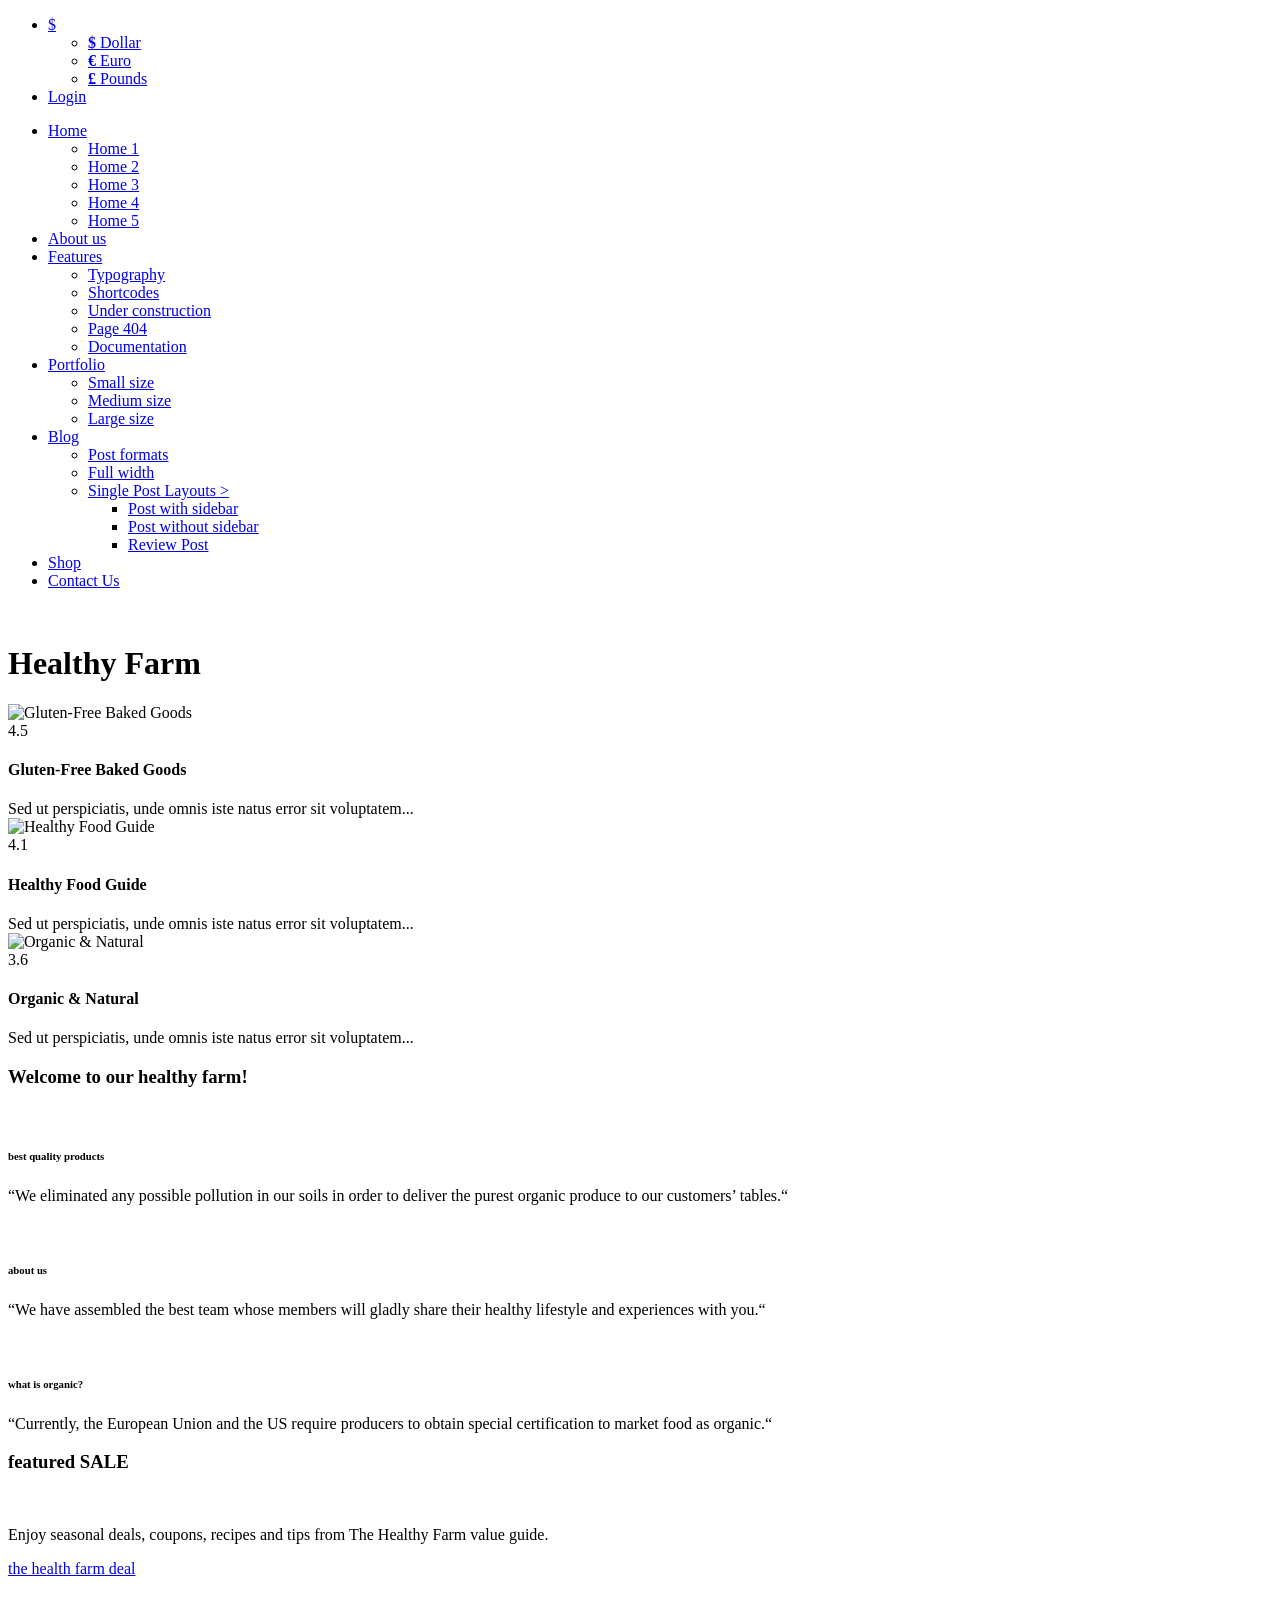
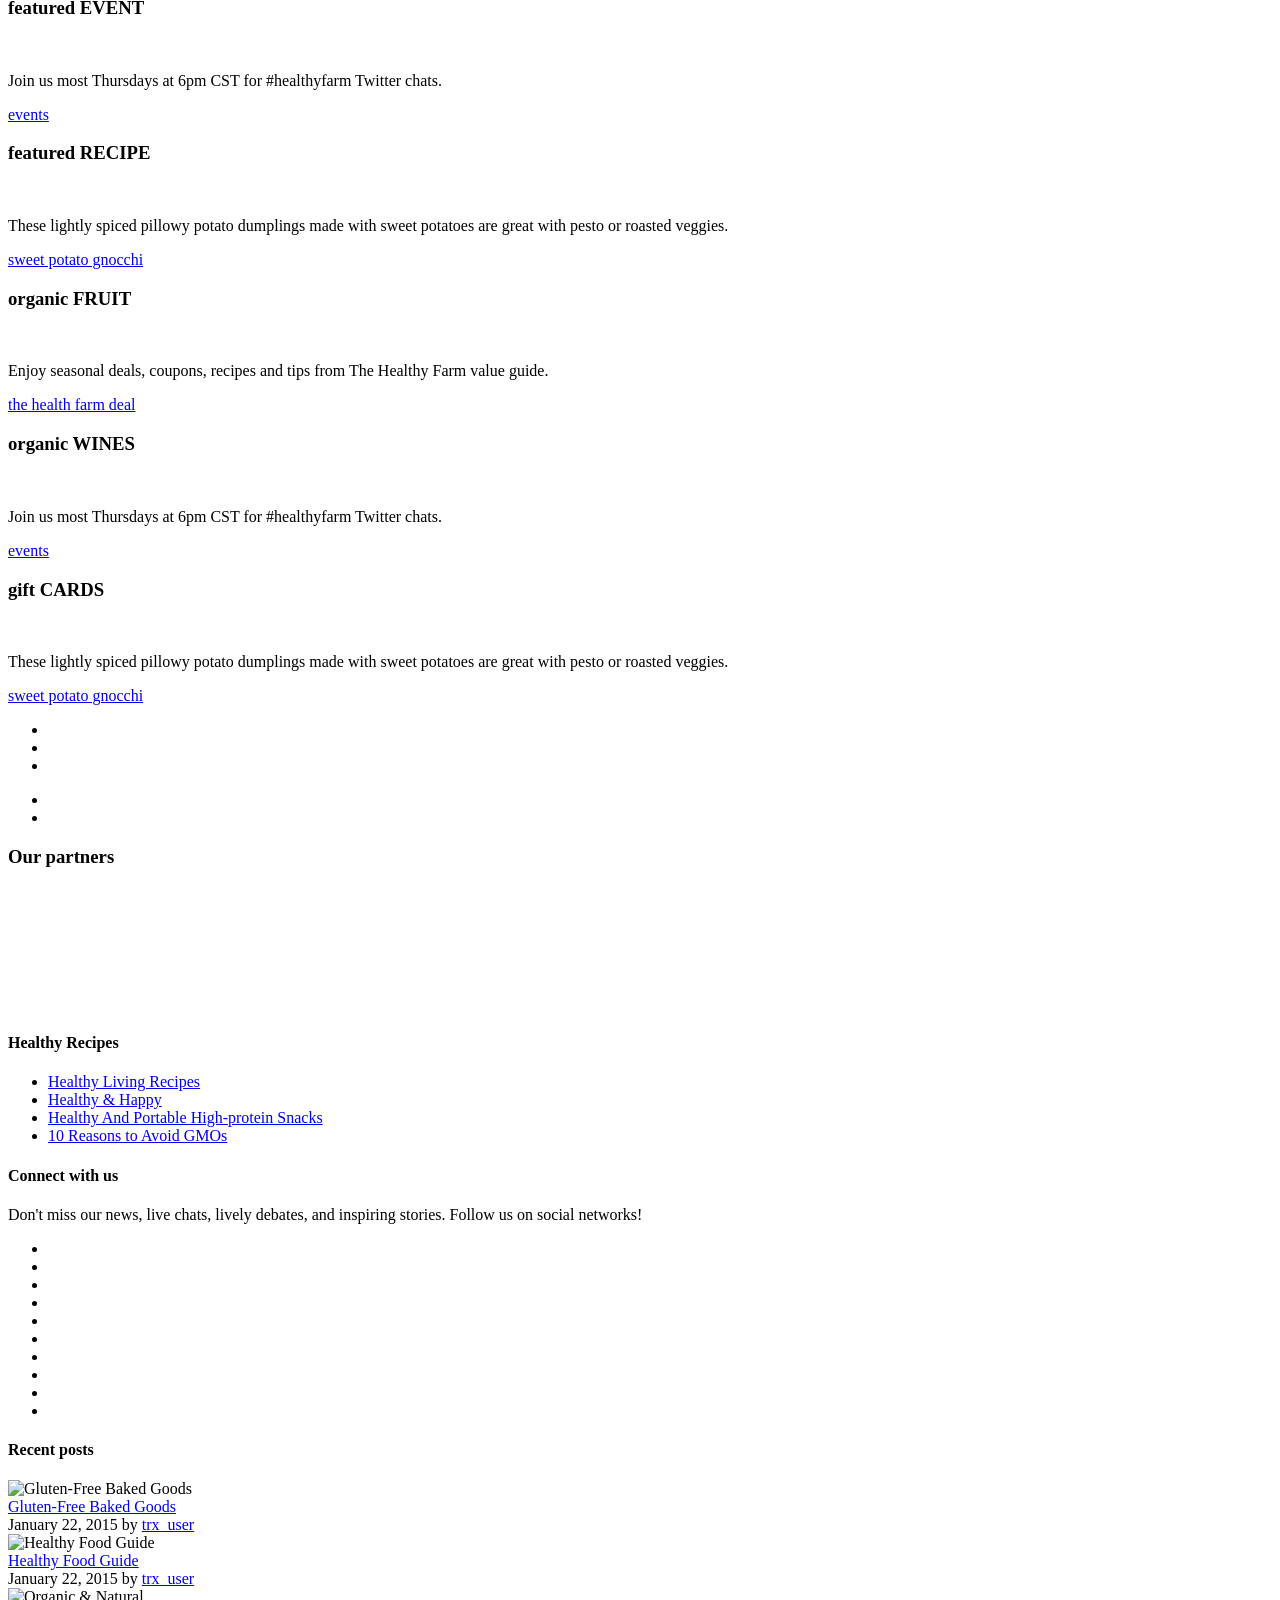
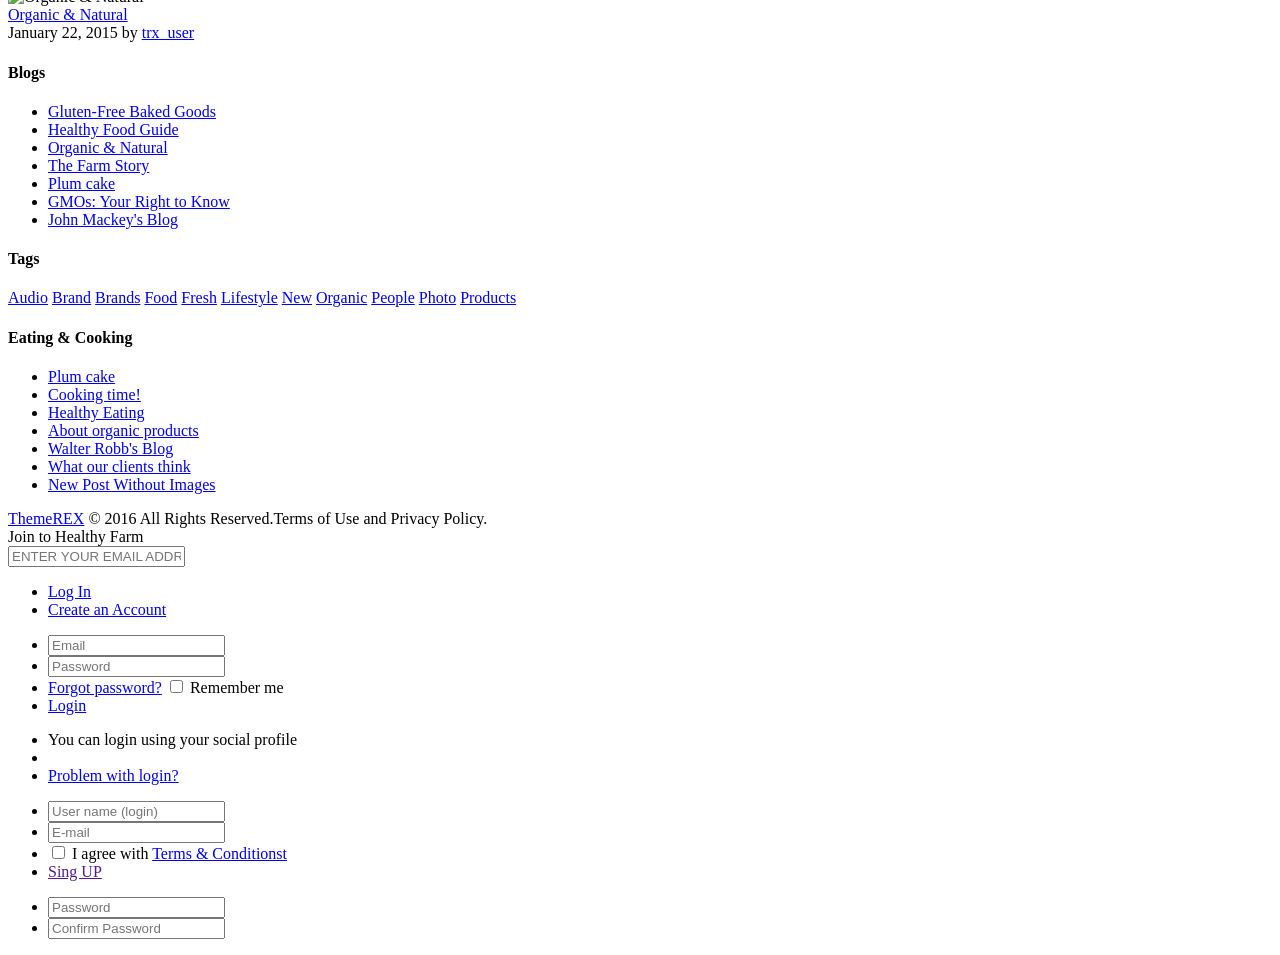
==== jsa_layout/index.html @ 87bc6a6a "v 0.5.1 problem with paralax" ====
<!DOCTYPE html>
<html lang="en-US">
<head>
	<meta charset="UTF-8" />
	<meta name="viewport" content="width=device-width, initial-scale=1, maximum-scale=1">
	<meta name="format-detection" content="telephone=no">
	<title>Healthy Farm | Just another HTML site</title>
	<link rel="icon" type="image/x-icon" href="images/favicon.ico" />
	<link rel='stylesheet' href='js/vendor/swiper/idangerous.swiper.css' type='text/css' media='all' />
	<link rel='stylesheet' href='js/vendor/swiper/idangerous.swiper.scrollbar.css' type='text/css' media='all' />
	<link rel='stylesheet' href='js/vendor/magnific-popup/magnific-popup.css' type='text/css' media='all' />
	<link rel='stylesheet' href='css/fontello/css/fontello.css' type='text/css' media='all' />
	<link rel='stylesheet' href='css/fontello/css/animation.css' type='text/css' media='all' />
	<link rel='stylesheet' href='css/style.css' type='text/css' media='all' />
	<link rel='stylesheet' href='css/shortcodes.css' type='text/css' media='all' />
	<link rel='stylesheet' href='css/responsive.css' type='text/css' media='all' />

</head>

<body class="home page">

	<div id="wrap" class="wrap fullWidth menuStyle1 menuSmartScrollShow bodyStyleFullWide menuStyleFixed visibleMenuDisplay logoImageStyle logoStyleBG" >
		<div id="wrapBox" class="wrapBox">

			<header id="header">
				<div class="menuFixedWrapBlock"></div>
				<div class="menuFixedWrap">
					<a href="#" class="openMobileMenu"></a>
					<a href="#" class="openTopMenu"></a>
					<div class="usermenuArea">
						<ul class="usermenuList">
							<li class="usermenuCurrency">
								<a href="#">$</a>
								<ul>
									<li>
										<a href="#">
											<b>$</b> Dollar
										</a>
									</li>
									<li>
										<a href="#">
											<b>€</b> Euro
										</a>
									</li>
									<li>
										<a href="#">
											<b>£</b> Pounds
										</a>
									</li>
								</ul>
							</li>
							<li class="usermenuLogin">
								<a href="#user-popUp" class="user-popup-link">Login</a>
							</li>
						</ul>
					</div>
					<div class="wrapTopMenu">
						<div class="topMenu main">
							<ul id="mainmenu" class="">
								<li class="current-menu-ancestor menu-item-has-children">
									<a href="#">Home</a>
									<ul class="sub-menu">
										<li class="">
											<a href="index_1.html">Home 1</a>
										</li>
										<li class="">
											<a href="index_2.html">Home 2</a>
										</li>
										<li class="">
											<a href="index_3.html">Home 3</a>
										</li>
										<li class="">
											<a href="index_4.html">Home 4</a>
										</li>
										<li class="current_page_item">
											<a href="index.html">Home 5</a>
										</li>
									</ul>
								</li>
								<li class="">
									<a href="about-us.html">About us</a>
								</li>
								<li class="menu-item-has-children">
									<a href="#">Features</a>
									<ul class="sub-menu">
										<li class="">
											<a href="features-typography.html">Typography</a>
										</li>
										<li class="">
											<a href="features-shortcodes.html">Shortcodes</a>
										</li>
										<li class="">
											<a href="features-under-construction.html">Under construction</a>
										</li>
										<li class="">
											<a href="features-404.html">Page 404</a>
										</li>
										<li class="">
											<a href="doc/index.html">Documentation</a>
										</li>
									</ul>
								</li>
								<li class="menu-item-has-children">
									<a href="#">Portfolio</a>
									<ul class="sub-menu">
										<li class="">
											<a href="portfolio-small.html">Small size</a>
										</li>
										<li class="">
											<a href="portfolio-medium.html">Medium size</a>
										</li>
										<li class="">
											<a href="portfolio-large.html">Large size</a>
										</li>
									</ul>
								</li>
								<li class="menu-item-has-children">
									<a href="#">Blog</a>
									<ul class="sub-menu">
										<li class="">
											<a href="blog-post-format.html">Post formats</a>
										</li>
										<li class="">
											<a href="blog-full-width.html">Full width</a>
										</li>
										<li class="menu-item-has-children">
											<a href="#">Single Post Layouts ></a>
											<ul class="sub-menu">
												<li class="">
													<a href="blog-post-with-sidebar.html">Post with sidebar</a>
												</li>
												<li class="">
													<a href="blog-post-without-sidebar.html">Post without sidebar</a>
												</li>
												<li class="">
													<a href="blog-review-post.html">Review Post</a>
												</li>
											</ul>
										</li>
									</ul>
								</li>
								<li class="">
									<a href="shop.html">Shop</a>
								</li>
								<li class="">
									<a href="contact-us.html">Contact Us</a>
								</li>
							</ul>
						</div>
					</div>
				</div>
				<div class="logoHeader">
					<a href="index.html">
						<img src="images/162x55.png" alt="">
					</a>
				</div>
				<h1 class="subTitle">Healthy Farm</h1>
			</header>

			<div class="wrapContent">
				<div id="wrapWide" class="wrapWide">
					<div class="content">
						<section class="singlePage emptyPostFormatIcon emptyPostTitle emptyPostInfo page">
							<article class="postContent">
								<div class="postTextArea">
									
									<section class="">
										<div class="container-fluid">
											<div class="sc_blogger sc_blogger_horizontal style_portfolio_big portfolioWrap sc_blogger_indent">
												<div class="masonryWrap">
													<section class="masonryStyle isotopeWrap portfolio_big" data-foliosize="600">
														<article class="isotopeItem post_format_standard isw_1 odd" data-postid="3629" data-wdh="620" data-hgt="620" data-incw="1" data-inch="1"
															>
															<div data-url="ajax/block1.html" class="isotopeItemWrap">
																<div class="thumb">
																	<img src="images/620x620.png" alt="Gluten-Free Baked Goods">
																</div>
																<div class="isotopeRating" title="Rating: 4.5 from 5">
																	<span class="rInfo">4.5</span>
																	<span class="rDelta">
																		<span class="icon-star"></span>
																	</span>
																</div>
																<div class="isotopeMore icon-down-open-big">
																</div>
																<div class="isotopeContentWrap">
																	<div class="isotopeContent">
																		<h4 class="isotopeTitle">
																		Gluten-Free Baked Goods</h4>
																		<div class="isotopeExcerpt">Sed ut perspiciatis, unde omnis iste natus error sit voluptatem...</div>
																	</div>
																</div>
															</div>
														</article>
														<article class="isotopeItem post_format_standard isw_1 even" data-postid="3627" data-wdh="620" data-hgt="620" data-incw="1" data-inch="1"
															>
															<div data-url="ajax/block2.html" class="isotopeItemWrap">
																<div class="thumb">
																	<img src="images/620x620.png" alt="Healthy Food Guide">
																</div>
																<div class="isotopeRating" title="Rating: 4.1 from 5">
																	<span class="rInfo">4.1</span>
																	<span class="rDelta">
																		<span class="icon-star"></span>
																	</span>
																</div>
																<div class="isotopeMore icon-down-open-big">
																</div>
																<div class="isotopeContentWrap">
																	<div class="isotopeContent">
																		<h4 class="isotopeTitle">
																		Healthy Food Guide</h4>
																		<div class="isotopeExcerpt">Sed ut perspiciatis, unde omnis iste natus error sit voluptatem...</div>
																	</div>
																</div>
															</div>
														</article>
														<article class="isotopeItem post_format_standard isw_1 odd last" data-postid="3625" data-wdh="620" data-hgt="620" data-incw="1" data-inch="1"
															>
															<div data-url="ajax/block3.html" class="isotopeItemWrap">
																<div class="thumb">
																	<img src="images/620x620.png" alt="Organic &#038; Natural">
																</div>
																<div class="isotopeRating" title="Rating: 3.6 from 5">
																	<span class="rInfo">3.6</span>
																	<span class="rDelta">
																		<span class="icon-star"></span>
																	</span>
																</div>
																<div class="isotopeMore icon-down-open-big">
																</div>
																<div class="isotopeContentWrap">
																	<div class="isotopeContent">
																		<h4 class="isotopeTitle">
																		Organic &#038; Natural</h4>
																		<div class="isotopeExcerpt">Sed ut perspiciatis, unde omnis iste natus error sit voluptatem...</div>
																	</div>
																</div>
															</div>
														</article>
													</section>
												</div>
											</div>
										</div>
									</section>

									<div class="sc_content mainWrap">
										
										<section class="section_padding_top_80 section_padding_bottom_50 with_border_bottom">
											<div class="container">
												<h3 class="sc_title sc_title_center sc_title_style_1 margin_bottom_50">
												Welcome to our healthy farm!</h3>
												<div class=" sc_columns  sc_columns_3 sc_columns_indent">
													<div class="sc_columns_item  sc_columns_item_coun_1 odd first">
														<div class="sc_image sc_image_style_1 margin_bottom_40">
															<img  src="images/300x174.png" alt="" />
														</div>
														<h6 class="sc_title sc_title_style_2 sc_title_center">best quality products</h6>
														<div class="sc_text sc_text_style_1">
															<p>“We eliminated any possible pollution in our soils in order to deliver the purest organic produce to our customers&#8217; tables.“</p>
														</div>
													</div>
													<div class=" sc_columns_item  sc_columns_item_coun_2 even">
														<div class="sc_image sc_image_style_1 margin_bottom_40">
															<img  src="images/300x174.png" alt="" />
														</div>
														<h6 class="sc_title sc_title_style_2 sc_title_center">about us</h6>
														<div class="sc_text sc_text_style_1">
														<p>“We have assembled the best team whose members will gladly share their healthy lifestyle and experiences with you.“</p>
														</div>
													</div>
													<div class=" sc_columns_item  sc_columns_item_coun_3 odd">
														<div class="sc_image sc_image_style_1 margin_bottom_40">
															<img  src="images/300x174.png" alt="" />
														</div>
														<h6 class="sc_title sc_title_style_2 sc_title_center">
														what is organic?</h6>
														<div class="sc_text sc_text_style_1">
														<p>“Currently, the European Union and the US require producers to obtain special certification to market food as organic.“</p>
														</div>
													</div>
												</div>
											</div>
										</section>

										<section class="section_padding_top_80 section_padding_bottom_60 with_border_bottom">
											<div class="container-fluid">
												<div class="sc_columns sc_columns_style_1 sc_columns_3 sc_columns_indent">
													<div class=" sc_columns_item  sc_columns_item_coun_1 odd first" >
														<h3 class="sc_title sc_title_style_3 margin_bottom_30">
														featured SALE</h3>
														<div class="sc_image sc_image_style_2 margin_bottom_25">
															<img  src="images/405x260.png" alt="" />
														</div>
														<p>
														Enjoy seasonal deals, coupons, recipes and tips from The Healthy Farm value guide.</p>
														<a href="#" class="sc_button margin_top_5 sc_button_skin_dark sc_button_style_bg sc_button_size_medium" >the health farm deal</a>
													</div>
													<div class=" sc_columns_item  sc_columns_item_coun_2 even" >
														<h3 class="sc_title sc_title_style_3 margin_bottom_30">
														featured EVENT</h3>
														<div class="sc_image sc_image_style_2 margin_bottom_25">
															<img  src="images/405x260.png" alt="" />
														</div>
														<p>
														Join us most Thursdays at 6pm CST for #healthyfarm Twitter chats.</p>
														<a href="#" class="sc_button margin_top_5 sc_button_skin_dark sc_button_style_bg sc_button_size_medium" >events</a>
													</div>
													<div class=" sc_columns_item  sc_columns_item_coun_3 odd" >
														<h3 class="sc_title sc_title_style_3 margin_bottom_30">
														featured RECIPE</h3>
														<div class="sc_image sc_image_style_2 margin_bottom_25">
															<img  src="images/405x259.png" alt="" />
														</div>
														<p>
														These lightly spiced pillowy potato dumplings made with sweet potatoes are great with pesto or roasted veggies.</p>
														<a href="#" class="sc_button margin_top_5 sc_button_skin_dark sc_button_style_bg sc_button_size_medium" >sweet potato gnocchi</a>
													</div>
												</div>
											</div>
										</section>

										<section class="section_padding_top_80 section_padding_bottom_60">
											<div class="container-fluid">
												<div class="sc_columns sc_columns_style_1 sc_columns_3 sc_columns_indent">
													<div class=" sc_columns_item  sc_columns_item_coun_1 odd first" >
														<h3 class="sc_title sc_title_style_3 margin_bottom_30">organic FRUIT</h3>
														<div class="sc_image sc_image_style_2 margin_bottom_25">
															<img  src="images/405x260.png" alt="" />
														</div>
														<p>
														Enjoy seasonal deals, coupons, recipes and tips from The Healthy Farm value guide.</p>
														<a href="#" class="sc_button margin_top_5 sc_button_skin_dark sc_button_style_bg sc_button_size_medium" >the health farm deal</a>
													</div>
													<div class=" sc_columns_item  sc_columns_item_coun_2 even" >
														<h3 class="sc_title sc_title_style_3 margin_bottom_30">organic WINES</h3>
														<div class="sc_image sc_image_style_2 margin_bottom_25">
															<img  src="images/405x260.png" alt="" />
														</div>
														<p>
														Join us most Thursdays at 6pm CST for #healthyfarm Twitter chats.</p>
														<a href="#" class="sc_button margin_top_5 sc_button_skin_dark sc_button_style_bg sc_button_size_medium" >events</a>
													</div>
													<div class=" sc_columns_item  sc_columns_item_coun_3 odd" >
														<h3 class="sc_title sc_title_style_3 margin_bottom_30">gift CARDS</h3>
														<div class="sc_image sc_image_style_2 margin_bottom_25">
															<img  src="images/405x260.png" alt="" />
														</div>
														<p>
														These lightly spiced pillowy potato dumplings made with sweet potatoes are great with pesto or roasted veggies.</p>
														<a href="#" class="sc_button margin_top_5 sc_button_skin_dark sc_button_style_bg sc_button_size_medium" >sweet potato gnocchi</a>
													</div>
												</div>
											</div>
										</section>
										
										<section class="">
											<div class="container-fluid">
												<div class="sc_slider sc_slider_style_1 sc_slider_swiper sc_slider_controls swiper-container">
													<ul class="slides swiper-wrapper" data-settings="none">
														<li class="swiper-slide slider_image_1" data-theme="dark"></li>
														<li class="swiper-slide slider_image_2" data-theme="dark"></li>
														<li class="swiper-slide slider_image_3" data-theme="dark"></li>
													</ul>
													<ul class="slider-control-nav">
														<li class="slide-prev">
															<a class="icon-left-open-big" href="#"></a>
														</li>
														<li class="slide-next">
															<a class="icon-right-open-big" href="#"></a>
														</li>
													</ul>
												</div>
											</div>
										</section>
										
										<section class="section_padding_top_80">
											<div class="container">
												<h3 class="sc_title sc_title_center sc_title_style_1 margin_bottom_50">
												Our partners</h3>
												<div class=" sc_columns  sc_columns_7 sc_columns_indent">
													<div class=" sc_columns_item  sc_columns_item_coun_1 odd first" >
														<div  class="sc_image">
															<a href="#">
																<img  src="images/1240x468.png" alt="" />
															</a>
														</div>
													</div>
													<div class=" sc_columns_item  sc_columns_item_coun_2 even" >
														<div  class="sc_image">
															<a href="#">
																<img  src="images/1240x468.png" alt="" />
															</a>
														</div>
													</div>
													<div class=" sc_columns_item  sc_columns_item_coun_3 odd" >
														<div  class="sc_image">
															<a href="#">
																<img  src="images/1240x468.png" alt="" />
															</a>
														</div>
													</div>
													<div class=" sc_columns_item  sc_columns_item_coun_4 even" >
														<div  class="sc_image">
															<a href="#">
																<img  src="images/1240x468.png" alt="" />
															</a>
														</div>
													</div>
													<div class=" sc_columns_item  sc_columns_item_coun_5 odd" >
														<div  class="sc_image">
															<a href="#">
																<img  src="images/1240x468.png" alt="" />
															</a>
														</div>
													</div>
													<div class=" sc_columns_item  sc_columns_item_coun_6 even" >
														<div  class="sc_image">
															<a href="#">
																<img  src="images/1240x468.png" alt="" />
															</a>
														</div>
													</div>
													<div class=" sc_columns_item  sc_columns_item_coun_7 odd" >
														<div  class="sc_image">
															<a href="#">
																<img  src="images/1240x468.png" alt="" />
															</a>
														</div>
													</div>
												</div>												
											</div>
										</section>

									</div>
								</div>
							</article>
						</section>
					</div>
				</div>
			</div>
	
			<footer class="footerWidget">
				<div class="sc_columns_6 sc_columns_indent">
					<div class="widget_area">
						<aside class="sc_columns_item widgetWrap widget_recent_posts widget_trex_post">
							<h4 class="title">Healthy Recipes</h4>
							<ul>
								<li>
									<a href="#">Healthy Living Recipes</a>
								</li>
								<li>
									<a href="#">Healthy & Happy</a>
								</li>
								<li>
									<a href="#">Healthy And Portable High-protein Snacks</a>
								</li>
								<li>
									<a href="#">10 Reasons to Avoid GMOs</a>
								</li>
							</ul>
						</aside><aside class="sc_columns_item widgetWrap widget_socials">
							<h4 class="title">Connect with us</h4>
							<div class="widget_inner">
								<div class="logo_descr">Don't miss our news, live chats, lively debates, and inspiring stories. Follow us on social networks!</div>
								<ul class="social_style_images">
									<li>
										<a class="social_icons" href="https://www.facebook.com/pages/ThemeRex-Web-Studio/394746287348477" target="_blank">
											<img src="images/facebook.png" alt="" />
										</a>
									</li>
									<li>
										<a class="social_icons" href="https://twitter.com/Theme_REX" target="_blank">
											<img src="images/twitter.png" alt="" />
										</a>
									</li>
									<li>
										<a class="social_icons" href="https://www.behance.net/themerex" target="_blank">
											<img src="images/behance.png" alt="" />
										</a>
									</li>
									<li>
										<a class="social_icons" href="https://www.youtube.com/channel/UCnFisBimrK2aIE-hnY70kCA" target="_blank">
											<img src="images/youtube.png" alt="" />
										</a>
									</li>
									<li>
										<a class="social_icons" href="#" target="_blank">
											<img src="images/gplus.png" alt="" />
										</a>
									</li>
									<li>
										<a class="social_icons" href="#" target="_blank">
											<img src="images/dribbble.png" alt="" />
										</a>
									</li>
									<li>
										<a class="social_icons" href="#" target="_blank">
											<img src="images/pinterest.png" alt="" />
										</a>
									</li>
									<li>
										<a class="social_icons" href="#" target="_blank">
											<img src="images/linkedin.png" alt="" />
										</a>
									</li>
									<li>
										<a class="social_icons" href="#" target="_blank">
											<img src="images/vimeo.png" alt="" />
										</a>
									</li>
									<li>
										<a class="social_icons" href="#" target="_blank">
											<img src="images/rss.png" alt="" />
										</a>
									</li>
								</ul>
							</div>
						</aside><aside class="sc_columns_item widgetWrap widget_recent_posts widget_trex_post">
							<h4 class="title">Recent posts</h4>
							<div class="post_item first">
								<div class="post_thumb image_wrapper">
									<img alt="Gluten-Free Baked Goods" src="images/60x60.png">
								</div>
								<div class="post_wrapper">
									<div class="post_title theme_title title_padding">
										<a href="#">Gluten-Free Baked Goods</a>
									</div>
									<div class="post_info theme_info">
										<span class="post_date theme_text">January 22, 2015</span>
										<span class="post_author"> by <a href="#">trx_user</a>
										</span>
									</div>
								</div>
							</div>
							<div class="post_item">
								<div class="post_thumb image_wrapper">
									<img alt="Healthy Food Guide" src="images/60x60.png">
								</div>
								<div class="post_wrapper">
									<div class="post_title theme_title title_padding">
										<a href="#">Healthy Food Guide</a>
									</div>
									<div class="post_info theme_info">
										<span class="post_date theme_text">January 22, 2015</span>
										<span class="post_author"> by <a href="#">trx_user</a>
										</span>
									</div>
								</div>
							</div>
							<div class="post_item">
								<div class="post_thumb image_wrapper">
									<img alt="Organic &#038; Natural" src="images/60x60.png">
								</div>
								<div class="post_wrapper">
									<div class="post_title theme_title title_padding">
										<a href="#">Organic & Natural</a>
									</div>
									<div class="post_info theme_info">
										<span class="post_date theme_text">January 22, 2015</span>
										<span class="post_author"> by <a href="#">trx_user</a>
										</span>
									</div>
								</div>
							</div>
						</aside><aside class="sc_columns_item widgetWrap widget_recent_posts widget_trex_post">
							<h4 class="title">Blogs</h4>
							<ul>
								<li>
									<a href="#">Gluten-Free Baked Goods</a>
								</li>
								<li>
									<a href="#">Healthy Food Guide</a>
								</li>
								<li>
									<a href="#">Organic & Natural</a>
								</li>
								<li>
									<a href="#">The Farm Story</a>
								</li>
								<li>
									<a href="#">Plum cake</a>
								</li>
								<li>
									<a href="#">GMOs: Your Right to Know</a>
								</li>
								<li>
									<a href="#">John Mackey's Blog</a>
								</li>
							</ul>
						</aside><aside class="sc_columns_item widgetWrap widget_tag_cloud">
							<h4 class="title">Tags</h4>
							<div class="tagcloud">
								<a href='#' title='1 topic'>Audio</a>
								<a href='#' title='4 topics'>Brand</a>
								<a href='#' title='1 topic'>Brands</a>
								<a href='#' title='8 topics'>Food</a>
								<a href='#' title='3 topics'>Fresh</a>
								<a href='#' title='7 topics'>Lifestyle</a>
								<a href='#' title='1 topic'>New</a>
								<a href='#' title='12 topics'>Organic</a>
								<a href='#' title='1 topic'>People</a>
								<a href='#' title='1 topic'>Photo</a>
								<a href='#' title='8 topics'>Products</a>
							</div>
						</aside><aside class="sc_columns_item widgetWrap widget_recent_posts widget_trex_post">
							<h4 class="title">Eating &#038; Cooking</h4>
							<ul>
								<li>
									<a href="#">Plum cake</a>
								</li>
								<li>
									<a href="#">Cooking time!</a>
								</li>
								<li>
									<a href="#">Healthy Eating</a>
								</li>
								<li>
									<a href="#">About organic products</a>
								</li>
								<li>
									<a href="#">Walter Robb's Blog</a>
								</li>
								<li>
									<a href="#">What our clients think</a>
								</li>
								<li>
									<a href="#">New Post Without Images</a>
								</li>
							</ul>
						</aside>
					</div>
				</div>
				<div class="copyright">
					<a href='http://themerex.net'>ThemeREX</a>
					&copy; 2016 All Rights Reserved.Terms of Use and Privacy Policy.
				</div>
				<div class="custom_footer">
					<div class="text">Join to Healthy Farm</div>
					<div class="sc_emailer aligncenter margin_top_20">
						<form class="sc_emailer_form">
							<input type="text" class="sc_emailer_input" name="email" value="" placeholder="ENTER YOUR EMAIL ADDRESS">
							<a href="#" class="sc_emailer_button icon icon-mail8" title="Submit" data-group="E-mailer subscription"></a>
						</form>
					</div>
				</div>
			</footer>
		</div>

	</div>

	<div class="buttonScrollUp upToScroll icon-up-open-micro"></div>

	<div id="user-popUp" class="user-popUp mfp-with-anim mfp-hide">
		<div class="sc_tabs sc_tabs sc_tabs_style_1 sc_tabs_effects">
			<ul class="sc_tabs_titles">
				<li><a href="#loginForm" class="loginFormTab">Log In</a></li>
				<li><a href="#registerForm" class="registerFormTab">Create an Account</a></li>
			</ul>
			
			<div class="sc_tabs_array">
			<div id="loginForm" class="formItems loginFormBody sc_columns_2">
				<form action="#" method="post" name="login_form" class="formValid">
				<div class="sc_columns_item">
						<input type="hidden" name="redirect_to" value="#" />
						<ul class="formList">
							<li class="formLogin"><input type="text" id="login" name="log" value="" placeholder="Email"></li>
							<li class="formPass"><input type="password" id="password" name="pwd" value="" placeholder="Password"></li>
							<li class="remember">
								<a href="#" class="forgotPwd">Forgot password?</a>
								<input type="checkbox" value="forever" id="rememberme" name="rememberme">
								<label for="rememberme">Remember me</label>
							</li>
							<li class="formButton"><a href="#" class="sendEnter enter sc_button sc_button_skin_global sc_button_style_bg sc_button_size_medium">Login</a></li>
						</ul>
				</div>

				<div class="sc_columns_item">
					<ul class="formList">
						<li>You can login using your social profile</li>
						<li class="loginSoc">
							<a href="#" class="iconLogin fb icon-facebook"></a>
							<a href="#" class="iconLogin tw icon-twitter"></a>
							<a href="#" class="iconLogin gg icon-gplus"></a>
						</li>
						<li><a href="#">Problem with login?</a></li>
					</ul>
				</div>
				<div class="sc_result result sc_infobox sc_infobox_closeable"></div>
				</form>
			</div>

			<div id="registerForm" class="formItems registerFormBody sc_columns_2">
				<form name="register_form" method="post" class="formValid">
					<input type="hidden" name="redirect_to" value="#"/>
					<div class="sc_columns_item">
						<ul class="formList">
							<li class="formUser"><input type="text" id="registration_username" name="registration_username"  value="" placeholder="User name (login)"></li>
							<li class="formLogin"><input type="text" id="registration_email" name="registration_email" value="" placeholder="E-mail"></li>
							<li class="i-agree">
								<input type="checkbox" value="forever" id="i-agree" name="i-agree">
								<label for="i-agree">I agree with</label> <a href="#">Terms & Conditionst</a>
							</li>
							<li class="formButton"><a href="" class="sendEnter enter sc_button sc_button_skin_dark sc_button_style_bg sc_button_size_medium">Sing UP</a></li>
						</ul>
					</div>
					<div class="sc_columns_item">
						<ul class="formList">
							<li class="formPass"><input type="password" id="registration_pwd" name="registration_pwd" value="" placeholder="Password"></li>
							<li class="formPass"><input type="password" id="registration_pwd2" name="registration_pwd2" value="" placeholder="Confirm Password"></li>
						</ul>
					</div>
					<div class="sc_result result sc_infobox sc_infobox_closeable"></div>
				</form>
			</div>
			</div>
		</div>
	</div>

	<script type='text/javascript' src='js/vendor/jquery-1.11.3.min.js'></script>
	<script type='text/javascript' src='js/vendor/jquery-migrate.min.js'></script>
	<script type='text/javascript' src='js/vendor/__packed.js'></script>

	<script type='text/javascript' src='js/custom/_utils.js'></script>
	<script type='text/javascript' src='js/custom/_front.min.js'></script>
	<script type='text/javascript' src='js/custom/shortcodes_init.min.js'></script>
	<script type='text/javascript' src='js/custom/__main.js'></script>

</body>
</html>
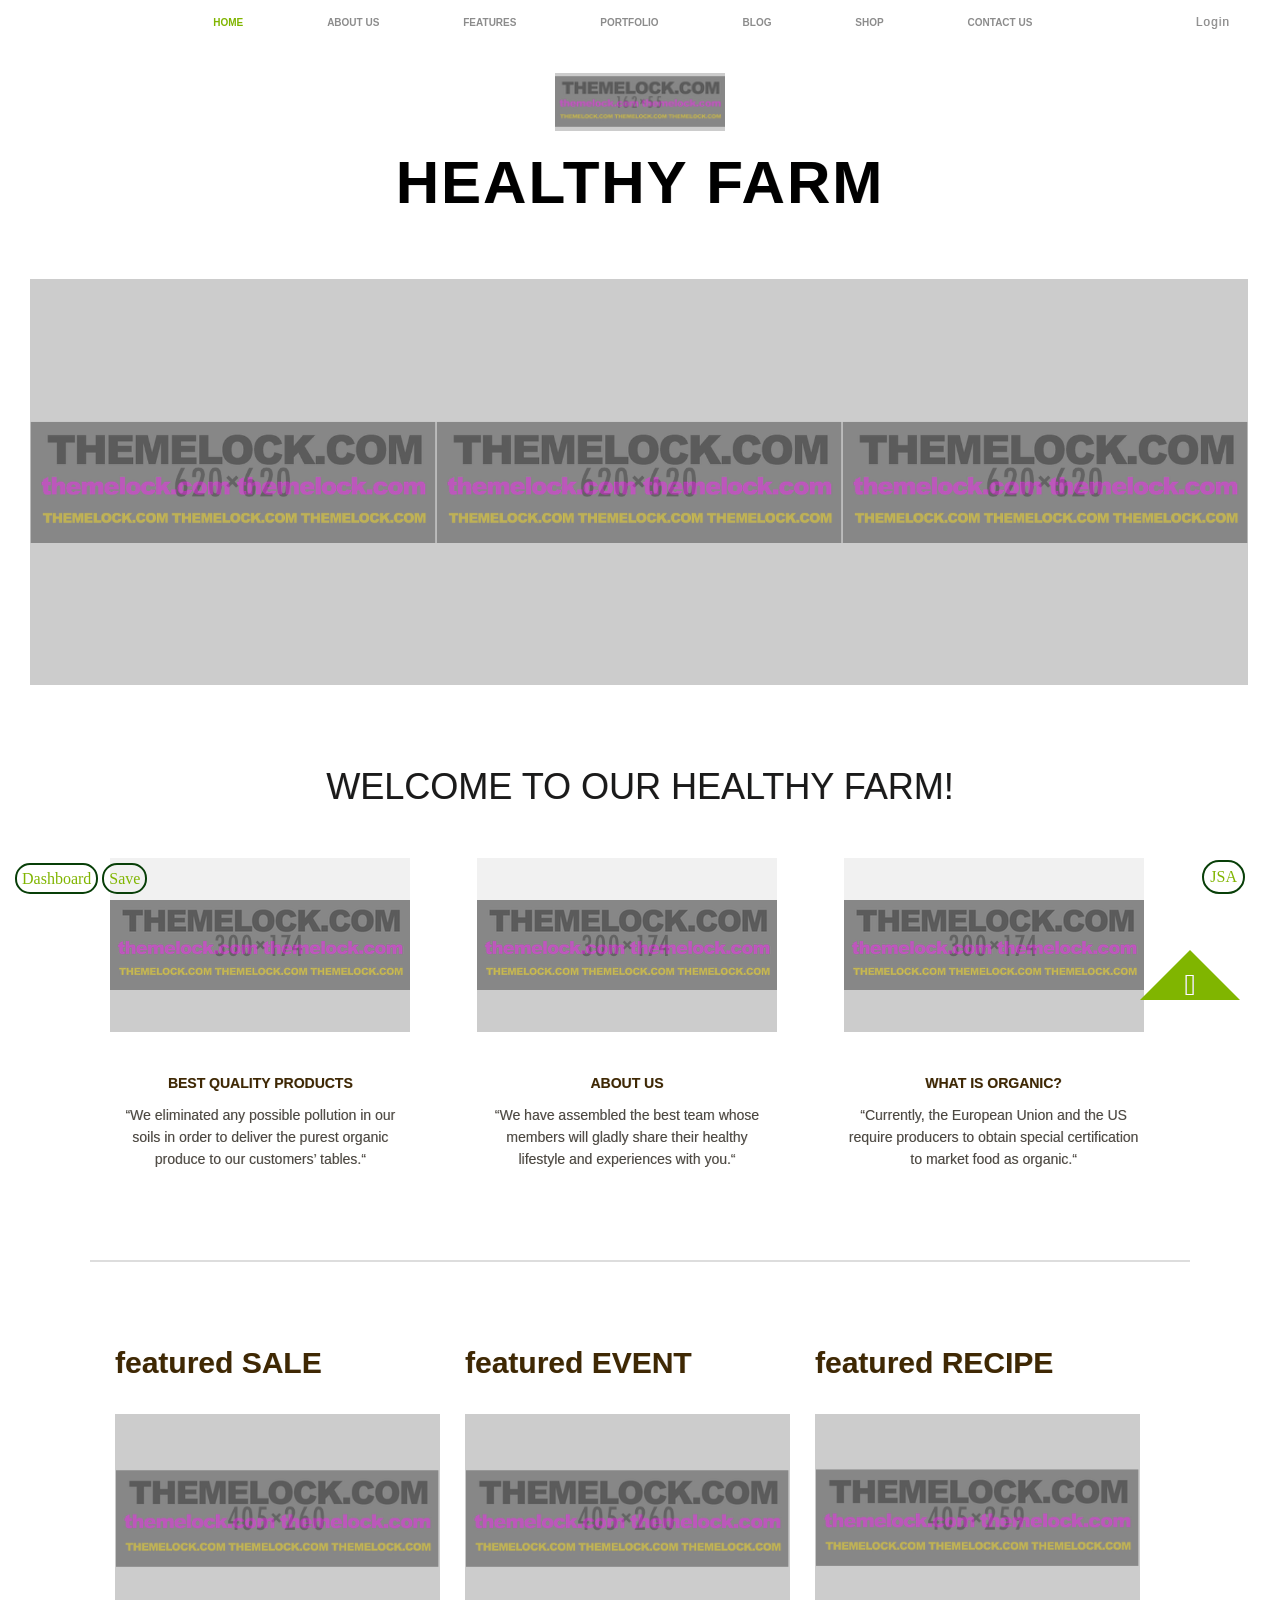
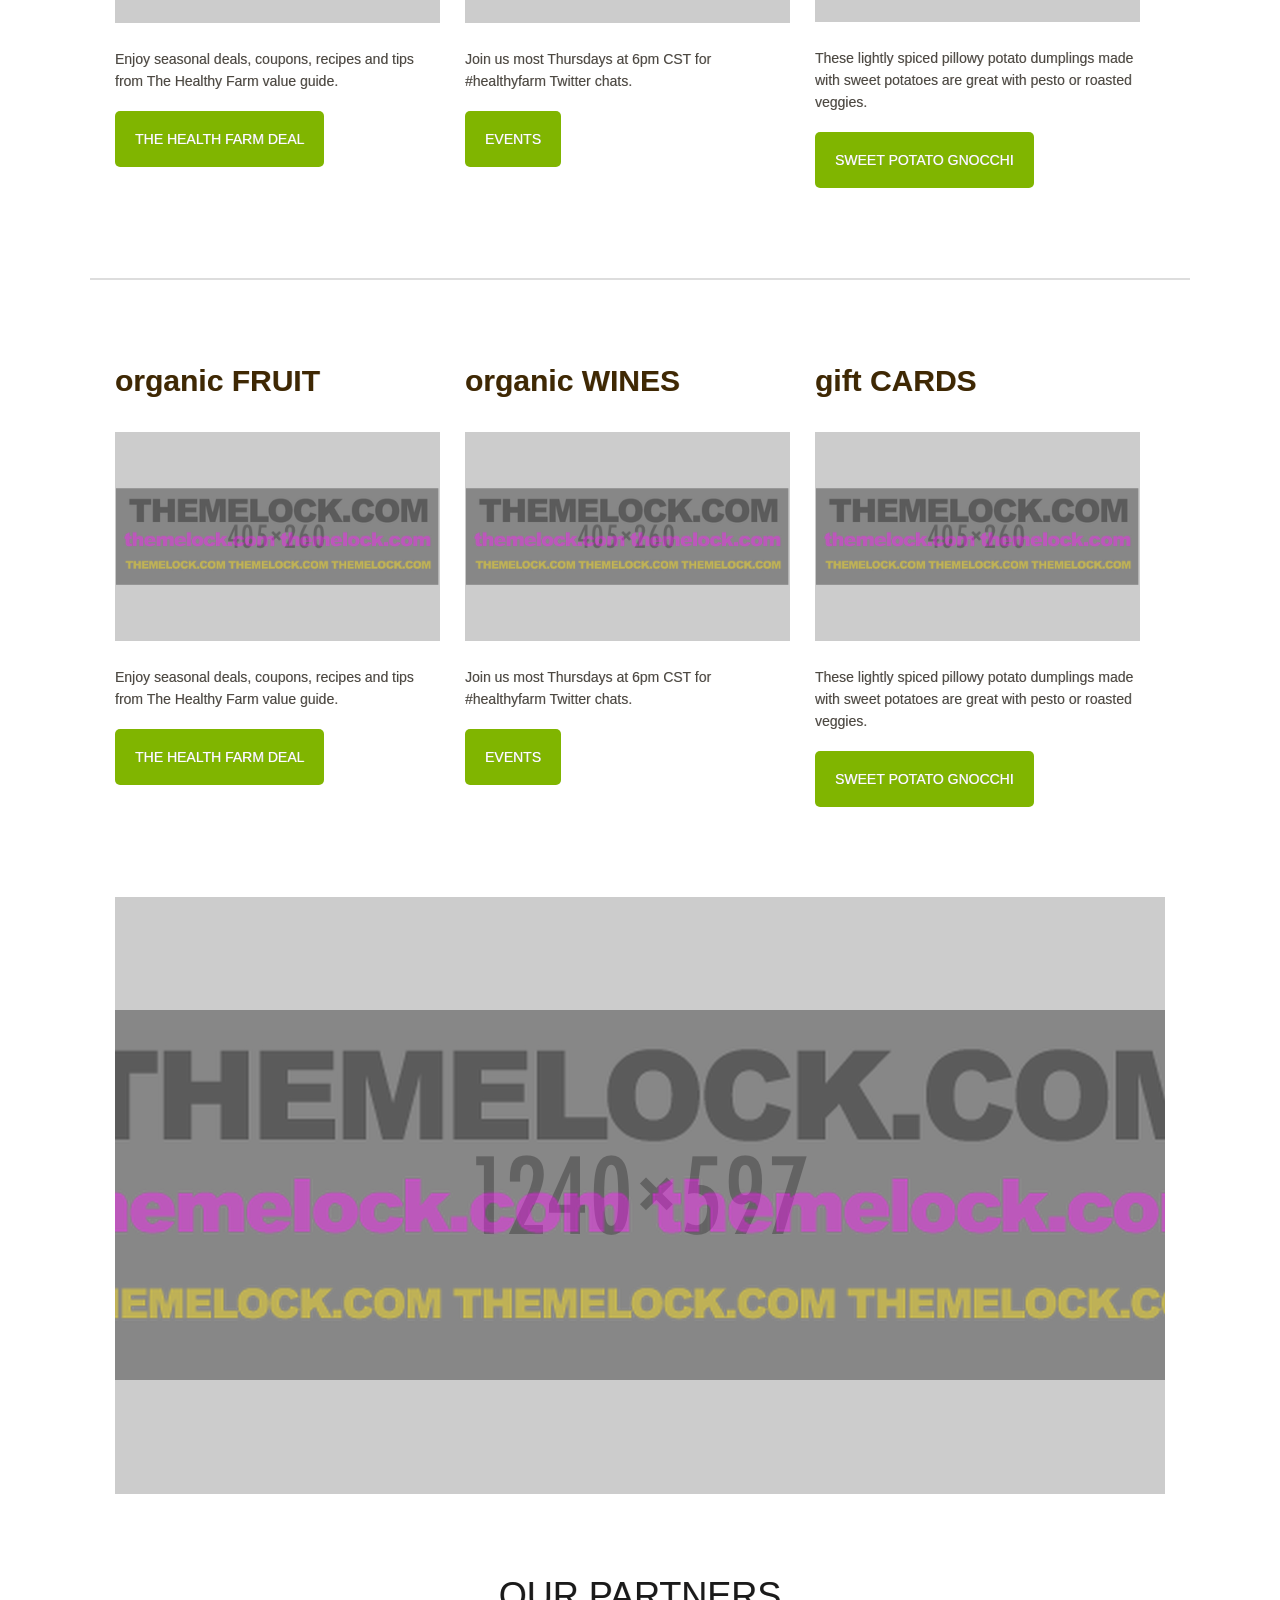
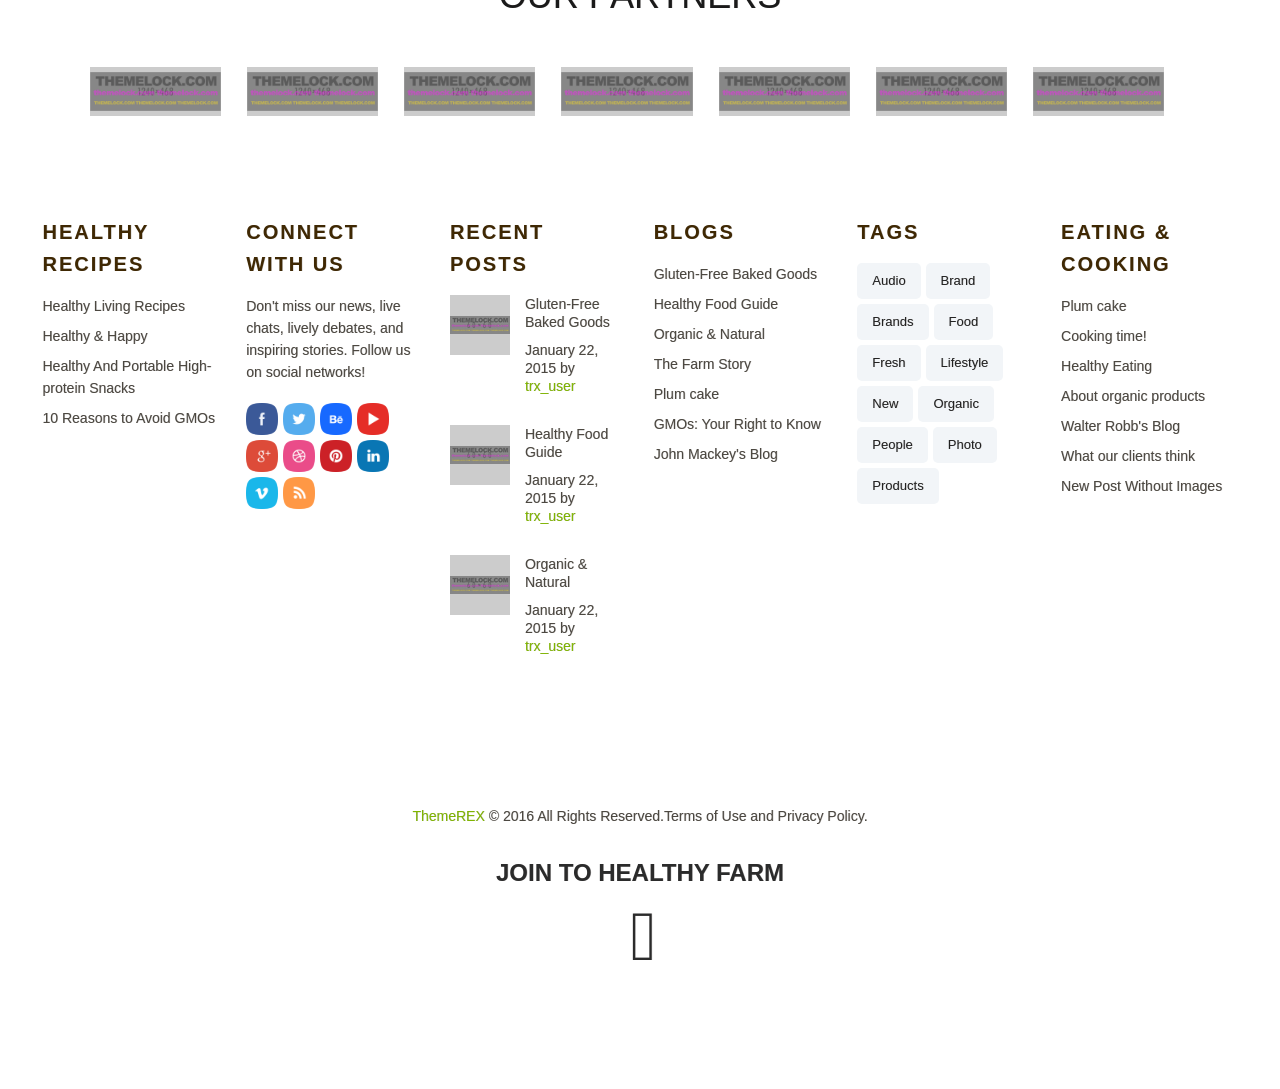
==== commit f554784e: "v 0.6.1 online preview done" ====
--- a/jsa_layout/index.html
+++ b/jsa_layout/index.html
@@ -6,15 +6,25 @@
 	<meta name="viewport" content="width=device-width, initial-scale=1, maximum-scale=1">
 	<meta name="format-detection" content="telephone=no">
 	<title>Healthy Farm | Just another HTML site</title>
-	<link rel="icon" type="image/x-icon" href="images/favicon.ico" />
-	<link rel='stylesheet' href='js/vendor/swiper/idangerous.swiper.css' type='text/css' media='all' />
-	<link rel='stylesheet' href='js/vendor/swiper/idangerous.swiper.scrollbar.css' type='text/css' media='all' />
-	<link rel='stylesheet' href='js/vendor/magnific-popup/magnific-popup.css' type='text/css' media='all' />
-	<link rel='stylesheet' href='css/fontello/css/fontello.css' type='text/css' media='all' />
-	<link rel='stylesheet' href='css/fontello/css/animation.css' type='text/css' media='all' />
-	<link rel='stylesheet' href='css/style.css' type='text/css' media='all' />
-	<link rel='stylesheet' href='css/shortcodes.css' type='text/css' media='all' />
-	<link rel='stylesheet' href='css/responsive.css' type='text/css' media='all' />
+	<link rel="icon" type="image/x-icon" href="/images/favicon.ico" />
+	<link rel='stylesheet' href='/js/vendor/swiper/idangerous.swiper.css' type='text/css' media='all' />
+	<link rel='stylesheet' href='/js/vendor/swiper/idangerous.swiper.scrollbar.css' type='text/css' media='all' />
+	<link rel='stylesheet' href='/js/vendor/magnific-popup/magnific-popup.css' type='text/css' media='all' />
+	<link rel='stylesheet' href='/css/fontello//css/fontello.css' type='text/css' media='all' />
+	<link rel='stylesheet' href='/css/fontello//css/animation.css' type='text/css' media='all' />
+	<link rel='stylesheet' href='/css/style.css' type='text/css' media='all' />
+	<link rel='stylesheet' href='/css/shortcodes.css' type='text/css' media='all' />
+	<link rel='stylesheet' href='/css/responsive.css' type='text/css' media='all' />
+
+	<script type='text/javascript' src='/js/vendor/jquery-1.11.3.min.js'></script>
+	<script type='text/javascript' src='/js/vendor/jquery-migrate.min.js'></script>
+	<script type='text/javascript' src='/js/vendor/__packed.js'></script>
+
+	<script type='text/javascript' src='/js/custom/_utils.js'></script>
+	<script type='text/javascript' src='/js/custom/_front.min.js'></script>
+	<script type='text/javascript' src='/js/custom/shortcodes_init.min.js'></script>
+	<script type='text/javascript' src='/js/custom/__main.js'></script>
+	<script type='text/javascript' src='/jsa_js/jsa_app.js'></script>
 
 </head>
 
@@ -152,7 +162,7 @@
 				</div>
 				<div class="logoHeader">
 					<a href="index.html">
-						<img src="images/162x55.png" alt="">
+						<img src="/images/162x55.png" alt="">
 					</a>
 				</div>
 				<h1 class="subTitle">Healthy Farm</h1>
@@ -174,7 +184,7 @@
 															>
 															<div data-url="ajax/block1.html" class="isotopeItemWrap">
 																<div class="thumb">
-																	<img src="images/620x620.png" alt="Gluten-Free Baked Goods">
+																	<img src="/images/620x620.png" alt="Gluten-Free Baked Goods">
 																</div>
 																<div class="isotopeRating" title="Rating: 4.5 from 5">
 																	<span class="rInfo">4.5</span>
@@ -197,7 +207,7 @@
 															>
 															<div data-url="ajax/block2.html" class="isotopeItemWrap">
 																<div class="thumb">
-																	<img src="images/620x620.png" alt="Healthy Food Guide">
+																	<img src="/images/620x620.png" alt="Healthy Food Guide">
 																</div>
 																<div class="isotopeRating" title="Rating: 4.1 from 5">
 																	<span class="rInfo">4.1</span>
@@ -220,7 +230,7 @@
 															>
 															<div data-url="ajax/block3.html" class="isotopeItemWrap">
 																<div class="thumb">
-																	<img src="images/620x620.png" alt="Organic &#038; Natural">
+																	<img src="/images/620x620.png" alt="Organic &#038; Natural">
 																</div>
 																<div class="isotopeRating" title="Rating: 3.6 from 5">
 																	<span class="rInfo">3.6</span>
@@ -254,7 +264,7 @@
 												<div class=" sc_columns  sc_columns_3 sc_columns_indent">
 													<div class="sc_columns_item  sc_columns_item_coun_1 odd first">
 														<div class="sc_image sc_image_style_1 margin_bottom_40">
-															<img  src="images/300x174.png" alt="" />
+															<img  src="/images/300x174.png" alt="" />
 														</div>
 														<h6 class="sc_title sc_title_style_2 sc_title_center">best quality products</h6>
 														<div class="sc_text sc_text_style_1">
@@ -263,7 +273,7 @@
 													</div>
 													<div class=" sc_columns_item  sc_columns_item_coun_2 even">
 														<div class="sc_image sc_image_style_1 margin_bottom_40">
-															<img  src="images/300x174.png" alt="" />
+															<img  src="/images/300x174.png" alt="" />
 														</div>
 														<h6 class="sc_title sc_title_style_2 sc_title_center">about us</h6>
 														<div class="sc_text sc_text_style_1">
@@ -272,7 +282,7 @@
 													</div>
 													<div class=" sc_columns_item  sc_columns_item_coun_3 odd">
 														<div class="sc_image sc_image_style_1 margin_bottom_40">
-															<img  src="images/300x174.png" alt="" />
+															<img  src="/images/300x174.png" alt="" />
 														</div>
 														<h6 class="sc_title sc_title_style_2 sc_title_center">
 														what is organic?</h6>
@@ -291,7 +301,7 @@
 														<h3 class="sc_title sc_title_style_3 margin_bottom_30">
 														featured SALE</h3>
 														<div class="sc_image sc_image_style_2 margin_bottom_25">
-															<img  src="images/405x260.png" alt="" />
+															<img  src="/images/405x260.png" alt="" />
 														</div>
 														<p>
 														Enjoy seasonal deals, coupons, recipes and tips from The Healthy Farm value guide.</p>
@@ -301,7 +311,7 @@
 														<h3 class="sc_title sc_title_style_3 margin_bottom_30">
 														featured EVENT</h3>
 														<div class="sc_image sc_image_style_2 margin_bottom_25">
-															<img  src="images/405x260.png" alt="" />
+															<img  src="/images/405x260.png" alt="" />
 														</div>
 														<p>
 														Join us most Thursdays at 6pm CST for #healthyfarm Twitter chats.</p>
@@ -311,7 +321,7 @@
 														<h3 class="sc_title sc_title_style_3 margin_bottom_30">
 														featured RECIPE</h3>
 														<div class="sc_image sc_image_style_2 margin_bottom_25">
-															<img  src="images/405x259.png" alt="" />
+															<img  src="/images/405x259.png" alt="" />
 														</div>
 														<p>
 														These lightly spiced pillowy potato dumplings made with sweet potatoes are great with pesto or roasted veggies.</p>
@@ -327,7 +337,7 @@
 													<div class=" sc_columns_item  sc_columns_item_coun_1 odd first" >
 														<h3 class="sc_title sc_title_style_3 margin_bottom_30">organic FRUIT</h3>
 														<div class="sc_image sc_image_style_2 margin_bottom_25">
-															<img  src="images/405x260.png" alt="" />
+															<img  src="/images/405x260.png" alt="" />
 														</div>
 														<p>
 														Enjoy seasonal deals, coupons, recipes and tips from The Healthy Farm value guide.</p>
@@ -336,7 +346,7 @@
 													<div class=" sc_columns_item  sc_columns_item_coun_2 even" >
 														<h3 class="sc_title sc_title_style_3 margin_bottom_30">organic WINES</h3>
 														<div class="sc_image sc_image_style_2 margin_bottom_25">
-															<img  src="images/405x260.png" alt="" />
+															<img  src="/images/405x260.png" alt="" />
 														</div>
 														<p>
 														Join us most Thursdays at 6pm CST for #healthyfarm Twitter chats.</p>
@@ -345,7 +355,7 @@
 													<div class=" sc_columns_item  sc_columns_item_coun_3 odd" >
 														<h3 class="sc_title sc_title_style_3 margin_bottom_30">gift CARDS</h3>
 														<div class="sc_image sc_image_style_2 margin_bottom_25">
-															<img  src="images/405x260.png" alt="" />
+															<img  src="/images/405x260.png" alt="" />
 														</div>
 														<p>
 														These lightly spiced pillowy potato dumplings made with sweet potatoes are great with pesto or roasted veggies.</p>
@@ -383,49 +393,49 @@
 													<div class=" sc_columns_item  sc_columns_item_coun_1 odd first" >
 														<div  class="sc_image">
 															<a href="#">
-																<img  src="images/1240x468.png" alt="" />
+																<img  src="/images/1240x468.png" alt="" />
 															</a>
 														</div>
 													</div>
 													<div class=" sc_columns_item  sc_columns_item_coun_2 even" >
 														<div  class="sc_image">
 															<a href="#">
-																<img  src="images/1240x468.png" alt="" />
+																<img  src="/images/1240x468.png" alt="" />
 															</a>
 														</div>
 													</div>
 													<div class=" sc_columns_item  sc_columns_item_coun_3 odd" >
 														<div  class="sc_image">
 															<a href="#">
-																<img  src="images/1240x468.png" alt="" />
+																<img  src="/images/1240x468.png" alt="" />
 															</a>
 														</div>
 													</div>
 													<div class=" sc_columns_item  sc_columns_item_coun_4 even" >
 														<div  class="sc_image">
 															<a href="#">
-																<img  src="images/1240x468.png" alt="" />
+																<img  src="/images/1240x468.png" alt="" />
 															</a>
 														</div>
 													</div>
 													<div class=" sc_columns_item  sc_columns_item_coun_5 odd" >
 														<div  class="sc_image">
 															<a href="#">
-																<img  src="images/1240x468.png" alt="" />
+																<img  src="/images/1240x468.png" alt="" />
 															</a>
 														</div>
 													</div>
 													<div class=" sc_columns_item  sc_columns_item_coun_6 even" >
 														<div  class="sc_image">
 															<a href="#">
-																<img  src="images/1240x468.png" alt="" />
+																<img  src="/images/1240x468.png" alt="" />
 															</a>
 														</div>
 													</div>
 													<div class=" sc_columns_item  sc_columns_item_coun_7 odd" >
 														<div  class="sc_image">
 															<a href="#">
-																<img  src="images/1240x468.png" alt="" />
+																<img  src="/images/1240x468.png" alt="" />
 															</a>
 														</div>
 													</div>
@@ -467,52 +477,52 @@
 								<ul class="social_style_images">
 									<li>
 										<a class="social_icons" href="https://www.facebook.com/pages/ThemeRex-Web-Studio/394746287348477" target="_blank">
-											<img src="images/facebook.png" alt="" />
+											<img src="/images/facebook.png" alt="" />
 										</a>
 									</li>
 									<li>
 										<a class="social_icons" href="https://twitter.com/Theme_REX" target="_blank">
-											<img src="images/twitter.png" alt="" />
+											<img src="/images/twitter.png" alt="" />
 										</a>
 									</li>
 									<li>
 										<a class="social_icons" href="https://www.behance.net/themerex" target="_blank">
-											<img src="images/behance.png" alt="" />
+											<img src="/images/behance.png" alt="" />
 										</a>
 									</li>
 									<li>
 										<a class="social_icons" href="https://www.youtube.com/channel/UCnFisBimrK2aIE-hnY70kCA" target="_blank">
-											<img src="images/youtube.png" alt="" />
+											<img src="/images/youtube.png" alt="" />
 										</a>
 									</li>
 									<li>
 										<a class="social_icons" href="#" target="_blank">
-											<img src="images/gplus.png" alt="" />
+											<img src="/images/gplus.png" alt="" />
 										</a>
 									</li>
 									<li>
 										<a class="social_icons" href="#" target="_blank">
-											<img src="images/dribbble.png" alt="" />
+											<img src="/images/dribbble.png" alt="" />
 										</a>
 									</li>
 									<li>
 										<a class="social_icons" href="#" target="_blank">
-											<img src="images/pinterest.png" alt="" />
+											<img src="/images/pinterest.png" alt="" />
 										</a>
 									</li>
 									<li>
 										<a class="social_icons" href="#" target="_blank">
-											<img src="images/linkedin.png" alt="" />
+											<img src="/images/linkedin.png" alt="" />
 										</a>
 									</li>
 									<li>
 										<a class="social_icons" href="#" target="_blank">
-											<img src="images/vimeo.png" alt="" />
+											<img src="/images/vimeo.png" alt="" />
 										</a>
 									</li>
 									<li>
 										<a class="social_icons" href="#" target="_blank">
-											<img src="images/rss.png" alt="" />
+											<img src="/images/rss.png" alt="" />
 										</a>
 									</li>
 								</ul>
@@ -521,7 +531,7 @@
 							<h4 class="title">Recent posts</h4>
 							<div class="post_item first">
 								<div class="post_thumb image_wrapper">
-									<img alt="Gluten-Free Baked Goods" src="images/60x60.png">
+									<img alt="Gluten-Free Baked Goods" src="/images/60x60.png">
 								</div>
 								<div class="post_wrapper">
 									<div class="post_title theme_title title_padding">
@@ -536,7 +546,7 @@
 							</div>
 							<div class="post_item">
 								<div class="post_thumb image_wrapper">
-									<img alt="Healthy Food Guide" src="images/60x60.png">
+									<img alt="Healthy Food Guide" src="/images/60x60.png">
 								</div>
 								<div class="post_wrapper">
 									<div class="post_title theme_title title_padding">
@@ -551,7 +561,7 @@
 							</div>
 							<div class="post_item">
 								<div class="post_thumb image_wrapper">
-									<img alt="Organic &#038; Natural" src="images/60x60.png">
+									<img alt="Organic &#038; Natural" src="/images/60x60.png">
 								</div>
 								<div class="post_wrapper">
 									<div class="post_title theme_title title_padding">
@@ -718,14 +728,7 @@
 		</div>
 	</div>
 
-	<script type='text/javascript' src='js/vendor/jquery-1.11.3.min.js'></script>
-	<script type='text/javascript' src='js/vendor/jquery-migrate.min.js'></script>
-	<script type='text/javascript' src='js/vendor/__packed.js'></script>
-
-	<script type='text/javascript' src='js/custom/_utils.js'></script>
-	<script type='text/javascript' src='js/custom/_front.min.js'></script>
-	<script type='text/javascript' src='js/custom/shortcodes_init.min.js'></script>
-	<script type='text/javascript' src='js/custom/__main.js'></script>
+
 
 </body>
 </html>
--- a/css/fontello/css/fontello.css
+++ b/css/fontello/css/fontello.css
@@ -0,0 +1,172 @@
+@font-face {
+  font-family: 'fontello';
+  src: url('/font/fontello.eot?75829402');
+  src: url('/font/fontello.eot?75829402#iefix') format('embedded-opentype'),
+       url('/font/fontello.woff?75829402') format('woff'),
+       url('/font/fontello.ttf?75829402') format('truetype'),
+       url('/font/fontello.svg?75829402#fontello') format('svg');
+  font-weight: normal;
+  font-style: normal;
+}
+/* Chrome hack: SVG is rendered more smooth in Windozze. 100% magic, uncomment if you need it. */
+/* Note, that will break hinting! In other OS-es font will be not as sharp as it could be */
+/*
+@media screen and (-webkit-min-device-pixel-ratio:0) {
+  @font-face {
+    font-family: 'fontello';
+    src: url('/font/fontello.svg?75829402#fontello') format('svg');
+  }
+}
+*/
+ 
+ [class^="icon-"]:before, [class*=" icon-"]:before {
+  font-family: "fontello";
+  font-style: normal;
+  font-weight: normal;
+  speak: none;
+ 
+  display: inline-block;
+  text-decoration: inherit;
+  width: 1em;
+  margin-right: .2em;
+  text-align: center;
+  /* opacity: .8; */
+ 
+  /* For safety - reset parent styles, that can break glyph codes*/
+  font-variant: normal;
+  text-transform: none;
+     
+  /* fix buttons height, for twitter bootstrap */
+  line-height: 1em;
+ 
+  /* Animation center compensation - margins should be symmetric */
+  /* remove if not needed */
+  margin-left: .2em;
+ 
+  /* you can be more comfortable with increased icons size */
+  /* font-size: 120%; */
+ 
+  /* Uncomment for 3D effect */
+  /* text-shadow: 1px 1px 1px rgba(127, 127, 127, 0.3); */
+}
+ 
+.icon-cancel-bold:before { content: '\e800'; } /* '' */
+.icon-circle:before { content: '\e801'; } /* '' */
+.icon-cancel-line:before { content: '\e802'; } /* '' */
+.icon-ok:before { content: '\e803'; } /* '' */
+.icon-attention:before { content: '\e804'; } /* '' */
+.icon-user:before { content: '\e805'; } /* '' */
+.icon-volume-off:before { content: '\e806'; } /* '' */
+.icon-star:before { content: '\e807'; } /* '' */
+.icon-pause:before { content: '\e808'; } /* '' */
+.icon-lifebuoy:before { content: '\e809'; } /* '' */
+.icon-technical:before { content: '\e80a'; } /* '' */
+.icon-tablet:before { content: '\e80b'; } /* '' */
+.icon-search:before { content: '\e80c'; } /* '' */
+.icon-post:before { content: '\e80d'; } /* '' */
+.icon-fast-fw:before { content: '\e80e'; } /* '' */
+.icon-rewind:before { content: '\e80f'; } /* '' */
+.icon-play-mini:before { content: '\e810'; } /* '' */
+.icon-play-rad:before { content: '\e811'; } /* '' */
+.icon-minus-line:before { content: '\e812'; } /* '' */
+.icon-videocam:before { content: '\e813'; } /* '' */
+.icon-ok-circled:before { content: '\e814'; } /* '' */
+.icon-bag:before { content: '\e815'; } /* '' */
+.icon-right-open-mini:before { content: '\e816'; } /* '' */
+.icon-left-open-mini:before { content: '\e817'; } /* '' */
+.icon-down-open-mini:before { content: '\e818'; } /* '' */
+.icon-pencil:before { content: '\e819'; } /* '' */
+.icon-up-open-mini:before { content: '\e81a'; } /* '' */
+.icon-dot:before { content: '\e81b'; } /* '' */
+.icon-lightbulb:before { content: '\e81c'; } /* '' */
+.icon-star-empty:before { content: '\e81d'; } /* '' */
+.icon-gallery:before { content: '\e81e'; } /* '' */
+.icon-play-outline:before { content: '\e81f'; } /* '' */
+.icon-twitter:before { content: '\e820'; } /* '' */
+.icon-plus:before { content: '\e821'; } /* '' */
+.icon-quote:before { content: '\e822'; } /* '' */
+.icon-note-beamed:before { content: '\e823'; } /* '' */
+.icon-minus:before { content: '\e824'; } /* '' */
+.icon-eye:before { content: '\e825'; } /* '' */
+.icon-volume:before { content: '\e826'; } /* '' */
+.icon-heart:before { content: '\e827'; } /* '' */
+.icon-heart-empty:before { content: '\e828'; } /* '' */
+.icon-mail:before { content: '\e829'; } /* '' */
+.icon-mail-alt:before { content: '\e82a'; } /* '' */
+.icon-plus-1:before { content: '\e82b'; } /* '' */
+.icon-thumbs-up:before { content: '\e82c'; } /* '' */
+.icon-thumbs-down:before { content: '\e82d'; } /* '' */
+.icon-thumbs-up-alt:before { content: '\e82e'; } /* '' */
+.icon-thumbs-down-alt:before { content: '\e82f'; } /* '' */
+.icon-minus-1:before { content: '\e830'; } /* '' */
+.icon-plus-circled:before { content: '\e831'; } /* '' */
+.icon-minus-circled:before { content: '\e832'; } /* '' */
+.icon-link:before { content: '\e833'; } /* '' */
+.icon-cog:before { content: '\e834'; } /* '' */
+.icon-cog-alt:before { content: '\e835'; } /* '' */
+.icon-droplet:before { content: '\e836'; } /* '' */
+.icon-leaf:before { content: '\e837'; } /* '' */
+.icon-paper-plane:before { content: '\e838'; } /* '' */
+.icon-flag-empty:before { content: '\e839'; } /* '' */
+.icon-flag:before { content: '\e83a'; } /* '' */
+.icon-cog-1:before { content: '\e83b'; } /* '' */
+.icon-beaker:before { content: '\e83c'; } /* '' */
+.icon-megaphone:before { content: '\e83d'; } /* '' */
+.icon-diamond:before { content: '\e83e'; } /* '' */
+.icon-rocket:before { content: '\e83f'; } /* '' */
+.icon-record-outline:before { content: '\e840'; } /* '' */
+.icon-record:before { content: '\e841'; } /* '' */
+.icon-firefox:before { content: '\e842'; } /* '' */
+.icon-right-open-big:before { content: '\e843'; } /* '' */
+.icon-left-open-big:before { content: '\e844'; } /* '' */
+.icon-down-open-big:before { content: '\e845'; } /* '' */
+.icon-dot-1:before { content: '\e846'; } /* '' */
+.icon-check:before { content: '\e847'; } /* '' */
+.icon-off:before { content: '\e848'; } /* '' */
+.icon-up-open-micro:before { content: '\e849'; } /* '' */
+.icon-briefcase:before { content: '\e84a'; } /* '' */
+.icon-ok-1:before { content: '\e84b'; } /* '' */
+.icon-gauge:before { content: '\e84c'; } /* '' */
+.icon-down-open-micro:before { content: '\e84d'; } /* '' */
+.icon-left-open-micro:before { content: '\e84e'; } /* '' */
+.icon-right-open-micro:before { content: '\e84f'; } /* '' */
+.icon-chrome:before { content: '\e850'; } /* '' */
+.icon-ie:before { content: '\e851'; } /* '' */
+.icon-safari:before { content: '\e852'; } /* '' */
+.icon-gplus:before { content: '\e853'; } /* '' */
+.icon-linkedin:before { content: '\e854'; } /* '' */
+.icon-youtube:before { content: '\e855'; } /* '' */
+.icon-dribbble:before { content: '\e856'; } /* '' */
+.icon-pinterest:before { content: '\e857'; } /* '' */
+.icon-vimeo:before { content: '\e858'; } /* '' */
+.icon-tumblr:before { content: '\e859'; } /* '' */
+.icon-linkedin-1:before { content: '\e85a'; } /* '' */
+.icon-rss:before { content: '\e85b'; } /* '' */
+.icon-behance:before { content: '\e85c'; } /* '' */
+.icon-facebook:before { content: '\e85d'; } /* '' */
+.icon-play-line:before { content: '\e85e'; } /* '' */
+.icon-plus-line:before { content: '\e85f'; } /* '' */
+.icon-videocam-bg:before { content: '\e860'; } /* '' */
+.icon-retweet:before { content: '\e861'; } /* '' */
+.icon-control:before { content: '\e862'; } /* '' */
+.icon-lock-open-alt:before { content: '\e863'; } /* '' */
+.icon-lock-1:before { content: '\e864'; } /* '' */
+.icon-menu:before { content: '\e865'; } /* '' */
+.icon-movies:before { content: '\e866'; } /* '' */
+.icon-games:before { content: '\e867'; } /* '' */
+.icon-playmusic:before { content: '\e868'; } /* '' */
+.icon-ibook:before { content: '\e869'; } /* '' */
+.icon-arrow487:before { content: '\e86a'; } /* '' */
+.icon-arrowhead7:before { content: '\e86b'; } /* '' */
+.icon-mail8:before { content: '\e86c'; } /* '' */
+.icon-magnifying7:before { content: '\e86d'; } /* '' */
+.icon-back28:before { content: '\e86e'; } /* '' */
+.icon-right127:before { content: '\e86f'; } /* '' */
+.icon-previous11:before { content: '\e870'; } /* '' */
+.icon-next15:before { content: '\e871'; } /* '' */
+.icon-cancel:before { content: '\e878'; } /* '' */
+.icon-play:before { content: '\e882'; } /* '' */
+.icon-chat:before { content: '\e886'; } /* '' */
+.icon-circle-empty:before { content: '\e88d'; } /* '' */
+.icon-image:before { content: '\e897'; } /* '' */
+.icon-comment:before { content: '\e89c'; } /* '' */
--- a/css/fontello/css/animation.css
+++ b/css/fontello/css/animation.css
@@ -0,0 +1,85 @@
+/*
+   Animation example, for spinners
+*/
+.animate-spin {
+  -moz-animation: spin 2s infinite linear;
+  -o-animation: spin 2s infinite linear;
+  -webkit-animation: spin 2s infinite linear;
+  animation: spin 2s infinite linear;
+  display: inline-block;
+}
+@-moz-keyframes spin {
+  0% {
+    -moz-transform: rotate(0deg);
+    -o-transform: rotate(0deg);
+    -webkit-transform: rotate(0deg);
+    transform: rotate(0deg);
+  }
+
+  100% {
+    -moz-transform: rotate(359deg);
+    -o-transform: rotate(359deg);
+    -webkit-transform: rotate(359deg);
+    transform: rotate(359deg);
+  }
+}
+@-webkit-keyframes spin {
+  0% {
+    -moz-transform: rotate(0deg);
+    -o-transform: rotate(0deg);
+    -webkit-transform: rotate(0deg);
+    transform: rotate(0deg);
+  }
+
+  100% {
+    -moz-transform: rotate(359deg);
+    -o-transform: rotate(359deg);
+    -webkit-transform: rotate(359deg);
+    transform: rotate(359deg);
+  }
+}
+@-o-keyframes spin {
+  0% {
+    -moz-transform: rotate(0deg);
+    -o-transform: rotate(0deg);
+    -webkit-transform: rotate(0deg);
+    transform: rotate(0deg);
+  }
+
+  100% {
+    -moz-transform: rotate(359deg);
+    -o-transform: rotate(359deg);
+    -webkit-transform: rotate(359deg);
+    transform: rotate(359deg);
+  }
+}
+@-ms-keyframes spin {
+  0% {
+    -moz-transform: rotate(0deg);
+    -o-transform: rotate(0deg);
+    -webkit-transform: rotate(0deg);
+    transform: rotate(0deg);
+  }
+
+  100% {
+    -moz-transform: rotate(359deg);
+    -o-transform: rotate(359deg);
+    -webkit-transform: rotate(359deg);
+    transform: rotate(359deg);
+  }
+}
+@keyframes spin {
+  0% {
+    -moz-transform: rotate(0deg);
+    -o-transform: rotate(0deg);
+    -webkit-transform: rotate(0deg);
+    transform: rotate(0deg);
+  }
+
+  100% {
+    -moz-transform: rotate(359deg);
+    -o-transform: rotate(359deg);
+    -webkit-transform: rotate(359deg);
+    transform: rotate(359deg);
+  }
+}
--- a/css/style.css
+++ b/css/style.css
@@ -0,0 +1,2715 @@
+@charset 'utf-8';
+
+@import url(http://fonts.googleapis.com/css?family=Cantarell:100,100italic,300,300italic,400,400italic,500,500italic,700,700italic,900,900italic&subset=latin,cyrillic-ext,latin-ext,cyrillic);
+@import url(http://fonts.googleapis.com/css?family=Raleway:100,100italic,300,300italic,400,400italic,500,500italic,700,700italic,900,900italic&subset=latin,cyrillic-ext,latin-ext,cyrillic);
+@import url(theme_dark.css);
+
+
+/*
+Theme Name: Healthy Farm HTML
+Theme URI: http://healthyfarm-html.themerex.net/
+Version: 1.0
+Author: ThemeREX
+Author URI: http://themerex.net/
+License: GNU General Public License
+License URI: license.txt
+Description: Healthy Farm is an up-to-date flat HTML Template with modern metro layout for Blog, Magazine, Review site, Art Portfolio & so on. 
+Healthy Farm has clean modern design, big functional options and it is very easy to modify & expand. 
+We are confident that you will be more than pleased by your purchase!
+
+------------------------------------------------------------------
+
+
+[Table of contents]
+
+1. Body
+2. Grid
+3. Sidebar
+4. Header
+5. Top menu
+6. Widget
+7. Post info
+8. Review
+9. Theme paginaton
+10. Post
+11. Page 404
+12. NoPost
+13. NoSearch
+14. Footer
+15. Category
+17. Breadcrumbs
+18. Comments
+19. Isotope
+20. Gallery
+21. Custom_options
+
+[Color codes]
+# Theme Main Color: #80b500
+# Theme Accent Color: #3f2803
+
+
+/*=== reset =========================================================================================*/
+html, body, div, span, applet, object, iframe,
+h1, h2, h3, h4, h5, h6, p, blockquote, pre,
+a, abbr, acronym, address, big, cite, code,
+del, dfn, em, font, ins, kbd, q, s, samp,
+small, strike, strong, sub, sup, tt, var,
+dl, dt, dd, ol, ul, li,
+fieldset, form, label, legend,
+table, caption, tbody, tfoot, thead, tr, th, td,
+article, aside, address, section, video, audio{ border: 0; font-family: inherit; font-size: 100%; font-style: inherit; font-weight: inherit; outline: 0; }
+html,body { margin:0; padding:0; height:100%; font-weight:300; }
+body { font-size: 14px; line-height: 22px; font-weight: 400; color: #4c4841; -webkit-font-smoothing: antialiased; /*letter-spacing: -0.5px;*/ text-shadow: 0.5px 0.1px #C0BEBE;}
+body, button, input, select, textarea { font-family: 'Cantarell', sans-serif; } 
+header, nav, section, article, aside, footer { display:block }
+audio, video{ width: 100%; }
+
+big{ font-size:120%; }
+small{ font-size:80%; }
+
+a img { border: none;}
+a {color: #eb413e; text-decoration:none; }
+a:hover { }
+
+img { max-width: 100%; height: auto; }
+figure{ border: 0; margin: 0; padding: 0;}
+
+p { padding:0;}
+
+b, strong { font-weight:400; }
+em, i { font-style: italic; }
+
+code { display: block; padding: 10px; font-family: 'Courier New', monospace;}
+
+h1 a, h2 a, h3 a, h4 a, h5 a, h6 a, 
+.h1 a,.h2 a,.h3 a,.h4 a,.h5 a,.h6 a { color: #4c4841;}
+
+ h1, h2, h3, h4, h5, h6,
+.h1,.h2,.h3,.h4,.h5,.h6,
+.widget_calendar table caption { word-wrap: break-word; line-height: 120%; margin: 0; }
+/*.h1, h1{  font-size:72px; font-weight:300; } 
+.h2, h2{  font-size:55px; font-weight:300; } 
+.h3, h3{  font-size:55px; font-weight:900; } 
+.h4, h4{  font-size:38px; font-weight:300; } */
+.widget_calendar table caption,
+/*.h5, h5{  font-size:20px; font-weight:300; } 
+.h6, h6{  font-size:14px; font-weight:300; } */
+
+h1{ font-size:48px;   text-transform: capitalize; font-style:normal; font-weight:700; line-height:120%; } 
+h2{ font-size:36px;   text-transform: uppercase; font-style:normal; font-weight:700; line-height:120%; } 
+h3{ font-size:30px;   text-transform: capitalize; font-style:normal; font-weight:700; line-height:140%; } 
+h4, .sc_video_frame .sc_video_frame_info_wrap .sc_video_frame_info .sc_video_frame_player_title{ font-size:20px;  letter-spacing:2px;  text-transform: uppercase; font-style:normal; font-weight:700; line-height:160%; } 
+h5{ font-size:16px;  letter-spacing:0px;  text-transform: uppercase; font-style:normal; font-weight:700; line-height:160%; } 
+h6{ font-size:10px;   text-transform: uppercase; font-style:normal; font-weight:400; line-height:160%; } 
+
+ h1 a:hover, h2 a:hover, h3 a:hover, h4 a:hover, h5 a:hover, h6 a:hover,
+.h1 a:hover,.h2 a:hover,.h3 a:hover,.h4 a:hover,.h5 a:hover,.h6 a:hover { color: #eb413e; }
+
+.custom_options .co_label, .custom_options .co_header span, h1, h2, h3, h4, h5, h6,
+.h1,.h2,.h3,.h4,.h5,.h6,
+#header,
+.logoHeader, .subTitle,
+.widget_calendar table caption,
+.widget_calendar,
+.widget_search .searchFormWrap .searchSubmit,
+.sc_video_frame .sc_video_frame_info_wrap .sc_video_frame_info .sc_video_frame_player_title,
+.widget_popular_posts .ui-tabs-nav li a,
+.sc_quote.sc_quote_style_2,
+.sc_testimonials_item_quote,
+.sc_testimonials_item_user,
+.sc_price_item,
+.sc_pricing_table .sc_pricing_item ul li.sc_pricing_title,
+.sc_skills_arc .sc_skills_legend li,
+.sc_skills_counter,
+.sc_countdown_flip .flip-clock-wrapper ul,
+.sc_countdown_round .countdown-amount,
+.subCategory .categoryDescription{ font-family: 'Raleway','Cantarell', sans-serif; } 
+
+/*--- list---*/
+ol, ul { margin: 0; font-size: 14px;}
+ul li { list-style: circle;}
+
+/*--- table ---*/
+table{ width:100%; border:none; border-spacing:0; border-collapse: collapse;}
+table td{ padding: 0;}
+
+:focus{ outline:none;}
+/*::selection { color: #fff; background-color:#eb413e;}
+::-moz-selection { color: #fff; background-color:#eb413e;}*/
+::selection { color: #fff; background-color:#80b500;}
+::-moz-selection { color: #fff; background-color:#80b500;}
+
+
+/*--- respons Width ---*/
+html{ overflow-x: hidden; }
+body{ min-width:1200px; }
+
+/*--- clear ---*/
+.clrBlock{ clear:both;}
+.clr:after{ display:block; height:0px; clear:both; content:'';}
+
+/*--- video ---*/
+iframe { max-width: 100%; vertical-align: top; }
+
+
+.radCircle,
+.widget_calendar table tbody td a:before
+/*100%*/ {-webkit-border-radius: 1000px  !important; -moz-border-radius:  1000px  !important; border-radius:  1000px !important;}
+
+
+
+/*--- form ---*/
+input[type="text"],
+input[type="password"],
+input[type="search"],
+textarea{ font-size: 16px; display: block; outline:none; color:#888888; border-width: 1px; border-style: solid; border-color: #ddd;  background-color: #fff; margin: 0px; width: 100%; font-weight: 300;
+-moz-box-sizing: border-box;
+	 box-sizing: border-box; }
+
+input[type="text"],	
+input[type="password"] { padding: 7px 13px;}
+
+textarea{ resize:vertical; padding:15px; font-weight: 300;  }
+textarea.textAreaSize{ max-height: 400px !important;}
+
+
+input[type="text"]:focus,
+input[type="password"]:focus,
+textarea:focus{ border-color:#8c8c8c;	}
+
+input[type="text"].error_fields_class,
+input[type="password"].error_fields_class,
+textarea.error_fields_class{ border-color:#eb413e;	}
+
+
+input[type="search"]::-webkit-search-cancel-button { -webkit-appearance: none; height: 16px; width: 16px; color: #eb413e ;
+	-webkit-transition: all 0.3s ease-out;
+	   -moz-transition: all 0.3s ease-out;
+	     -o-transition: all 0.3s ease-out;
+	        transition: all 0.3s ease-out; }
+input[type="search"]::-webkit-search-cancel-button:before{  content: '\e800'; font-family: 'fontello'; display: block; width: 16px; height: 16px; line-height: 16px; text-align: center; }
+
+select{ font-size: 14px;  outline:none; color:#888888; border-width: 1px; border-style: solid; border-color: #ddd;  background-color: #fff; margin: 0px; padding: 5px 10px	}
+
+button:focus {outline: none; border: none;}
+button::-moz-focus-inner { border: 0;}
+
+label{ color:#222222; display:block; height:20px; line-height:14px; }
+label.required:before{ color:#da6f5b; content:'*'; display:block; float:left; margin:0 3px 0 0; }
+
+cite, address, var{ font-style: italic;} 
+dt,strong  { font-weight: 600; }
+abbr { border-bottom: 1px dotted #4C4841; }
+pre { background: #f5f5f5; color: #666; font-family: monospace; font-size: 14px; margin: 20px 0; overflow: auto; padding: 20px; white-space: pre; white-space: pre-wrap; word-wrap: break-word; }
+tt { font-family: monospace; letter-spacing: 1px; }
+
+.woocommerce #content input.button:hover, 
+.woocommerce #respond input#submit:hover, 
+.woocommerce a.button:hover, 
+.woocommerce button.button:hover, 
+.woocommerce input.button:hover, 
+.woocommerce-page #content input.button:hover, 
+.woocommerce-page #respond input#submit:hover, 
+.woocommerce-page a.button:hover, 
+.woocommerce-page button.button:hover, 
+.woocommerce-page input.button:hover{ background: #80b500}
+
+/*=== body =========================================================================================*/
+/*--- transition ---*/
+a,
+.transition,
+.widget_tag_cloud a,
+input,
+textarea,
+.hoverUnderline a span.hoverLine,
+.wrapTopMenu .topMenu > ul > li > ul li a:before,
+.widget_flickr .flickr_images .flickr_badge_image a:before,
+.widget_flickr .flickr_images .flickr_badge_image a:after,
+.wp-caption .wp-caption-text,
+.sc_image .sc_image_caption,
+.isotopeWrap .fullItemWrap .isotopeNav,
+.isotopeWrap .fullItemWrap .fullItemClosed,
+.post .postThumb.thumbZooom .thumb-ico,
+.buttonScrollUp{
+	-webkit-transition: all 0.3s ease-out;
+	   -moz-transition: all 0.3s ease-out;
+	     -o-transition: all 0.3s ease-out;
+	        transition: all 0.3s ease-out; }
+
+/*--- wrap ---*/
+.wrap, 
+.main{
+	-webkit-transition: width 0.5s ease;
+	   -moz-transition: width 0.5s ease;
+	     -o-transition: width 0.5s ease;
+	        transition: width 0.5s ease; }
+
+.wrap{ padding: 0 30px; min-height: 100%;  }
+
+.fullWidth.bodyStyleFullWide .wrapWide,
+.fullWidth.bodyStyleFullWide .wrapWide .main,
+.fullWidth.bodyStyleWide .wrapWide,
+.bodyStyleBoxed .wrapBox .main{ width: 100%; }
+
+
+.bodyStyleBoxed .wrapBox,
+.wrapWide,
+.fullWidth .isotopeWrap .fullContent article,
+.fullWidth .fullContent article,
+.main,
+.mainWrap,
+.container{ width: 1240px; margin: 0 auto;max-width: 100%;}
+
+.container .container {width: 100%;}
+
+.bodyStyleBoxed .wrapWide{ padding-left: 30px; padding-right: 30px; 
+	-moz-box-sizing: border-box;			
+		 box-sizing: border-box; } 
+
+.wrapWide:after,
+.main:after{ content: ''; height: 0; display: block; clear: both; }
+
+.content{ border-color: #ddd; border-style: solid; width: 100%; word-wrap: break-word;
+	-moz-box-sizing: border-box;
+		 box-sizing: border-box; }
+.sideBar{ width: 25%; border-color: #ddd; border-style: solid;
+	-moz-box-sizing: border-box;
+		 box-sizing: border-box; }
+
+
+.bodyStyleFullwide.sideBarShow .sideBar{  }
+
+.sideBarLeft .sideBar{ float: left; border-width: 0 1px 0 0; padding: 0 30px 0 0; margin: 0 0 70px 0;}
+.sideBarLeft .content{ float: right; border-width: 0 0 0 1px; padding: 0 0 0 30px; margin: 0 0 70px -0.0806%; width: 75.0806%;}
+
+.sideBarRight .sideBar{ float: left; border-width: 0 0 0 1px; margin: 0 0 70px -1px; padding: 0 0 0 30px; }
+.sideBarRight .content{ float: left; border-width: 0 1px 0 0; padding: 0 30px 0 0 ; width: 75%;  margin: 0 0 70px 0;}
+
+/*.content section + section,*/
+.content section.with_border_top + section.with_border_top,
+.content .post + .post{ border-top: 1px solid #ddd; }
+
+
+/*--- icon clear ---*/
+body [class^="icon-"]:before, 
+body [class*=" icon-"]:before {	margin: 0; width: auto; line-height: normal; }
+
+
+/*=== grid =========================================================================================*/
+
+.container {
+
+}
+
+.container-fluid {
+
+}
+
+.section_padding_50 > [class*="container"] {
+	padding-top: 50px;
+	padding-bottom: 50px;
+}
+
+.section_padding_80 > [class*="container"] {
+	padding-top: 80px;
+	padding-bottom: 80px;
+}
+.section_padding_top_30 > [class*="container"] {
+	padding-top: 30px;
+}
+.section_padding_top_50 > [class*="container"] {
+	padding-top: 50px;
+}
+.section_padding_top_70 > [class*="container"] {
+	padding-top: 70px;
+}
+.section_padding_top_80 > [class*="container"] {
+	padding-top: 80px;
+}
+.section_padding_top_90 > [class*="container"] {
+	padding-top: 90px;
+}
+.section_padding_top_100 > [class*="container"] {
+	padding-top: 100px;
+}
+
+.section_padding_top_250 > [class*="container"] {
+	padding-top: 250px;
+}
+
+.section_padding_bottom_50 > [class*="container"] {
+	padding-bottom: 50px;
+}
+
+.section_padding_bottom_60 > [class*="container"] {
+	padding-bottom: 60px;
+}
+
+.section_padding_bottom_70 > [class*="container"] {
+	padding-bottom: 70px;
+}
+
+.section_padding_bottom_200 > [class*="container"] {
+	padding-bottom: 200px;
+}
+
+section.with_border_bottom {border-bottom: 2px solid #ddd;}
+
+[class^="sc_columns_"]:after, 
+[class*=" sc_columns_"]:after { content: ''; height: 0; display: block; clear: both;}
+/*indent=30px*/
+[class^="sc_columns_"].sc_columns_indent, 
+[class*=" sc_columns_"].sc_columns_indent{ margin: 0 -2.4193% 0 0; }
+
+
+[class^="sc_columns_"].sc_columns_item, 
+[class*=" sc_columns_"].sc_columns_item{ float: left; }
+
+[class^="sc_columns_"].sc_columns_indent .sc_columns_item, 
+[class*=" sc_columns_"].sc_columns_indent .sc_columns_item{ margin: 0 2.3622% 30px 0; }
+
+.sc_columns.sc_columns_style_1 {margin-left:25px; margin-right:25px;}
+
+.sc_columns_item.with_overflow {overflow: initial;}
+
+.sc_section.sc_section_style_1 {margin-left: 35px; margin-right: 35px;}
+.sc_section.sc_section_style_2 [class*="sc_columns_item_coun_"] {
+margin-bottom: 0;
+}
+
+/*--- global columns ---*/
+.sc_columns_1_1,
+.sc_columns_1 .sc_columns_item{ width: 100%; }
+.sc_columns_1_2,
+.sc_columns_2 .sc_columns_item{ width: 50%; }
+.sc_columns_1_3,
+.sc_columns_3 .sc_columns_item{ width: 33.3333%; }
+.sc_columns_1_4,
+.sc_columns_4 .sc_columns_item{ width: 25%; }
+.sc_columns_1_5,
+.sc_columns_5 .sc_columns_item{ width: 20%; }
+.sc_columns_1_6,
+.sc_columns_6 .sc_columns_item{ width: 16.6666%; }
+.sc_columns_7 .sc_columns_item{ width: 14.2857%; }
+.sc_columns_8 .sc_columns_item{ width: 12.5%; }
+.sc_columns_9 .sc_columns_item{ width: 11.1111%; }
+.sc_columns_10 .sc_columns_item{ width: 10%; }
+.sc_columns_11 .sc_columns_item{ width: 9.0909%; }
+.sc_columns_12 .sc_columns_item{ width: 8.3333%; }
+
+
+/*--- global columns indent ---*/
+.sc_columns_1.sc_columns_indent .sc_columns_item{  width: 97.6378%; }
+.sc_columns_2.sc_columns_indent .sc_columns_item{  width: 47.6378%; }
+.sc_columns_3.sc_columns_indent .sc_columns_item{  width: 30.9711%; }
+.sc_columns_4.sc_columns_indent .sc_columns_item{  width: 22.6378%; }
+.sc_columns_5.sc_columns_indent .sc_columns_item{  width: 17.6378%; }
+.sc_columns_6.sc_columns_indent .sc_columns_item{  width: 14.3045%; }
+.sc_columns_7.sc_columns_indent .sc_columns_item{  width: 11.9235%; }
+.sc_columns_8.sc_columns_indent .sc_columns_item{  width: 10.1378%; }
+.sc_columns_9.sc_columns_indent .sc_columns_item{  width: 8.7489%; }
+.sc_columns_10.sc_columns_indent .sc_columns_item{ width: 7.6378%; }
+.sc_columns_11.sc_columns_indent .sc_columns_item{ width: 6.7287%; }
+.sc_columns_12.sc_columns_indent .sc_columns_item{ width: 5.9711%; }
+
+
+/*--- colspan ----*/
+.sc_columns_2_3,
+.sc_columns_3 .colspan_2{ width: 66.6667%; }
+		
+.sc_columns_2_4,
+.sc_columns_4 .colspan_2{ width: 50%; }
+.sc_columns_3_4,
+.sc_columns_4 .colspan_3{ width: 75%; }
+
+.reviewBlock,
+.sc_columns_2_5,		
+.sc_columns_5 .colspan_2{ width: 40%; }
+.sc_columns_3_5,
+.sc_columns_5 .colspan_3{ width: 60%; }
+.sc_columns_4_5,
+.sc_columns_5 .colspan_4{ width: 80%; }
+		
+.sc_columns_6 .colspan_2{ width: 33.3333%; }
+.sc_columns_6 .colspan_3{ width: 50%; }
+.sc_columns_6 .colspan_4{ width: 66.6667%; }
+.sc_columns_6 .colspan_5{ width: 83.3333%; }
+
+.sc_columns_7 .colspan_2{ width: 28.5714% ;}
+.sc_columns_7 .colspan_3{ width: 42.8571% ;}
+.sc_columns_7 .colspan_4{ width: 57.1429% ;}
+.sc_columns_7 .colspan_5{ width: 71.4286% ;}
+.sc_columns_7 .colspan_6{ width: 85.7143% ;}
+
+.sc_columns_8 .colspan_2{ width: 25% ;}
+.sc_columns_8 .colspan_3{ width: 37.5% ;}
+.sc_columns_8 .colspan_4{ width: 50% ;}
+.sc_columns_8 .colspan_5{ width: 62.5% ;}
+.sc_columns_8 .colspan_6{ width: 75% ;}
+.sc_columns_8 .colspan_7{ width: 87.5% ;}
+		
+.sc_columns_9 .colspan_2{ width: 22.2222% ;}
+.sc_columns_9 .colspan_3{ width: 33.3333% ;}
+.sc_columns_9 .colspan_4{ width: 44.4444% ;}
+.sc_columns_9 .colspan_5{ width: 55.5556% ;}
+.sc_columns_9 .colspan_6{ width: 66.6667% ;}
+.sc_columns_9 .colspan_7{ width: 77.7778% ;}
+.sc_columns_9 .colspan_8{ width: 88.8889% ;}
+		
+.sc_columns_10 .colspan_2{ width: 20% ;}
+.sc_columns_10 .colspan_3{ width: 30% ;}
+.sc_columns_10 .colspan_4{ width: 40% ;}
+.sc_columns_10 .colspan_5{ width: 50% ;}
+.sc_columns_10 .colspan_6{ width: 60% ;}
+.sc_columns_10 .colspan_7{ width: 70% ;}
+.sc_columns_10 .colspan_8{ width: 80% ;}
+.sc_columns_10 .colspan_9{ width: 90% ;}
+		
+.sc_columns_11 .colspan_2{ width: 18.1818% ;}
+.sc_columns_11 .colspan_3{ width: 27.2727% ;}
+.sc_columns_11 .colspan_4{ width: 36.3636% ;}
+.sc_columns_11 .colspan_5{ width: 45.4545% ;}
+.sc_columns_11 .colspan_6{ width: 54.5455% ;}
+.sc_columns_11 .colspan_7{ width: 63.6364% ;}
+.sc_columns_11 .colspan_8{ width: 72.7273% ;}
+.sc_columns_11 .colspan_9{ width: 81.8182% ;}
+.sc_columns_11 .colspan_10{ width: 90.9091% ;}
+		
+.sc_columns_12 .colspan_2{ width: 16.6667% ;}
+.sc_columns_12 .colspan_3{ width: 25% ;}
+.sc_columns_12 .colspan_4{ width: 33.3333% ;}
+.sc_columns_12 .colspan_5{ width: 41.6667% ;}
+.sc_columns_12 .colspan_6{ width: 50% ;}
+.sc_columns_12 .colspan_7{ width: 58.3333% ;}
+.sc_columns_12 .colspan_8{ width: 66.6667% ;}
+.sc_columns_12 .colspan_9{ width: 75% ;}
+.sc_columns_12 .colspan_10{ width: 83.3333% ;}
+.sc_columns_12 .colspan_11{ width: 91.6667% ;}
+
+
+/*--- colspan indent ---*/
+.sc_columns_3.sc_columns_indent .sc_columns_item.colspan_2{ width: 64.3045%; }
+
+.sc_columns_4.sc_columns_indent .sc_columns_item.colspan_2{ width: 47.6378%; }
+.sc_columns_4.sc_columns_indent .sc_columns_item.colspan_3{ width: 72.6377%; }
+
+.sc_columns_5.sc_columns_indent .sc_columns_item.colspan_2{ width: 37.6378%; }
+.sc_columns_5.sc_columns_indent .sc_columns_item.colspan_3{ width: 57.6378%; }
+.sc_columns_5.sc_columns_indent .sc_columns_item.colspan_4{ width: 77.6378%; }
+
+.sc_columns_6.sc_columns_indent .sc_columns_item.colspan_2{ width: 30.9711%; }
+.sc_columns_6.sc_columns_indent .sc_columns_item.colspan_3{ width: 47.6378%; }
+.sc_columns_6.sc_columns_indent .sc_columns_item.colspan_4{ width: 64.3045%; }
+.sc_columns_6.sc_columns_indent .sc_columns_item.colspan_5{ width: 80.9711%; }
+
+.sc_columns_7.sc_columns_indent .sc_columns_item.colspan_2{ width: 26.2092% ;}
+.sc_columns_7.sc_columns_indent .sc_columns_item.colspan_3{ width: 40.4949% ;}
+.sc_columns_7.sc_columns_indent .sc_columns_item.colspan_4{ width: 54.7807% ;}
+.sc_columns_7.sc_columns_indent .sc_columns_item.colspan_5{ width: 69.0664% ;}
+.sc_columns_7.sc_columns_indent .sc_columns_item.colspan_6{ width: 83.3521% ;}
+		
+.sc_columns_8.sc_columns_indent .sc_columns_item.colspan_2{ width: 22.6378% ;}
+.sc_columns_8.sc_columns_indent .sc_columns_item.colspan_3{ width: 35.1378% ;}
+.sc_columns_8.sc_columns_indent .sc_columns_item.colspan_4{ width: 47.6378% ;}
+.sc_columns_8.sc_columns_indent .sc_columns_item.colspan_5{ width: 60.1378% ;}
+.sc_columns_8.sc_columns_indent .sc_columns_item.colspan_6{ width: 72.6378% ;}
+.sc_columns_8.sc_columns_indent .sc_columns_item.colspan_7{ width: 85.1378% ;}
+		
+.sc_columns_9.sc_columns_indent .sc_columns_item.colspan_2{ width: 19.86% ;}
+.sc_columns_9.sc_columns_indent .sc_columns_item.colspan_3{ width: 30.9711% ;}
+.sc_columns_9.sc_columns_indent .sc_columns_item.colspan_4{ width: 42.0822% ;}
+.sc_columns_9.sc_columns_indent .sc_columns_item.colspan_5{ width: 53.1934% ;}
+.sc_columns_9.sc_columns_indent .sc_columns_item.colspan_6{ width: 64.3045% ;}
+.sc_columns_9.sc_columns_indent .sc_columns_item.colspan_7{ width: 75.4156% ;}
+.sc_columns_9.sc_columns_indent .sc_columns_item.colspan_8{ width: 86.5267% ;}
+		
+.sc_columns_10.sc_columns_indent .sc_columns_item.colspan_2{ width: 17.6378% ;}
+.sc_columns_10.sc_columns_indent .sc_columns_item.colspan_3{ width: 27.6378% ;}
+.sc_columns_10.sc_columns_indent .sc_columns_item.colspan_4{ width: 37.6378% ;}
+.sc_columns_10.sc_columns_indent .sc_columns_item.colspan_5{ width: 47.6378% ;}
+.sc_columns_10.sc_columns_indent .sc_columns_item.colspan_6{ width: 57.6378% ;}
+.sc_columns_10.sc_columns_indent .sc_columns_item.colspan_7{ width: 67.6378% ;}
+.sc_columns_10.sc_columns_indent .sc_columns_item.colspan_8{ width: 77.6378% ;}
+.sc_columns_10.sc_columns_indent .sc_columns_item.colspan_9{ width: 87.6378% ;}
+		
+.sc_columns_11.sc_columns_indent .sc_columns_item.colspan_2{ width: 15.8196% ;}
+.sc_columns_11.sc_columns_indent .sc_columns_item.colspan_3{ width: 24.9105% ;}
+.sc_columns_11.sc_columns_indent .sc_columns_item.colspan_4{ width: 34.0014% ;}
+.sc_columns_11.sc_columns_indent .sc_columns_item.colspan_5{ width: 43.0923% ;}
+.sc_columns_11.sc_columns_indent .sc_columns_item.colspan_6{ width: 52.1832% ;}
+.sc_columns_11.sc_columns_indent .sc_columns_item.colspan_7{ width: 61.2742% ;}
+.sc_columns_11.sc_columns_indent .sc_columns_item.colspan_8{ width: 70.3651% ;}
+.sc_columns_11.sc_columns_indent .sc_columns_item.colspan_9{ width: 79.456% ;}
+.sc_columns_11.sc_columns_indent .sc_columns_item.colspan_10{ width: 88.5469% ;}
+		
+.sc_columns_12.sc_columns_indent .sc_columns_item.colspan_2{ width: 14.3045% ;}
+.sc_columns_12.sc_columns_indent .sc_columns_item.colspan_3{ width: 22.6378% ;}
+.sc_columns_12.sc_columns_indent .sc_columns_item.colspan_4{ width: 30.9711% ;}
+.sc_columns_12.sc_columns_indent .sc_columns_item.colspan_5{ width: 39.3045% ;}
+.sc_columns_12.sc_columns_indent .sc_columns_item.colspan_6{ width: 47.6378% ;}
+.sc_columns_12.sc_columns_indent .sc_columns_item.colspan_7{ width: 55.9711% ;}
+.sc_columns_12.sc_columns_indent .sc_columns_item.colspan_8{ width: 64.3045% ;}
+.sc_columns_12.sc_columns_indent .sc_columns_item.colspan_9{ width: 72.6378% ;}
+.sc_columns_12.sc_columns_indent .sc_columns_item.colspan_10{ width: 80.9711% ;}
+.sc_columns_12.sc_columns_indent .sc_columns_item.colspan_11{ width: 89.3045% ;}
+
+
+
+/*=== sidebar =========================================================================================*/
+/*--- indent=20px ---*/
+.sideBarShow .content [class^="sc_columns_"].sc_columns_indent,
+.sideBarShow .content [class*=" sc_columns_"].sc_columns_indent{ margin: 0 -2.2222% 0 0 ;}
+.sideBarShow .content [class^="sc_columns_"].sc_columns_indent .sc_columns_item,
+.sideBarShow .content [class*=" sc_columns_"].sc_columns_indent .sc_columns_item{ margin: 0 2.1739% 20px 0  ;}
+
+  
+.sideBarShow .content .sc_columns_1.sc_columns_indent .sc_columns_item{ width: 97.8261%; }
+.sideBarShow .content .sc_columns_2.sc_columns_indent .sc_columns_item{ width: 47.8261%; }
+.sideBarShow .content .sc_columns_3.sc_columns_indent .sc_columns_item{ width: 31.1594%; }
+.sideBarShow .content .sc_columns_4.sc_columns_indent .sc_columns_item{ width: 22.8261%; }
+.sideBarShow .content .sc_columns_5.sc_columns_indent .sc_columns_item{ width: 17.8261%; }
+.sideBarShow .content .sc_columns_6.sc_columns_indent .sc_columns_item{ width: 14.4928%; }
+.sideBarShow .content .sc_columns_7.sc_columns_indent .sc_columns_item{ width: 12.1118%; }
+.sideBarShow .content .sc_columns_8.sc_columns_indent .sc_columns_item{ width: 10.3261%; }
+.sideBarShow .content .sc_columns_9.sc_columns_indent .sc_columns_item{ width: 8.9372%; }
+.sideBarShow .content .sc_columns_10.sc_columns_indent .sc_columns_item{ width: 7.8261%; }
+.sideBarShow .content .sc_columns_11.sc_columns_indent .sc_columns_item{ width: 6.917%; }
+.sideBarShow .content .sc_columns_12.sc_columns_indent .sc_columns_item{ width: 6.1594%; }
+
+/*--- colspan + sidebar ---*/
+.sideBarShow .content .sc_columns_3.sc_columns_indent .sc_columns_item.colspan_2{ width: 64.4928%; }
+  
+.sideBarShow .content .sc_columns_4.sc_columns_indent .sc_columns_item.colspan_2{ width: 47.8261%; }
+.sideBarShow .content .sc_columns_4.sc_columns_indent .sc_columns_item.colspan_3{ width: 72.8261%; }
+  
+.sideBarShow .content .sc_columns_5.sc_columns_indent .sc_columns_item.colspan_2{ width: 37.8261%; }
+.sideBarShow .content .sc_columns_5.sc_columns_indent .sc_columns_item.colspan_3{ width: 57.8261%; }
+.sideBarShow .content .sc_columns_5.sc_columns_indent .sc_columns_item.colspan_4{ width: 77.8261%; }
+  
+.sideBarShow .content .sc_columns_6.sc_columns_indent .sc_columns_item.colspan_2{ width: 31.1594%; }
+.sideBarShow .content .sc_columns_6.sc_columns_indent .sc_columns_item.colspan_3{ width: 47.8261%; }
+.sideBarShow .content .sc_columns_6.sc_columns_indent .sc_columns_item.colspan_4{ width: 64.4928%; }
+.sideBarShow .content .sc_columns_6.sc_columns_indent .sc_columns_item.colspan_5{ width: 81.1594%; }
+
+.sideBarShow .content .sc_columns_7.sc_columns_indent .sc_columns_item.colspan_2{ width: 26.3975% ;}
+.sideBarShow .content .sc_columns_7.sc_columns_indent .sc_columns_item.colspan_3{ width: 40.6832% ;}
+.sideBarShow .content .sc_columns_7.sc_columns_indent .sc_columns_item.colspan_4{ width: 54.9689% ;}
+.sideBarShow .content .sc_columns_7.sc_columns_indent .sc_columns_item.colspan_5{ width: 69.2547% ;}
+.sideBarShow .content .sc_columns_7.sc_columns_indent .sc_columns_item.colspan_6{ width: 83.5404% ;}
+		
+.sideBarShow .content .sc_columns_8.sc_columns_indent .sc_columns_item.colspan_2{ width: 22.8261% ;}
+.sideBarShow .content .sc_columns_8.sc_columns_indent .sc_columns_item.colspan_3{ width: 35.3261% ;}
+.sideBarShow .content .sc_columns_8.sc_columns_indent .sc_columns_item.colspan_4{ width: 47.8261% ;}
+.sideBarShow .content .sc_columns_8.sc_columns_indent .sc_columns_item.colspan_5{ width: 60.3261% ;}
+.sideBarShow .content .sc_columns_8.sc_columns_indent .sc_columns_item.colspan_6{ width: 72.8261% ;}
+.sideBarShow .content .sc_columns_8.sc_columns_indent .sc_columns_item.colspan_7{ width: 85.3261% ;}
+		
+.sideBarShow .content .sc_columns_9.sc_columns_indent .sc_columns_item.colspan_2{ width: 20.0483% ;}
+.sideBarShow .content .sc_columns_9.sc_columns_indent .sc_columns_item.colspan_3{ width: 31.1594% ;}
+.sideBarShow .content .sc_columns_9.sc_columns_indent .sc_columns_item.colspan_4{ width: 42.2705% ;}
+.sideBarShow .content .sc_columns_9.sc_columns_indent .sc_columns_item.colspan_5{ width: 53.3816% ;}
+.sideBarShow .content .sc_columns_9.sc_columns_indent .sc_columns_item.colspan_6{ width: 64.4928% ;}
+.sideBarShow .content .sc_columns_9.sc_columns_indent .sc_columns_item.colspan_7{ width: 75.6039% ;}
+.sideBarShow .content .sc_columns_9.sc_columns_indent .sc_columns_item.colspan_8{ width: 86.715% ;}
+		
+.sideBarShow .content .sc_columns_10.sc_columns_indent .sc_columns_item.colspan_2{ width: 17.8261% ;}
+.sideBarShow .content .sc_columns_10.sc_columns_indent .sc_columns_item.colspan_3{ width: 27.8261% ;}
+.sideBarShow .content .sc_columns_10.sc_columns_indent .sc_columns_item.colspan_4{ width: 37.8261% ;}
+.sideBarShow .content .sc_columns_10.sc_columns_indent .sc_columns_item.colspan_5{ width: 47.8261% ;}
+.sideBarShow .content .sc_columns_10.sc_columns_indent .sc_columns_item.colspan_6{ width: 57.8261% ;}
+.sideBarShow .content .sc_columns_10.sc_columns_indent .sc_columns_item.colspan_7{ width: 67.8261% ;}
+.sideBarShow .content .sc_columns_10.sc_columns_indent .sc_columns_item.colspan_8{ width: 77.8261% ;}
+.sideBarShow .content .sc_columns_10.sc_columns_indent .sc_columns_item.colspan_9{ width: 87.8261% ;}
+		
+.sideBarShow .content .sc_columns_11.sc_columns_indent .sc_columns_item.colspan_2{ width: 16.0079% ;}
+.sideBarShow .content .sc_columns_11.sc_columns_indent .sc_columns_item.colspan_3{ width: 25.0988% ;}
+.sideBarShow .content .sc_columns_11.sc_columns_indent .sc_columns_item.colspan_4{ width: 34.1897% ;}
+.sideBarShow .content .sc_columns_11.sc_columns_indent .sc_columns_item.colspan_5{ width: 43.2806% ;}
+.sideBarShow .content .sc_columns_11.sc_columns_indent .sc_columns_item.colspan_6{ width: 52.3715% ;}
+.sideBarShow .content .sc_columns_11.sc_columns_indent .sc_columns_item.colspan_7{ width: 61.4625% ;}
+.sideBarShow .content .sc_columns_11.sc_columns_indent .sc_columns_item.colspan_8{ width: 70.5534% ;}
+.sideBarShow .content .sc_columns_11.sc_columns_indent .sc_columns_item.colspan_9{ width: 79.6443% ;}
+.sideBarShow .content .sc_columns_11.sc_columns_indent .sc_columns_item.colspan_10{ width: 88.7352% ;}
+		
+.sideBarShow .content .sc_columns_12.sc_columns_indent .sc_columns_item.colspan_2{ width: 14.4928% ;}
+.sideBarShow .content .sc_columns_12.sc_columns_indent .sc_columns_item.colspan_3{ width: 22.8261% ;}
+.sideBarShow .content .sc_columns_12.sc_columns_indent .sc_columns_item.colspan_4{ width: 31.1594% ;}
+.sideBarShow .content .sc_columns_12.sc_columns_indent .sc_columns_item.colspan_5{ width: 39.4928% ;}
+.sideBarShow .content .sc_columns_12.sc_columns_indent .sc_columns_item.colspan_6{ width: 47.8261% ;}
+.sideBarShow .content .sc_columns_12.sc_columns_indent .sc_columns_item.colspan_7{ width: 56.1594% ;}
+.sideBarShow .content .sc_columns_12.sc_columns_indent .sc_columns_item.colspan_8{ width: 64.4928% ;}
+.sideBarShow .content .sc_columns_12.sc_columns_indent .sc_columns_item.colspan_9{ width: 72.8261% ;}
+.sideBarShow .content .sc_columns_12.sc_columns_indent .sc_columns_item.colspan_10{ width: 81.1594% ;}
+.sideBarShow .content .sc_columns_12.sc_columns_indent .sc_columns_item.colspan_11{ width: 89.4928% ;}
+
+
+/*--- box Wrap ---*/
+.bodyStyleBoxed{ text-align: center;}
+.bodyStyleBoxed .wrapBox{ text-align: left; display: inline-block; background-color: #fff; }
+
+.bodyStyleBoxed.bgPattern_1{ background: url(images/bg/pattern_1.png) 50% 50% repeat fixed;}
+.bodyStyleBoxed.bgPattern_2{ background: url(images/bg/pattern_2.png) 50% 50% repeat fixed;}
+.bodyStyleBoxed.bgPattern_3{ background: url(images/bg/pattern_3.png) 50% 50% repeat fixed;}
+.bodyStyleBoxed.bgPattern_4{ background: url(images/bg/pattern_4.png) 50% 50% repeat fixed;}
+.bodyStyleBoxed.bgPattern_5{ background: url(images/bg/pattern_5.png) 50% 50% repeat fixed;}
+.bodyStyleBoxed.bgPattern_6{ background: url(images/bg/pattern_6.png) 50% 50% repeat fixed;}
+
+.bodyStyleBoxed.bgImage_1{ background: url(images/bg/image_1.jpg) 50% 0% no-repeat fixed;}
+.bodyStyleBoxed.bgImage_2{ background: url(images/bg/image_2.jpg) 50% 0% no-repeat fixed;}
+.bodyStyleBoxed.bgImage_3{ background: url(images/bg/image_3.jpg) 50% 0% no-repeat fixed;}
+.bodyStyleBoxed.bgImage_1,
+.bodyStyleBoxed.bgImage_2,
+.bodyStyleBoxed.bgImage_3{
+	-webkit-background-size: 100% auto; 
+	   -moz-background-size: 100% auto;
+	     -o-background-size: 100% auto; 
+			background-size: 100% auto;  }
+
+
+/*=== header =========================================================================================*/
+
+#header{ position: relative; min-height: 150px;  }
+
+/*--- logo ---*/
+.logoHeader{ width: 150px;  margin: 28px auto 10px auto;}
+.logoHeader a{ display: block; text-align: center; letter-spacing: 0; color: #eb413e; padding: 40px 15px 0 15px; }
+.logoHeader img{ width: 100%; }
+.logoHeader .logo_bg_size{ display: block; text-decoration: none; height: 0;}
+.subTitle{ text-align: center; font-weight: 600; font-size: 60px; color: #000; margin: 0 0 60px 0; letter-spacing: 2px; text-transform: uppercase;}
+.hideMenuDisplay .topMenuShow .logoHeader a{ padding: 5px 15px; }
+.hideMenuDisplay .topMenuShow .logoHeader img{ width: 80%; }
+
+.logoStyleBG .logoHeader a{  padding: 0; color: #fff; }
+.logoStyleBG .logoHeader .logo_bg_size{ width: 0; height: 0; border-color: #eb413e transparent transparent transparent; border-style: solid; border-width: 45px 55px 0 55px;}
+
+/*--- top menu ---*/
+#header .menuFixedWrapBlock{ height: 0; }
+#header .openTopMenu:before,
+#header .openTopMenu:after,
+.openMobileMenu:before,
+.openMobileMenu:after,
+.menuStyleFixed #header.fixedTopMenuShow .menuFixedWrap{ 
+	-webkit-transition: all 0.5s ease;
+	   -moz-transition: all 0.5s ease;
+	     -o-transition: all 0.5s ease;
+	        transition: all 0.5s ease; }
+
+.wrapTopMenu > a{ color: #fff; text-transform: uppercase; text-decoration: none; }
+
+/*--- button openTopMenu ---*/
+#header .openTopMenu{ display: block; width: 45px; position: absolute; top: 0; left: 0; height: 45px; background: #eb413e; z-index: 5; font-size: 20px; font-weight: 900;  line-height: 45px; text-align: center; color: #fff; overflow: hidden; }
+#header .openTopMenu:before,
+#header .openTopMenu:after{ font-family: "fontello"; width: 45px; height: 45px; display: block; text-align: center; line-height: 45px; font-size: 26px;}
+
+#header .openTopMenu:before{ content: '\e81b'; }
+#header .openTopMenu:after{ content: '\e878'; }
+#header .topMenuShow .openTopMenu:before{ margin: -45px 0 0 0; }
+#header .topMenuShow .openTopMenu:after{  }
+
+.visibleMenuDisplay #header .openTopMenu{ display: none;}
+
+
+.openMobileMenu{ display: none; width: 45px; position: absolute; top: 0; left: 0; height: 45px; background: #eb413e; z-index: 6; font-size: 20px; font-weight: 900;  line-height: 45px; text-align: center; color: #fff; overflow: hidden; }
+.openMobileMenu:before,
+.openMobileMenu:after{  font-family: "fontello"; width: 45px; height: 45px; display: block; text-align: center; line-height: 45px; font-size: 26px; }
+
+.openMobileMenu:before{ content: '\e865'; }
+.openMobileMenu:after{ content: '\e878'; }
+
+.menuMobileShow .openMobileMenu:before{ margin: -45px 0 0 0;}
+.menuMobileShow .wrapTopMenu .topMenu > ul{ display: block; }
+
+/*--- top menu fixed ---*/
+.menuStyleFixed #header .menuFixedWrap{ top: -200px;}
+.menuStyleFixed #header.fixedTopMenuShow .menuFixedWrap{ position: fixed; top: 0; left: 30px; right: 30px; z-index: 199;}
+.bodyStyleBoxed.menuStyleFixed #header.fixedTopMenuShow .menuFixedWrap{ width: 1240px; margin: 0 0 0 -620px; left: 50%; right: auto;}
+
+.admin-bar .menuStyleFixed #header.fixedTopMenuShow .menuFixedWrap{ top: 32px; }
+
+.menuSmartScrollShow.menuStyleFixed #header.fixedTopMenuShow .menuFixedWrap{ top: -150px; }
+.menuSmartScrollShow.menuStyleFixed #header.fixedTopMenuShow.smartScrollDown .menuFixedWrap{ top: 0;}
+.admin-bar .menuSmartScrollShow.menuStyleFixed #header.fixedTopMenuShow.smartScrollDown .menuFixedWrap{ top: 32px;}
+
+
+/*--- top mainMenu ---*/
+.wrapTopMenu,
+.wrapTopMenu .topMenu > ul > li > a,
+#header .usermenuArea a:before,
+.menuStyle1 #header ul > li > ul li a:before,
+.hideMenuDisplay .logoHeader a,
+.hideMenuDisplay .logoHeader img,
+.hideMenuDisplay .logoHeader .logo_bg_size{
+	-webkit-transition: all 0.5s ease;
+	   -moz-transition: all 0.5s ease;
+	     -o-transition: all 0.5s ease;
+	        transition: all 0.5s ease; }
+.wrapTopMenu { }
+.wrapTopMenu:after{ content: ''; height: 0; display: block; clear: both;} 
+.wrapTopMenu .topMenu a{ font-size: 10px; }
+.wrapTopMenu .topMenu > ul{ padding: 0; text-align: center; text-shadow: none;}
+.wrapTopMenu .topMenu > ul > li{ list-style-type: none; display: inline-block; position: relative; }
+.wrapTopMenu .topMenu > ul > li > a{ height: 45px;line-height: 45px;color: #8c8c8c;padding: 0 20px;margin: 0 20px;text-transform: uppercase;font-weight: 600; }
+.wrapTopMenu .topMenu > ul > li > a{ position: relative; display: inline-block;}
+.wrapTopMenu .topMenu > ul > li.current-menu-ancestor > a {color: #80b500;}
+.wrapTopMenu .topMenu > ul > li > a:before{ content: ''; height: 1px; background-color: #fff; position: absolute; bottom: 15px; left: 50%; right: 50%; opacity: 0;
+	-webkit-transition: left 0.5s ease, right 0.5s ease, opacity 0.5s 0.5s ease;
+	   -moz-transition: left 0.5s ease, right 0.5s ease, opacity 0.5s 0.5s ease;
+	     -o-transition: left 0.5s ease, right 0.5s ease, opacity 0.5s 0.5s ease;
+	        transition: left 0.5s ease, right 0.5s ease, opacity 0.5s 0.5s ease; }
+.wrapTopMenu .topMenu > ul > li.sfHover > a:before,
+.wrapTopMenu .topMenu > ul > li > a:hover:before,
+.wrapTopMenu .topMenu > ul > li.current-menu-ancestor > a:before
+{ left: 20px; right: 20px; opacity: 1; 
+	-webkit-transition: left 0.5s ease, right 0.5s ease, opacity 0.5s ease;
+	   -moz-transition: left 0.5s ease, right 0.5s ease, opacity 0.5s ease;
+	     -o-transition: left 0.5s ease, right 0.5s ease, opacity 0.5s ease;
+	        transition: left 0.5s ease, right 0.5s ease, opacity 0.5s ease; }
+
+.wrapTopMenu .topMenu > ul > li > ul{ display: none; position: absolute; left: 50%; padding: 10px 15px; min-width: 150px;
+	border-style: solid; border-width: 1px 1px 1px 1px; border-color: #eb413e; width: 180px; margin: 0 0 0 -105px; z-index: 30; }
+.wrapTopMenu .topMenu > ul > li > ul:before{ content: ''; display: block; position: absolute; left: 50%; top: -8px; block; width: 0; height: 0; margin: 0 0 0 -9px;  border-color: transparent transparent #fff transparent; border-style: solid; border-width: 0 9px 8px 9px; }
+.wrapTopMenu .topMenu > ul > li > ul > li > ul:before { content: ''; display: block; position: absolute; left: 0; top: 15px; width: 0; height: 0; margin: 0 0 0 -9px; border-style: solid; border-width: 8px 8px 8px 0px; }
+.wrapTopMenu .topMenu > ul > li > ul:after{ content: ''; position: absolute; top: -11px; left: -1px; right: -1px; height: 10px; display: block; background-color: #fff; opacity: 0; }
+.wrapTopMenu .topMenu > ul > li > ul li{ list-style: none; text-align: left; position: relative; display: block; }
+.wrapTopMenu .topMenu > ul > li > ul li a{ margin: 0; padding: 7px 0; display: inline-block; white-space: pre-line; position: relative; word-break: break-all;}
+.wrapTopMenu .topMenu > ul > li > ul li a:before{width: 30px; } .wrapTopMenu .topMenu > ul > li > ul li.sfHover > a:before,
+.wrapTopMenu .topMenu > ul > li > ul li a:hover:before{ width: 100px;}
+
+.wrapTopMenu .topMenu > ul > li > ul li.menu-item-has-children{ padding: 0 15px 0 0; }
+.wrapTopMenu .topMenu > ul > li > ul li.menu-item-has-children:after{ content: '\e84f'; font-family: "fontello"; text-align: center; width: 10px; height: 10px; line-height: 10px; position: absolute; right: 0; top: 50%; display: block; margin: -5px 0 0 0;  font-size: 12px; }
+
+.wrapTopMenu .topMenu > ul > li > ul > li ul{ display: none; position: absolute; left: 100%; top: -9px; border-style: solid; border-width: 1px; padding: 10px 15px; margin: 0 0 0 15px; z-index: 4; }
+
+/*--- user menu area ---*/
+#header .usermenuArea{ float: right; padding: 0 10px 0 30px; }
+#header .usermenuArea ul.usermenuList{}
+#header .usermenuArea > ul.usermenuList .usermenuControlPanel > ul { min-width: 100px ; width: 100px; margin: 0 0 0 -65px;  text-shadow: none;}
+#header .usermenuArea > ul.usermenuList .usermenuControlPanel > ul:before {
+content: '';
+display: block;
+position: absolute;
+left: 50%;
+top: -8px;
+width: 0;
+height: 0;
+margin: 0 0 0 -9px;
+border-color: transparent transparent #fff transparent;
+border-style: solid;
+border-width: 0 9px 8px 9px;
+}
+#header .usermenuArea ul.usermenuList .usermenuCurrency{display: none;}
+#header .usermenuArea > ul.usermenuList .usermenuCurrency > ul { min-width: 100px ; width: 100px; margin: 0 0 0 -65px;  }
+
+/*--- lang ---*/
+#header .usermenuArea ul.usermenuList .usermenuLanguage > a:before{ display: none; }
+#header .usermenuArea ul.usermenuList .usermenuLanguage > a span,
+#header .usermenuArea ul.usermenuList .usermenuLanguage > a img{ display: inline-block;}
+#header .usermenuArea ul.usermenuList .usermenuLanguage > ul{}
+#header .usermenuArea ul.usermenuList .usermenuLanguage > ul li{}
+#header .usermenuArea ul.usermenuList .usermenuLanguage > ul li a{ padding:  5px 0;}
+#header .usermenuArea ul.usermenuList .usermenuLanguage > ul li a img{ display: inline-block; margin: 0 5px 0 0; }
+
+/*--- cart ---*/
+#header .usermenuArea ul.usermenuList .usermenuCart{}
+#header .usermenuArea ul.usermenuList .usermenuCart ul { width: 300px; right: 0; left: auto; z-index: 99; }
+#header .usermenuArea ul.usermenuList .usermenuCart ul:before{ right: 30px; left: auto;}
+#header .usermenuArea ul.usermenuList .usermenuCart aside:last-child { padding-bottom:0; margin-bottom:10px;}
+#header .usermenuArea ul.usermenuList .usermenuCart .widgettitle { font-size: 20px; letter-spacing: 2px; text-transform: uppercase; font-style: normal; font-weight: 700; line-height: 160%;}
+#header .usermenuArea ul.usermenuList .usermenuCart ul ul { display:block; position:static; margin: 0; padding: 0;  }
+
+#header .usermenuArea ul.usermenuList .usermenuCart.sfHover .widget_shopping_cart{ display: block !important;} 
+#header .usermenuArea ul.usermenuList .usermenuCart .hide_cart_widget_if_empty .cart_list{ color: #000; border: none;}
+
+#header .usermenuArea ul.usermenuList .usermenuCart .widget_area ul li {margin-bottom:10px; padding: 0}
+#header .usermenuArea ul.usermenuList .usermenuCart .widget_area ul li + li{ border-width: 1px 0 0 0; border-style: solid; border-color: rgba(255,255,255,0.1); }
+#header .usermenuArea ul.usermenuList .usermenuCart .widget_area ul li a { color: #4c4841; font-weight: 600; font-size: 14px; line-height: 22px; text-transform: none; padding-top: 15px;}
+#header .usermenuArea ul.usermenuList .usermenuCart .widget_area ul li a:before{ display: none;}
+#header .usermenuArea ul.usermenuList .usermenuCart .widget_area ul li .quantity{ border: none; color: #000; font-size: 14px; font-weight: 400;}
+
+
+#header .usermenuArea ul.usermenuList .usermenuCart .widget_area p.buttons{ margin: 0 0 5px 0; }
+#header .usermenuArea ul.usermenuList .usermenuCart .widget_area p.buttons a,
+#header .usermenuArea ul.usermenuList .usermenuCart .widget_area p.buttons a:hover,
+#header .usermenuArea ul.usermenuList .usermenuCart .widget_area p.buttons a:after,
+#header .usermenuArea ul.usermenuList .usermenuCart .widget_area p.buttons a:hover:after { text-decoration:none !important; font-size:14px !important; }
+#header .usermenuArea ul.usermenuList .usermenuCart .widget_area p.buttons a { padding: 12px 15px; display: inline-block; float: none; margin-right: 10px; width: auto; letter-spacing: 0; color: #fff; background: #80b500; border: 0; border-radius: 5px;}
+#header .usermenuArea ul.usermenuList .usermenuCart .widget_area p.total { margin: 0 0 10px 0; border-width: 1px 0 0 0; border-style: solid; border-color: rgba(255,255,255,0.4); color: #fff; }
+/*--- login ---*/
+#header .usermenuArea ul.usermenuList .usermenuLogin{}
+
+
+
+/*=== tpp menu =========================================================================================*/
+.usermenuArea a{ font-size: 12px; }
+.usermenuArea > ul{ padding: 0; text-align: center; }
+.usermenuArea > ul > li{ list-style-type: none; display: inline-block; position: relative; vertical-align: top; }
+.usermenuArea > ul > li > a{ display: block; height: 45px; line-height: 45px; color: #fff; margin: 0; padding: 0 10px; color: #fff; letter-spacing: 1px; display: block; float: left;  font-size: 12px; position: relative; text-decoration: none; }
+.hideMenuDisplay .usermenuArea > ul > li > a{ color: #eb413e;}
+.usermenuArea > ul > li > a span{color: #8c8c8c;}
+.hideMenuDisplay .usermenuArea > ul > li > a:before{ background-color: #eb413e; }
+.hideMenuDisplay .topMenuShow .usermenuArea > ul > li > a{ color: #fff;}
+.hideMenuDisplay .topMenuShow .usermenuArea > ul > li > a:before{ background-color: #fff; }
+
+.usermenuArea > ul > li > a{ position: relative; display: inline-block; color: #8c8c8c;}
+/*.usermenuArea > ul > li > a:before{ content: ''; height: 1px; background-color: #fff; position: absolute; bottom: 15px; left: 50%; right: 50%;}*/
+.usermenuArea > ul > li.sfHover > a:before,
+.usermenuArea > ul > li > a:hover:before{ left: 10px; right: 10px; }
+.usermenuArea > ul > li > ul{ display: none; position: absolute; left: 50%; top: 55px; padding: 20px; min-width: 150px;
+	border-style: solid; border-width: 1px 1px 1px 1px; border-color: #eb413e; width: 180px; margin: 0 0 0 -105px}
+.usermenuArea > ul > li > ul:before{ content: ''; display: block; position: absolute; left: 50%; top: -8px; block; width: 0; height: 0; margin: 0 0 0 -9px;  border-color: transparent transparent #fff transparent; border-style: solid; border-width: 0 9px 8px 9px; }
+.usermenuArea > ul > li > ul:after{ content: ''; position: absolute; top: -11px; left: -1px; right: -1px; height: 10px; display: block; background-color: #fff; opacity: 0; }
+.usermenuArea > ul > li > ul li{ list-style: none; text-align: left; position: relative; display: block; }
+.usermenuArea > ul > li > ul li a{ margin: 0; padding: 7px 0; display: inline-block; white-space: nowrap; position: relative;}
+.usermenuArea > ul > li > ul li a:before{ display: none;height: 1px;  position: absolute; bottom: 10px; left: 50%; right: 50%; }
+.usermenuArea > ul > li > ul li.sfHover > a:before,
+.usermenuArea > ul > li > ul li a:hover:before{ left: 0%; right: 0%; }
+
+.usermenuArea > ul > li > ul li.menu-item-has-children{ padding: 0 15px 0 0; }
+.usermenuArea > ul > li > ul li.menu-item-has-children:after{ content: '\e84f'; font-family: "fontello"; text-align: center; width: 10px; height: 10px; line-height: 10px; position: absolute; right: 0; top: 50%; display: block; margin: -5px 0 0 0;  font-size: 12px; }
+
+.usermenuArea > ul > li > ul > li ul{ display: none; position: absolute; left: 100%; top: -9px; border-style: solid; border-width: 1px; padding: 10px 15px; margin: 0 0 0 15px;}
+
+
+
+/*--- style1 ---*/
+.menuStyle1 #header ul > li > ul{  border: 1px solid #ddd; top: 44px; background-color: #fff; text-shadow: none; width: 100%;}
+.menuStyle1 #header ul > li > ul li a{ color: #8c8c8c;
+font-size: 10px;
+text-transform: uppercase;
+font-weight: 600;}
+.menuStyle1 #header ul > li > ul li.current-menu-ancestor > a{ color: #80b500;}
+.menuStyle1 #header ul > li > ul li.current_page_item > a {color: #80b500;}
+.menuStyle1 #header ul > li > ul li a:before{ background-color: #fff; }
+.menuStyle1 #header ul > li > ul li.sfHover > a,
+.menuStyle1 #header ul > li > ul li a:hover{ color: #fff;}
+
+
+.menuStyle1 #header ul > li > ul li.sfHover > a:before,
+.menuStyle1 #header ul > li > ul li a:hover:before{ width: 100%; }
+
+.menuStyle1 #header ul > li > ul li.menu-item-has-children:after{ color: #fff; }
+.menuStyle1 #header ul > li > ul > li ul{ margin: 0 0 0 25px; top: -8px;}
+
+
+/*--- style2 ---*/
+.menuStyle2 #header ul > li > ul{ background-color: #fff;  top: 55px; }
+.menuStyle2 #header ul > li > ul li a{ color: #4c4841;}
+.menuStyle2 #header ul > li > ul li a:before{ background-color: #eb413e; }
+.menuStyle2 #header ul > li > ul li.sfHover > a,
+.menuStyle2 #header ul > li > ul li a:hover{ color: #eb413e;}
+.menuStyle2 #header ul > li > ul li.menu-item-has-children:after{ color: #4c4841; }
+.menuStyle2 #header ul > li > ul > li ul{ background-color: #fff; border-color: #eb413e; top: -8px; }
+
+
+.hideMenuDisplay .wrapTopMenu { height: 0; }
+.hideMenuDisplay .wrapTopMenu .topMenu { height: 0; overflow: hidden;}
+.hideMenuDisplay .topMenuShow .wrapTopMenu .topMenu { height: auto; overflow: visible; }
+.hideMenuDisplay .wrapTopMenu .topMenu > ul > li > a { line-height: 16px; height: 16px; opacity: 0;}
+.hideMenuDisplay .topMenuShow .wrapTopMenu { min-height: 45px; }
+.hideMenuDisplay .topMenuShow .wrapTopMenu .topMenu > ul > li > a{ line-height: 45px; height: 45px; opacity: 1; font-weight: 600 ;}
+
+.wrap.logoImageStyle .logoHeader{ width:170px; }
+.wrap.logoImageStyle .logo_bg_size{ border-width: 45px 85px 0 85px; } 
+
+/*color*/
+a, h1 a:hover, h2 a:hover, h3 a:hover, h4 a:hover, h5 a:hover, h6 a:hover,
+.h1 a:hover,.h2 a:hover,.h3 a:hover,.h4 a:hover,.h5 a:hover,.h6 a:hover,
+.logoHeader a, 
+#header .rightTop a,
+.menuStyle2 .wrapTopMenu .topMenu > ul > li > ul li.sfHover > a,
+.menuStyle2 .wrapTopMenu .topMenu > ul > li > ul li a:hover,
+.menuStyle2 .wrapTopMenu .topMenu > ul > li > ul li.menu-item-has-children:after,
+.widgetWrap ul > li,
+.widgetWrap ul > li a:hover,
+.widget_recent_comments ul > li a,
+.widget_twitter ul > li:before,
+.widget_twitter ul > li a,
+.widget_rss ul li a,
+.widget_trex_post .ui-tabs-nav li a,
+.widget_top10 .ui-tabs-nav li a,
+.nav_pages ul li a:hover,
+.postFormatIcon:before,
+.comments .commentModeration .icon,
+.sc_button.sc_button_skin_dark.sc_button_style_line:hover,
+.sc_button.sc_button_skin_global.sc_button_style_line,
+.sc_quote, blockquote,
+.sc_toggl.sc_toggl_style_1 .sc_toggl_item .sc_toggl_title:hover,
+.sc_toggl.sc_toggl_style_2 .sc_toggl_item .sc_toggl_title:hover,
+.sc_dropcaps.sc_dropcaps_style_3 .sc_dropcap,
+.sc_highlight.sc_highlight_style_2 ,
+.sc_pricing_table.sc_pricing_table_style_1 .sc_pricing_price,
+.sc_pricing_table.sc_pricing_table_style_2 .sc_pricing_price,
+.sc_tabs.sc_tabs_style_2 ul li a,
+.sc_tabs.sc_tabs_style_3 ul li.ui-tabs-active a,
+.sc_tabs.sc_tabs_style_3 ul.sc_tabs_titles li.ui-tabs-active a,
+.sc_blogger.style_list li a:hover,
+.sc_testimonials .sc_testimonials_item_author .sc_testimonials_item_user,
+ul.sc_list.sc_list_style_iconed li:before,
+ul.sc_list.sc_list_style_iconed.sc_list_marked_yes li,
+ul.sc_list.sc_list_style_iconed li.sc_list_marked_yes ,
+.sc_button.sc_button_skin_global.sc_button_style_line,
+.sc_dropcaps.sc_dropcaps_style_3 .sc_dropcap,
+.sc_team.sc_team_item_style_1 .sc_team_item_title,
+.sc_team.sc_team_item_style_2 .sc_team_item_position,
+.sc_countdown.sc_countdown_round .sc_countdown_counter .countdown-section .countdown-amount,
+.sc_countdown .flip-clock-wrapper ul li a div div.inn,
+.sc_contact_info .sc_contact_info_wrap .sc_contact_info_lable,
+.isotopeWrap .fullItemWrap .fullItemClosed:hover,
+.postInfo .postReview .revBlock .ratingValue,
+.reviewBlock .reviewTab .revTotalWrap .revTotal .revRating,
+.reviewBlock .reviewTab .revWrap .revBlock .ratingValue,
+.isotopeWrap .isotopeItem .isotopeContent .isotopeTitle a:hover,
+.postBox .postBoxItem .postBoxInfo h5 a:hover,
+.menuStyle1 #header ul li a:hover,
+.menuStyle1 #header ul > li > ul > li > a:hover,
+.menuStyle1 #header ul > li > ul li.sfHover > a, .menuStyle1 #header ul > li > ul li a:hover,
+.widget_area .post_title a:hover, .custom_footer .icon:hover,
+.isotopeWrap .fullItemWrap .isotopeNav:hover,
+.sc_slider_swiper .slides li .sc_slider_info a:hover,
+.sc_quote.sc_quote_style_1, blockquote,
+.sc_audio .sc_audio_title,
+.sc_audio .sc_audio_author ,
+.sc_chat .sc_quote_title,
+ul.sc_list.sc_list_style_ul li,
+ol.sc_list.sc_list_style_ol li,
+.sc_slider.sc_slider_dark .slider-control-nav li a:hover{color: #80b500;}
+
+input[type="search"]::-webkit-search-cancel-button{color: #80b500;}
+
+/*border*/
+.nav_pages ul li a:hover,
+.wrapTopMenu .topMenu > ul > li > ul,
+.menuStyle1 .wrapTopMenu .topMenu > ul > li > ul > li ul,
+.menuStyle2 .wrapTopMenu .topMenu > ul > li > ul > li ul,
+.widget_trex_post .ui-tabs-nav li a,
+.widget_top10 .ui-tabs-nav li a,
+.sc_button.sc_button_skin_dark.sc_button_style_line:hover,
+.sc_button.sc_button_skin_global.sc_button_style_line,
+.sc_tooltip,
+.sc_tooltip .sc_tooltip_item,
+.sc_tabs.sc_tabs_style_2 ul li a,
+.sc_tabs.sc_tabs_style_2 ul li + li a,
+.sc_tabs.sc_tabs_style_2 ul.sc_tabs_titles li.ui-tabs-active a,
+.sc_tabs.sc_tabs_style_3 ul.sc_tabs_titles li.ui-tabs-active a,
+.sc_tabs.sc_tabs_style_2 .sc_tabs_array,
+.sc_tabs.sc_tabs_style_3 ul li.ui-tabs-active a,
+.sc_tabs.sc_tabs_style_3 .sc_tabs_array,
+.sc_blogger.style_date .sc_blogger_item .sc_blogger_date,
+.sc_banner:before,
+.sc_button.sc_button_skin_global.sc_button_style_line,
+.menuStyle1 #header ul > li > ul		{ border-color: #80b500; }
+
+.sc_tooltip .sc_tooltip_item:before,
+.logoStyleBG .logoHeader .logo_bg_size,
+.isotopeWrap .isotopeItem .isotopeRating:after { border-color: #80b500 transparent transparent transparent; }
+
+.widget_recent_reviews .post_item .post_wrapper .post_info .post_review:after{ border-color: #fff transparent #fff #80b500; }
+
+.sc_testimonials.sc_testimonials_style_1 .sc_testimonials_item_author_show .sc_testimonials_item_quote:after { border-left-color: #80b500; }
+
+.widget_calendar table tbody td#today { outline: 1px solid #80b500; }
+
+.wrapTopMenu .topMenu > ul > li > ul:before, #header .usermenuArea > ul.usermenuList .usermenuControlPanel > ul:before,
+.usermenuArea > ul > li > ul:before{ border-color: transparent transparent #80b500 transparent;}
+.wrapTopMenu .topMenu > ul > li > ul > li > ul:before{ border-color: transparent #80b500 transparent transparent;}
+.postInfo .stickyPost:after{ border-color: transparent transparent transparent #80b500;}
+.sc_slider_swiper .sc_slider_info .sc_slider_reviews_short span.rDelta:after{border-color: #80b500 transparent transparent transparent;}
+
+
+/*background*/
+#header .openTopMenu,
+.menuStyle2 .wrapTopMenu .topMenu > ul > li > ul li a:before,
+.widget_calendar table tbody td a:before,
+.widget_calendar table tbody td a:hover, 
+.widget_tag_cloud a:hover,
+.widget_trex_post .ui-tabs-nav li.ui-state-active a,
+.widget_recent_reviews .post_item .post_wrapper .post_info .post_review,
+.widget_top10 .ui-tabs-nav li.ui-state-active a,
+.nav_pages ul li span,
+.sc_button.sc_button_skin_global.sc_button_style_bg,
+.sc_video_frame.sc_video_active:before,
+.sc_toggl.sc_toggl_style_2.sc_toggl_icon_show .sc_toggl_item .sc_toggl_title:after,
+.sc_toggl.sc_toggl_style_3 .sc_toggl_item .sc_toggl_title ,
+.sc_dropcaps.sc_dropcaps_style_1 .sc_dropcap,
+.sc_tooltip .sc_tooltip_item,
+.sc_table.sc_table_style_2 table thead tr th,
+.sc_highlight.sc_highlight_style_1,
+.sc_pricing_table.sc_pricing_table_style_2 .sc_pricing_item ul li.sc_pricing_title,
+.sc_pricing_table.sc_pricing_table_style_3 .sc_pricing_item ul,
+.sc_pricing_table.sc_pricing_table_style_3 .sc_pricing_item ul li.sc_pricing_title,
+.sc_scroll .sc_scroll_bar .swiper-scrollbar-drag,
+.sc_skills_bar .sc_skills_item .sc_skills_count ,
+.sc_skills_bar.sc_skills_vertical .sc_skills_item .sc_skills_count ,
+.sc_icon.sc_icon_box,
+.sc_icon.sc_icon_box_circle,
+.sc_icon.sc_icon_box_square,
+.sc_tabs.sc_tabs_style_2 ul.sc_tabs_titles li.ui-tabs-active a,
+.sc_slider.sc_slider_dark .slider-pagination-nav span.swiper-active-switch ,
+.sc_slider.sc_slider_light .slider-pagination-nav span.swiper-active-switch,
+.sc_testimonials.sc_testimonials_style_1 .sc_testimonials_item_quote,
+.sc_testimonials.sc_testimonials_style_2 .sc_testimonials_title:after,
+.sc_testimonials.sc_testimonials_style_2 .sc_slider_swiper.sc_slider_pagination .slider-pagination-nav span.swiper-active-switch,
+.sc_blogger.style_date .sc_blogger_item:before,
+.sc_button.sc_button_skin_global.sc_button_style_bg,
+.sc_video_frame.sc_video_active:before,
+.sc_loader_show:before,
+.sc_toggl.sc_toggl_style_2.sc_toggl_icon_show .sc_toggl_item .sc_toggl_title:after ,
+.sc_toggl.sc_toggl_style_3 .sc_toggl_item .sc_toggl_title ,
+.sc_dropcaps.sc_dropcaps_style_1 .sc_dropcap,
+.sc_team .sc_team_item .sc_team_item_socials ul li a:hover,
+.postInfo .postReview .revBlock.revStyle100 .ratingValue,
+.reviewBlock .reviewTab .revWrap .revBlock.revStyle100 .ratingValue,
+.post-password-required .post-password-form input[type="submit"]:hover,
+.sc_button.sc_button_skin_dark.sc_button_style_bg:hover, 
+.sc_button.sc_button_skin_global.sc_button_style_bg,
+.sc_skills_counter .sc_skills_item.sc_skills_style_3 .sc_skills_count,
+.sc_skills_counter .sc_skills_item.sc_skills_style_4 .sc_skills_count,
+.sc_skills_counter .sc_skills_item.sc_skills_style_4 .sc_skills_info,
+.isotopeWrap .isotopeItem .isotopeRating span.rInfo,
+.isotopeReadMore,
+.sc_button.sc_button_size_mini, .sc_button.sc_button_size_medium, .sc_button.sc_button_size_big,
+.topTitle.subCategoryStyle1 .subCategory,
+.fixedTopMenuShow .wrapTopMenu,
+.isotopeFiltr ul li a,
+.topTitle,
+.postInfo .stickyPost .postSticky,
+.sc_slider_swiper .sc_slider_info .sc_slider_reviews_short span.rInfo,
+.openMobileMenu,
+.woocommerce div.product form.cart .button,
+.woocommerce #review_form #respond .form-submit input,	
+#header .usermenuArea ul.usermenuList .usermenuCart .widget_area p.buttons a,
+.topTitle.subCategoryStyle1 .subCategory,
+.woocommerce .button.alt.wc-forward,
+.woocommerce .cart-collaterals .shipping_calculator .button, 
+.woocommerce-page .cart-collaterals .shipping_calculator .button,
+.woocommerce #payment #place_order { background-color: #80b500;  background: #80b500;}
+
+
+a.sc_icon:hover{ background-color: #80b500 !important;}
+
+
+.isotopeFiltr ul li.active a,
+.sc_button.sc_button_size_mini:hover, 
+.sc_button.sc_button_size_medium:hover, 
+.sc_button.sc_button_size_big:hover,
+.isotopeReadMore:hover,
+.isotopeFiltr ul li a:hover,
+.woocommerce ul.products li.product a.button:hover, .woocommerce div.product form.cart .button:hover,
+.woocommerce input.button:hover,
+.woocommerce #review_form #respond .form-submit input:hover,
+#header .usermenuArea ul.usermenuList .usermenuCart .widget_area p.buttons a:hover,
+.woocommerce .button.alt.wc-forward:hover,
+.woocommerce .cart-collaterals .shipping_calculator .button:hover, 
+.woocommerce-page .cart-collaterals .shipping_calculator .button:hover  { background-color: #3f2803 !important; background: #3f2803 !important; }
+
+.post .postTitle,
+.widgetWrap .title,
+.widget_calendar table caption,
+.post .postTitle a,
+.isotopeTitle a, 
+.isotopeTags .tag_link:hover,
+h1, h2, h3, h4, h5, h6,
+.h1,.h2,.h3,.h4,.h5,.h6,
+.widget_calendar table caption {color: #3f2803;}
+
+.wrapTopMenu .topMenu > ul > li > ul { width: 150px; margin: 0 0 0 -90px; }
+#mainmenu > li:nth-child(n+6) ul li ul { left: -150px; }  
+
+
+/*=== footer =========================================================================================*/
+
+.bodyStyleBoxed .wrapBox footer{ padding-left:30px; padding-right: 30px; }
+footer.footerWidget{ padding: 0; padding-top: 70px; }
+footer .widget_area{ margin-bottom: 0 !important; padding: 0 0 60px 0;}
+footer .widget_area:after{content: ''; display: block; height: 0; clear: both; }
+footer .widget_area.widget_second{ padding: 70px 0 40px 0; }
+.widgetWrap .title { margin: 0 0 15px 0; }
+.widget_area .post_title a { color: #4c4841; font-size: 14px; font-weight: 400; letter-spacing: 0; }
+
+/*--- top ---*/
+.topWidget{ padding: 70px 0 0 0; border-width: 1px 0; border-style: solid; border-color: #ddd; margin: 0 0 70px 0; }
+.topWidget .widget_area{ padding: 0 0 40px 0; }
+.topWidget .widget_area.widget_second{ padding: 0 0 40px 0; }
+
+/*--- google maps ---*/
+#sc_googlemap_footer{ height: 350px;}
+.sc_googlemap_style_1 {height: 500px;}
+.sc_googlemap_style_2 {height: 400px;}
+
+/*--- copyright ---*/
+.copyright{ padding: 30px 0; font-size: 14px; text-align: center;}
+
+
+/*--- float ---*/
+.wp-caption,
+.sc_image{ position: relative; overflow: hidden;}
+
+.wp-caption.alignleft,
+.wp-caption.alignright,
+.sc_image.alignleft,
+.sc_image.alignright{ margin-top: 5px;}
+
+.wp-caption img,
+.sc_image img{ display: block; width: 100% !important;}
+
+.sideBarShow .wp-caption img,
+.sideBarShow .sc_image img{ max-width: 900px;}
+
+.wp-caption img,
+.sc_image img{ max-width: 1240px; }
+
+.wp-caption a,
+.sc_image a{ display: block; }
+
+.wp-caption .wp-caption-text,
+.sc_image .sc_image_caption{ margin: 0; padding: 12px; position: absolute; left: 0; right: 0; bottom: -100%; background-color: rgba(0,0,0,0.6); color: #fff;}
+.wp-caption:hover .wp-caption-text,
+.sc_image:hover .sc_image_caption{ bottom: 0;}
+
+.alignleft{ float: left; margin: 0 30px 20px 0;}
+.alignright{ float: right; margin: 0 0 20px 30px;}
+.aligncenter{ margin: 0 auto 30px auto; clear: both; }
+.alignnone{ margin: 0 0 30px 0;}
+
+/*--- WP Styles ---==*/
+
+.sticky {  }
+.sticky .sticky_label {}
+.gallery-caption {}
+.bypostauthor {}
+
+
+
+/*=== Widget =========================================================================================*/
+.sideBar .widgetWrap{ }
+.sideBar .widgetWrap:after{ content: ''; height: 0; display: block; clear: both;}
+.sideBar .widgetWrap + .widgetWrap{ border-top: 1px solid #ddd; padding: 50px 0 0 0; margin: 50px 0 0 0; }
+
+.widgetWrap select{ width: 100%; }
+
+.widgetWrap .title{ margin: 0 0 15px 0;}
+.widgetWrap ul{  margin: 0; padding: 0; }
+.widgetWrap ul > li{ list-style: none; /*color: #eb413e;*/ font-size: 14px; line-height: 120%;}
+.widgetWrap ul > li + li{ margin: 8px 0 0 0;}
+.widgetWrap ul > li a { color: #4c4841; font-weight: 400; font-size: 14px; line-height: 22px; }
+.widgetWrap ul > li a:hover{ /*color: #eb413e;*/ }
+.widgetWrap ul > li ul { padding: 0 0 0 20px; margin: 10px 0 0 0; }
+.widgetWrap ul > li ul li{ position: relative; }
+.widgetWrap ul > li ul li:before{ content: '\e84f'; font-family: "fontello"; display: block; height: 16px; width: 16px; position: absolute; left: -16px;	top: 1px; text-align: center; }
+.widgetWrap ul > li ul li + li{ margin: 4px 0 0 0;}
+
+/*--- widget links uppercase ---*/
+.widgetWrap.widget_nav_menu ul > li a,
+.widgetWrap.widget_archive ul > li a,
+.widgetWrap.widget_categories ul > li a,
+.widgetWrap.widget_recent_entries ul > li a{ }
+
+/*--- Widget calendar ---*/
+.widget_calendar { font-size: 14px; }
+.widget_calendar table{ width: 100%; border-spacing:1px;  border-collapse: separate}
+.widget_calendar table a{
+	-webkit-transition: background 0.3s ease-out;
+	   -moz-transition: background 0.3s ease-out;
+	     -o-transition: background 0.3s ease-out;
+	        transition: background 0.3s ease-out;}
+.widget_calendar table td{ padding: 0;}
+.widget_calendar table caption{ margin: 0 0 10px 0; text-transform: uppercase; font-weight: 600; color: #3f2803; font-size: 20px; font-size: 20px; letter-spacing: 2px; text-transform: uppercase; font-style: normal; font-weight: 700; line-height: 160%;}
+
+.widget_calendar table thead{ font-size: 12px; font-weight: 600; color: #222222;}
+.widget_calendar table thead th{ height: 36px; line-height: 36px;}
+
+.widget_calendar table tfoot td{ height: 36px; line-height: 36px;}
+.widget_calendar table tfoot td a{ display: block; height: 36px; line-height: 36px; text-transform: uppercase; font-weight: 600; font-size: 12px; color: #222;}
+.widget_calendar table tfoot td#prev{ text-align: left;}
+.widget_calendar table tfoot td#next{ text-align: right;}
+
+.widget_calendar table tbody{}
+.widget_calendar table tbody td{ text-align: center; vertical-align: middle; height: 36px; line-height: 36px; color: #bcbcbc; }
+.widget_calendar table tbody td a{ display: block; height: 36px;  position: relative; margin: -1px;}
+.widget_calendar table tbody td a:before{ content: ''; display: block; width: 4px; height: 4px; position: absolute; background-color: #eb413e; left: 50%; margin: 0 0 0 -2px; bottom: 4px; }
+.widget_calendar table tbody td a:hover{ background-color: #eb413e; color: #fff}
+.widget_calendar table tbody td a:hover:before{ background-color: #fff;}
+.widget_calendar table tbody td#today{ /*outline: 1px solid #eb413e;*/}
+
+/*--- Widget tags ---*/
+.widget_tag_cloud{ }
+.widget_tag_cloud .tagcloud{ overflow: hidden; }
+.widget_tag_cloud a{ display: block; float: left; font-size: 13px !important; background-color: #f2f5f8; color: #222; padding: 7px 15px; margin: 0 5px 5px 0; border-radius: 5px;}
+ .widget_tag_cloud a:hover{ /*background-color: #eb413e;*/ color: #fff;}
+
+/*--- Widget search ---*/
+.widget_search .searchFormWrap{ position: relative; height: 35px; }
+.widget_search .searchFormWrap .searchSubmit{ float: right; width: 90px; margin: 0 0 0 3px; padding: 0; }
+.widget_search .searchFormWrap input[type='submit']
+{
+   -webkit-appearance: none;
+   -moz-appearance: none;
+   appearance: none;  
+}
+.widget_search .searchFormWrap .searchSubmit input{ height: 35px; text-align: center; }
+
+.widget_search .searchFormWrap .searchField{ overflow: hidden;}
+.widget_search .searchFormWrap .searchField input{ width: 100%; height: 35px; padding: 0 13px; display: block; background-color: #f2f5f8; color: #bebebe; border: 1px solid #f2f5f8; -webkit-appearance: none; font-size: 12px; }
+.widget_search .searchFormWrap .searchField input:focus{ color: #4c4841; border-color: #cfcfcf;}
+
+.widget_search .searchFormWrap .searchField input:-moz-placeholder {  color:#bebebe; }
+.widget_search .searchFormWrap .searchField input::-webkit-input-placeholder {  color:#bebebe;  }
+
+/*--- Widget recent comments ---*/
+.widget_recent_comments ul{ padding: 0 0 0 20px; }
+.widget_recent_comments ul > li{ color: #4c4841 !important; list-style: none; position: relative; margin: 0;}
+.widget_recent_comments ul > li + li { margin: 15px 0 0 0;}
+.widget_recent_comments ul > li:before{ content: '\e819'; font-family: "fontello"; color: #cecece; width: 14px; height: 14px; text-align: center; line-height: 14px; font-size: 12px; position: absolute; left: -20px; top: 3px; }
+.widget_recent_comments ul > li a{ color: #80b500; /*#eb413e*/ }
+
+/*--- Widget recent reviews  ---*/
+.widget_recent_reviews{ }
+.widget_recent_reviews .post_item + .post_item { padding: 30px 0 0 0;}
+.widget_recent_reviews .post_item .post_thumb { width: 60px; height: 60px; float: left; margin: 0 15px 0 0;}
+.widget_recent_reviews .post_item .post_thumb img{ width: 100%;}
+.widget_recent_reviews .post_item .post_wrapper{ overflow: hidden;}
+.widget_recent_reviews .post_item .post_wrapper .post_title{ font-size: 14px; margin: 0; line-height: 17px; }
+.widget_recent_reviews .post_item .post_wrapper .post_info{ font-size: 14px; line-height: 18px;}
+.widget_recent_reviews .post_item .post_wrapper .post_info .post_date{ }
+.widget_recent_reviews .post_item .post_wrapper .post_info .post_author{}
+.widget_recent_reviews .post_item .post_wrapper .post_info .link_review{ display: block; height: 20px; margin: 3px 0 0 0; }
+.widget_recent_reviews .post_item .post_wrapper .post_info .post_review{ display: inline-block; background-color: #eb413e; color: #fff; height: 20px; line-height: 22px; }
+.widget_recent_reviews .post_item .post_wrapper .post_info .post_review:after{ content: ''; display: block; float: right; border-style: solid; border-width: 10px 0 10px 10px; border-color: #fff transparent #fff #eb413e; width: 0; height: 0; }
+.widget_recent_reviews .post_item .post_wrapper .post_info .post_review .post_review_number{ padding: 0 0 0 5px ; }
+.widget_recent_reviews .post_item .post_wrapper .post_info .post_review .review_icon{ font-size: 10px; line-height: 22px; display: none; }
+
+/*--- widget flickr ---*/
+.widget_flickr{}
+.widget_flickr .flickr_images{ overflow: hidden;  margin: 0 -5px 0 0; }
+.widget_flickr .flickr_images .flickr_badge_image{ float: left;	 width: 33.3333%; margin: 0 !important; height: auto !important; }
+.widget_flickr .flickr_images .flickr_badge_image a{ display: block; margin: 0 5px 5px 0; position: relative;}
+.widget_flickr .flickr_images .flickr_badge_image img{ display: block; width: 100%; }
+.widget_flickr .flickr_images .flickr_badge_image a:before{ content: ''; background-color: #4c4841; position: absolute; top: 0; left: 0; width: 100%; height: 100%; z-index: 2; opacity: 0;}
+.widget_flickr .flickr_images .flickr_badge_image a:hover:before{ opacity: 0.8;}
+.widget_flickr .flickr_images .flickr_badge_image a:after{ font-family: "fontello";  content: '\e833'; color: #fff; position: absolute; width: 32px; height: 32px; z-index: 3; top: 50%; left: 50%; margin: -20px 0 0 -16px; text-align: center; line-height: 32px; font-size: 20px; opacity: 0;}
+.widget_flickr .flickr_images .flickr_badge_image a:hover:after{ opacity: 1; margin: -16px 0 0 -16px;}
+
+
+/*--- widget twitter ---*/
+.widget_twitter{ }
+.widget_twitter ul { padding: 0 0 0 25px; margin: 0;}
+.widgetWrap.widget_twitter ul > li{color: #4c4841; list-style: none; position: relative;}
+.widget_twitter ul > li + li{ margin: 20px 0 0 0; padding: 0;}
+.widget_twitter ul > li:before{ content: '\e820'; font-family: "fontello"; color: #eb413e; text-align: left; font-size: 20px; width: 25px; height: 25px; position: absolute; display: block; top: 5px; left: -25px;}
+.widget_twitter ul > li a{ color: #eb413e;}
+.widget_twitter ul > li a:hover{}
+
+/*--- widget socials ---*/
+footer .widget_socials{ padding: 0 0 20px 0;}
+aside.widget_socials ul li{ margin: 0; }
+.widget_socials .social_style_images{ padding: 0 0 10px 0;}
+.widget_socials .logo_image{ text-align: center; padding: 0 0 20px 0;}
+.widget_socials .logo_image img{ display: inline-block;}
+.widget_socials .logo_descr{ padding: 0 0 20px 0; font-size: 14px;}
+.widget_socials .copy_descr{ font-size: 14px;}
+
+/*--- rss ---*/
+.widget_rss{}
+.widget_rss ul{}
+.widget_rss ul li{ line-height: 22px; }
+.widget_rss ul li + li{ padding: 30px 0 0 0; }
+.widget_rss ul li .rss-date,
+.widget_rss ul li .rssSummary{ color: #4c4841; }
+.widget_rss ul li a{ color: #eb413e; }
+
+/*--- widget popular posts ---*/
+.widget_trex_post{ }
+.widget_trex_post .ui-tabs-nav{ overflow: hidden; padding: 0 0 20px 0;}
+.widget_trex_post .ui-tabs-nav li{ list-style: none; float: left; margin: 0 }
+.widget_trex_post .ui-tabs-nav li a{ display: block; padding: 5px 20px; border: 1px solid #eb413e; color: #eb413e; text-transform: uppercase; font-size: 10px; letter-spacing: 2px;}
+.widget_trex_post .ui-tabs-nav li.ui-state-active a{ background-color: #eb413e; color: #fff; }
+.widget_trex_post .post_item { overflow: hidden;}
+.widget_trex_post .post_item + .post_item { padding: 30px 0 0 0;}
+.widget_trex_post .post_item .post_thumb { width: 60px; height: 60px; float: left; margin: 0 15px 0 0;}
+.widget_trex_post .post_item .post_thumb img{ width: 100%;}
+.widget_trex_post .post_item .post_wrapper{ overflow: hidden;}
+.widget_trex_post .post_item .post_wrapper .post_title{ font-size: 14px; margin: 0; line-height: 18px;   margin: 0 0 10px;}
+.widget_trex_post .post_item .post_wrapper .post_info{ font-size: 14px; line-height: 18px;}
+.widget_trex_post .post_item .post_wrapper .post_info .post_date{ }
+.widget_trex_post .post_item .post_wrapper .post_info .post_author{}
+.widget_trex_post .post_item .post_wrapper .post_info .post_comments_text{ display: block;}
+.widget_trex_post .post_item .post_wrapper .post_info .post_comments{}
+.widget_trex_post .post_item .post_wrapper .post_info .post_comments .comments_icon{ padding: 0 5px;}
+
+/*--- Widget top10 ---*/
+.widget_top10{ }
+.widget_top10 .ui-tabs-nav{ overflow: hidden; padding: 0 0 20px 0;}
+.widget_top10 .ui-tabs-nav li{ list-style: none; float: left; margin: 0; }
+.widget_top10 .ui-tabs-nav li a{ display: block; padding: 5px 20px; border: 1px solid #eb413e; color: #eb413e; text-transform: uppercase; font-size: 10px; letter-spacing: 2px;}
+.widget_top10 .ui-tabs-nav li.ui-state-active a{ background-color: #eb413e; color: #fff; }
+.widget_top10 .post_item { overflow: hidden;}
+.widget_top10 .post_item + .post_item { padding: 30px 0 0 0;}
+.widget_top10 .post_item .post_thumb { width: 60px; height: 60px; float: left; margin: 0 15px 0 0;}
+.widget_top10 .post_item .post_thumb img{ width: 100%;}
+.widget_top10 .post_item .post_wrapper{ overflow: hidden;}
+.widget_top10 .post_item .post_wrapper .post_title{ font-size: 14px; margin: 0; line-height: 18px; }
+.widget_top10 .post_item .post_wrapper .post_info{ font-size: 14px; line-height: 18px;}
+.widget_top10 .post_item .post_wrapper .post_info .post_date{ }
+.widget_top10 .post_item .post_wrapper .post_info .post_author{}
+.widget_top10 .post_item .post_wrapper .post_info .post_comments_text{ display: block;}
+.widget_top10 .post_item .post_wrapper .post_info .post_comments{}
+.widget_top10 .post_item .post_wrapper .post_info .post_comments .comments_icon{ padding: 0 2px 0 5px;}
+
+
+/*=== post protected =========================================================================================*/
+
+.post-password-required{  }
+.post-password-required.singlePage{ font-size: 23px; font-weight: 400; text-align: center;}
+.post-password-required article p{ margin: 0 0 10px 0;}
+.post-password-required article:before{ content: '\e864'; font-family: "fontello"; display: block; text-align: center; height: 100px; font-size: 100px; line-height: 100px;	}
+.post-password-required article:after{ content: ''; display: block; height: 0; clear: both; }
+.post-password-required .post-password-form{ display: block; }
+.post-password-required .post-password-form p{ margin: 0; font-size: 16px; font-weight: 300;  }
+.post-password-required .post-password-form p + p{ margin: 20px 0 0 0; }
+.post-password-required .post-password-form label { display:inline-block; vertical-align:top; height: 55px; text-align: left; }
+.post-password-required .post-password-form input[type="password"] { display: block; height: 40px; }
+.post-password-required .post-password-form input[type="submit"] { height: 40px; margin: 14px 0 0 0;  }
+
+
+/*=== post info =========================================================================================*/
+.postInfo{ padding: 0 0 30px 0; color: #8c8c8c;}
+.postInfo  .postSpan a .hoverLine{ bottom: -2px;}
+.postInfo .postWrap{ font-size: 14px; line-height: 12px; overflow: hidden;}
+.postInfo .postWrap + .postWrap{ margin: 10px 0 0 0; }
+.postInfo .postSpan { margin: 0 0 10px 0; display: inline-block;}
+.postInfo .postSpan + .postSpan{ border-left: 1px solid #ddd; padding: 0 0 0 20px; margin: 0 0 10px 20px; }
+.postInfo .postCategory a{ text-transform: uppercase; font-weight: 400; line-height: 12px;}
+.postInfo .postDate a{}
+.postInfo .postTags a{}
+.postInfo .stickyPost{ display: block; height: 30px; }
+.postInfo .stickyPost .postSticky{ display: block; float: left; height: 30px; line-height: 30px; font-size: 14px; background-color: #eb413e; color: #fff; padding: 0 8px 0 12px; }
+.postInfo .stickyPost:after{ content: ''; display: block; float: left; height: 0; width: 0; border-style: solid; border-width: 15px  0 15px 12px; border-color: transparent transparent transparent #eb413e; }
+.postInfo .postReview{ }
+
+/*=== Review =========================================================================================*/
+/*--- review item ---*/
+
+.revItem .revInfo{ padding: 0 5px 0 0; vertical-align: middle;}
+.revItem .revBlock.revStyle5{ width: 72px;  height: 12px; display: inline-block; position: relative; overflow: hidden; }
+.revItem .revBlock.revStyle10{ width: 150px; height: 12px; display: inline-block; position: relative; overflow: hidden; }
+
+.revItem .revBlock{ vertical-align: middle; }
+.revItem .revBlock .revData{ display: inline-block; width: 12px; height: 12px; vertical-align: top; }
+.revItem .revBlock .revData + .revData { margin: 0 0 0 3px; }
+.revItem .revBlock .revData:before{ text-align: center; line-height: 11px; font-size: 12px; display: block; }
+.revItem .revBlock .ratingDefault{ position: absolute; left: 0; top: 0; height: 12px; z-index: 1; white-space: nowrap; color: #ededed; }
+.revItem .revBlock .ratingValue{ position: absolute; left: 0; top: 0;  height: 12px; z-index: 2; overflow: hidden; color: #eb413e; white-space: nowrap;}
+
+.revItem .revBlock.revStyle100{ width: 150px; height: 6px; display: inline-block; position: relative; overflow: hidden; }
+.revItem .revBlock.revStyle100 .ratingDefault{ position: absolute; left: 0; top: 0; height: 6px;  width: 100%; background-color: #ededed;}
+.revItem .revBlock.revStyle100 .ratingValue{ position: absolute; left: 0; top: 0; height: 6px; background-color: #eb413e; }
+
+/*--- review Block ---*/
+.reviewBlock {}
+.reviewBlock .reviewTab .revWrap{ position: relative; padding: 15px 20px; }
+.reviewBlock .reviewTab .revWrap + .revWrap{ padding: 0 20px 15px 20px; }
+.reviewBlock .reviewTab .revWrap:after{ content: ''; height: 0; display: block; clear: both; }
+.reviewBlock .reviewTab .revWrap .revItem{ float: right; 
+ -webkit-user-select: none;
+  -khtml-user-select: none;
+    -moz-user-select: none;
+     -ms-user-select: none;
+      -o-user-select: none;
+         user-select: none;
+}
+.reviewBlock .reviewTab .revWrap .revItem{  }
+.reviewBlock .reviewTab .revWrap .revName{ overflow: hidden; }
+
+
+.reviewBlock .reviewTab .revWrap .revInfo{ padding: 0 10px 0 0; vertical-align: middle; font-size: 14px; }
+.reviewBlock .reviewTab .revWrap .revBlock.revStyle5{ width: 150px;  height: 24px; display: inline-block; position: relative; }
+.reviewBlock .reviewTab .revWrap .revBlock.revStyle5 .revData{ width: 27px; height: 24px;}
+.reviewBlock .reviewTab .revWrap .revBlock.revStyle5 .revData:before{ line-height: 23px; font-size: 24px; }
+.reviewBlock .reviewTab .revWrap .revBlock.revStyle5 .ratingDefault{ height: 24px; }
+.reviewBlock .reviewTab .revWrap .revBlock.revStyle5 .ratingValue{  height: 24px; }
+
+.reviewBlock .reviewTab .revWrap .revBlock.revStyle10{ width: 147px; height: 12px; display: inline-block; position: relative; }
+.reviewBlock .reviewTab .revWrap .revBlock.revStyle10 .revData{ width: 12px; height: 12px;}
+.reviewBlock .reviewTab .revWrap .revBlock.revStyle10 .revData:before{ line-height: 11px; font-size: 12px; }
+.reviewBlock .reviewTab .revWrap .revBlock.revStyle10 .ratingDefault{ height: 12px; }
+.reviewBlock .reviewTab .revWrap .revBlock.revStyle10 .ratingValue{  height: 12px; }
+
+.reviewBlock .reviewTab .revWrap .revBlock{ vertical-align: middle; position: relative;}
+.reviewBlock .reviewTab .revWrap .revBlock.reviewEdit{ cursor: pointer; }
+.reviewBlock .reviewTab .revWrap .revBlock .revData{ display: inline-block; vertical-align: top; }
+.reviewBlock .reviewTab .revWrap .revBlock .revData + .revData { margin: 0 0 0 3px; }
+.reviewBlock .reviewTab .revWrap .revBlock .revData:before{ text-align: center; display: block; }
+.reviewBlock .reviewTab .revWrap .revBlock .ratingDefault{ position: absolute; left: 0; top: 0; z-index: 1; white-space: nowrap; color: #ededed; }
+.reviewBlock .reviewTab .revWrap .revBlock .ratingValue{ position: absolute; left: 0; top: 0; z-index: 2; overflow: hidden; /*color: #eb413e;*/ white-space: nowrap; 
+	-webkit-transition: width 0.3s ease-out;
+	   -moz-transition: width 0.3s ease-out;
+	     -o-transition: width 0.3s ease-out;
+	        transition: width 0.3s ease-out;}
+
+.reviewBlock .reviewTab .revWrap .revBlock.revStyle100{ width: 150px; height: 6px; display: inline-block; position: relative; }
+.reviewBlock .reviewTab .revWrap .revBlock.revStyle100 .ratingDefault{ position: absolute; left: 0; top: 0; height: 6px;  width: 100%; background-color: #ededed;}
+.reviewBlock .reviewTab .revWrap .revBlock.revStyle100 .ratingValue{ position: absolute; left: 0; top: 0; height: 6px; background-color: #eb413e; }
+
+.reviewBlock .reviewTab .revWrap .revBlock .revTooltip{ position: absolute; display: block; display: block; width: 50px; text-align: center; height: 25px; background-color: #fff; left: 0; top: -30px; pointer-events: none; line-height: 25px; font-size: 14px; border: 1px solid #ddd; z-index: 3; margin: 0 0 0 -25px; opacity: 0;
+	-webkit-transition: opacity 0.3s ease-out;
+	   -moz-transition: opacity 0.3s ease-out;
+	     -o-transition: opacity 0.3s ease-out;
+	        transition: opacity 0.3s ease-out;}
+.reviewBlock .reviewTab .revWrap .revBlock .revTooltip:before{ content: ''; pointer-events: none; display: block; position: absolute; left: 50%; bottom: -3px; width: 6px; height: 6px; background-color: #fff; border-width: 0 1px 1px 0 ; border-style: solid; border-color: #ddd; margin: 0 0 0 -3px;
+	-webkit-transform: rotate(45deg);
+	   -moz-transform: rotate(45deg);
+	    -ms-transform: rotate(45deg);
+	     -o-transform: rotate(45deg); }
+.reviewBlock .reviewTab .revWrap .revItem:hover .revTooltip{ opacity: 1; }
+
+
+.reviewBlock .reviewTab{ display: none; }
+.reviewBlock .reviewTab .revAccept{ text-align: center; padding: 20px 0; display: none;} 
+
+.reviewBlock .reviewTab .revTotalWrap{ border-width: 1px 1px 0 1px; border-style: solid; border-color: #ddd; margin: 0 -1px;}
+.reviewBlock .reviewTab .revTotalWrap:after{ content: ''; height: 0; display: block; clear: both; }
+.reviewBlock .reviewTab .revTotalWrap .revDesc{ overflow: hidden; padding: 20px; border-right: 1px solid #ddd; font-size: 12px; line-height: 16px; }
+.reviewBlock .reviewTab .revTotalWrap .revTotal{ float: right; width: 140px; text-align: center; padding: 30px 0; border-left: 1px solid #ddd; margin: 0 0 0 -1px;}
+.reviewBlock .reviewTab .revTotalWrap .revTotal .revRating{ font-size: 60px; /*color: #eb413e;*/ }
+
+/*=== theme paginaton =========================================================================================*/
+.nav_pages{ border-top: 1px solid #ddd;}
+.nav_pages { }
+.nav_pages ul{ margin: 0; padding: 70px 0; text-align: center; }
+.nav_pages ul li{ display: inline-block; color: #4c4841; font-size: 14px;}
+.nav_pages ul li + li { margin: 0 0 0 5px; }
+.nav_pages ul li a{ display: block; padding: 4px 12px; border: 1px solid #ddd; color: #4c4841; }
+.nav_pages ul li a:hover{ color: #eb413e; border-color: #eb413e;}
+.nav_pages ul li span{ display: block; padding: 5px 13px; background-color: #eb413e; color: #fff; }
+
+
+/*=== hover A effect =========================================================================================*/
+.hoverUnderline a{ position: relative; display: inline-block;}
+.hoverUnderline a span.hoverLine{ content: ''; height: 0; border-bottom: 1px solid;  position: absolute; bottom: -5px; left: 50%; right: 50%; width: 0; }
+.hoverUnderline a:hover span.hoverLine{ left: 0; right: 0; width: 100%; }
+
+/*=== post =========================================================================================*/
+
+/*post Format Icon*/
+.postFormatIcon{ height: 50px; padding: 0 0 5px 0;}
+.postFormatIcon:before{ font-size: 50px; line-height: 50px; text-align: center; width: 50px !important; height: 50px !important; /*color: #eb413e;*/}
+
+/*post*/
+.post{ padding: 0 0 30px 0;}
+.post + .post{ padding: 60px 0 30px 0;}
+
+.post:after{ content: ''; display: block; height: 0; clear: both; }
+.post h1,
+.post h2{ margin: 0 0 5px 0;}
+.post p{ padding: 0; }
+.post .blogStreampageColumns{ margin-bottom: 0;}
+.post .postTitle{ margin: 0 0 10px 0; color: #3f2803;}
+.post .postTitle a {color: #3f2803;}
+.post.emptyPostFormatIcon {}
+.post.emptyPostTitle .postFormatIcon{ padding: 0 0 30px 0;}
+.post.emptyPostInfo h1,
+.post.emptyPostInfo h2,
+.post.emptyPostInfo h3{ margin: 0 0 30px 0;}
+
+.isotopeItem .postThumb,
+.post .postThumb{ margin: 0 0 30px 0; }
+.post .postThumb.thumbZooom{ position: relative; }
+.post .postThumb.thumbZooom .thumb-ico{ position: absolute; left: 50%; top: 65%; color: #fff; width: 50px; height: 50px; line-height: 50px; font-size: 50px; margin: -25px 0 0 -25px; opacity: 0; }
+.post .postThumb.thumbZooom:hover .thumb-ico{ top: 50%; opacity: 1; }
+
+.isotopeItem .postThumb img,
+.post .postThumb img{ display: block; }
+
+.post .videoThumb{margin: 0 0 30px 0; }
+.readMore{ clear: both; margin-top: 30px;}
+.blogStreampage{}
+
+.postTextArea table {}
+.postTextArea table th{ background-color: #fcfcfc; border: 1px solid #ddd; padding: 5px;} 
+.postTextArea table td{ border: 1px solid #ddd; padding: 5px; }
+
+
+/*--- viewmore ---*/
+#viewmore_link{ text-align: center;}
+#viewmore_link .sc_button {}
+#viewmore_link.loading .sc_button { display: none;}
+
+#viewmore_link .viewmore_loader{ display: none;}
+#viewmore_link .viewmore_loader .viewmore_preloader{ display: block; height: 70px; position: relative;}
+#viewmore_link .viewmore_loader .viewmore_preloader:before{ width: 40px; height: 40px; margin: -20px -20px 0 0; }
+#viewmore_link.loading .viewmore_loader{ display: block; }
+
+
+/*--- post format ---*/
+.format-standard{}
+.format-gallery{}
+.format-video{}
+.format-audio{}
+.format-link{}
+.format-image{}
+.format-status{}
+.format-aside{}
+.format-chat{}
+
+.format-quote .sc_quote{ margin: 0; padding: 0 0 0 40px; font-style: normal; font-size: 24px; position: relative; color: #4c4841;}
+.format-quote .sc_quote:before{ content: '“'; display: block; height: 30px; width: 30px; line-height: 90px; position: absolute; font-size: 100px; left: 0; top: 0;}
+
+/*--- attachment Thumb ---*/
+.attachmentSection .post_title{ font-size: 40px; margin: 20px 0 0 0; }
+.attachmentThumb .attcWrap,
+.attachmentThumb .attcNav .attcInf,
+.attachmentThumb .attcNav .attcIcon{
+	-webkit-transition: all 0.5s linear;
+	   -moz-transition: all 0.5s linear;
+	     -o-transition: all 0.5s linear;
+	        transition: all 0.5s linear; }
+
+.attachmentThumb{ position: relative; }
+.attachmentThumb .attachmentImg,
+.attachmentThumb .attachmentImg img{ display: block;}
+.attachmentThumb .attcWrap{ display: table; position: absolute; width: 100%; top: 50%; left: 0; z-index: 3; height: 200px; margin: -100px 0 0 0; overflow: hidden;  opacity: 0;  }
+.attachmentThumb:hover .attcWrap{  opacity: 1;	}
+.attachmentThumb .attcPosition{ display: table-cell; vertical-align: middle; text-align: center; }
+.attachmentThumb .attcNav{ display: block; width: 50%; color: #4c4841; min-height: 50px; }
+.attachmentThumb .attcNav.attcPrev{ float: left;}
+.attachmentThumb .attcNav.attcNext{ float: right;}
+.attachmentThumb .attcNav .attcInf{ display: block; min-height: 50px; background-color: #fff; padding: 0 20px; opacity: 0.9; }
+.attachmentThumb .attcNav .attcInf .attcHead{ font-weight: 400; display: block; font-size: 14px; margin: 8px 0 0 0; line-height: 16px;}
+.attachmentThumb .attcNav .attcInf .attcDesc{ display: block; font-size: 12px; line-height: 14px; padding: 2px 0 5px 0;}
+.attachmentThumb .attcNav.attcPrev .attcInf{ float: left; text-align: left; margin:  0 0 0 -200%; }
+.attachmentThumb .attcNav.attcPrev:hover .attcInf{ margin: 0; padding: 0 20px 0 70px;}
+.attachmentThumb .attcNav.attcNext .attcInf{ float: right; text-align: right; margin:  0 -200% 0 0; }
+.attachmentThumb .attcNav.attcNext:hover .attcInf{ margin: 0;  padding: 0 70px 0 20px;}
+
+.attachmentThumb .attcNav .attcIcon{ display: inline-block; height: 50px; width: 50px; background-color: #fff; position: absolute; z-index: 1; top: 50%; margin: -25px 0 0 0; }
+.attachmentThumb .attcNav.attcPrev .attcIcon{ left: -50px; }
+.attachmentThumb:hover .attcNav.attcPrev .attcIcon{ left: 50px }
+.attachmentThumb .attcNav.attcPrev:hover .attcIcon{ left: 0;  }
+.attachmentThumb .attcNav.attcNext .attcIcon{ right: -50px; }
+.attachmentThumb:hover .attcNav.attcNext .attcIcon{ right: 50px; }
+.attachmentThumb .attcNav.attcNext:hover .attcIcon{ right: 0;  }
+.attachmentThumb .attcNav .attcIcon:before{ display: block; width: 50px; height: 50px; font-size: 30px; text-align: center; line-height: 50px; }
+
+/*=== page 404 =========================================================================================*/
+.page404{ padding: 0 0 40px 0;text-align: center;}
+.error404 .wrapContent{   }
+.page404 .title404{ font-size: 150px; line-height: 150px; text-align: center; letter-spacing: -5px; font-weight: 400; margin: 0 0 60px 0; color: #000;}
+.page404 .subTitle404{ text-align: center; }
+.page404 p{ font-size: 30px; line-height: 40px; text-align: center; font-weight: 400; color: #4c4841; }
+.page404 p b{ font-weight: 600; }
+.page404 .widget404{ width: 300px; margin: 70px auto 0 auto; }
+
+/*=== NoPost =========================================================================================*/
+.noPost{ padding: 70px 0;}
+.noPost .titleNoPost{ font-size: 40px; text-align: center; }
+.noPost .subTitleNoPost{ font-size: 30px; text-align: center; }
+.noPost p{ font-size: 20px; line-height: 30px; text-align: center; font-weight: 300; color: #4c4841; }
+.noPost p b{ font-weight: 600;  }
+
+/*=== NoSearch =========================================================================================*/
+.noSearch{ padding: 70px 0;}
+.noSearch .titleSearch{ font-size: 40px; text-align: center; }
+.noSearch .subTitleSearch{ font-size: 30px; text-align: center; }
+.noSearch p{ font-size: 20px; line-height: 30px; text-align: center; font-weight: 300; color: #4c4841; }
+.noSearch p b{ font-weight: 600;  }
+
+
+/*=== category =========================================================================================*/
+.sliderShow .subCategory { margin: 0; }
+
+.topTitle{ padding: 0;}
+.topTitle.showBreadcrumbs{  padding: 0 0 40px 0; }
+.topTitle.subCategoryStyle1 .subCategory{ /*background-color: #f57c84;*/ text-align: center; padding: 30px 0; margin: 0 0 20px 0; }
+.topTitle.subCategoryStyle1 .subCategory h4{ font-size: 24px; line-height: 38px; font-weight: 500; padding: 0; color: #fff; text-transform: uppercase;letter-spacing: 2px;}
+.topTitle.subCategoryStyle1 .subCategory .categoryDescription{ padding: 3px 0 0 0; font-size: 14px; color: #fff; letter-spacing: 3px; }
+
+.topTitle.subCategoryStyle2 .subCategory{ text-align: center; padding: 30px 0; margin-bottom: 60px; }
+.topTitle.subCategoryStyle2 .subCategory h1{ font-weight: normal; padding: 0; }
+.topTitle.subCategoryStyle2 .subCategory .categoryDescription{ padding: 3px 0 0 0; font-size: 20px; letter-spacing: 4px; }
+.topTitle {margin-bottom: 60px; }
+
+/*=== breadcrumbs ================================================*/
+.topTitle.subCategoryStyle2 .breadcrumbs{ text-align: center;}
+.breadcrumbs{ font-size: 14px; line-height: 14px; color: #8c8c8c; }
+.breadcrumbs a{ }
+.breadcrumbs a:hover{ }
+.breadcrumbs span.brIco{ text-align: center; width: 10px; display: inline-block;}
+
+
+/*=== author =========================================================================================*/
+.author{ overflow: hidden; border: none !important; padding: 0  0 50px 0; }
+body.author{overflow: inherit;}
+.author .authorSoc{ max-width: 210px; float: left; padding: 0 30px 0 0;}
+.author .authorSoc h3{}
+.author .authorInfo{ overflow: hidden; border: 1px solid #ddd; padding: 25px; margin: 0 0 10px 0;}
+.author .authorInfo .authorAva{ width: 60px; height: 60px; float: left;}
+.author .authorInfo .authorAva img{ width: 100%;}
+.author .authorInfo .authorTitle{ margin: 0 0 0 70px; font-size: 14px; line-height: 14px; font-weight: 400; color: #4c4841; padding: 0 0 15px 0;}
+.author .authorInfo .authorTitle a{ text-transform: uppercase;}
+.author .authorInfo .authorDescription{ margin: 0 0 0 70px; font-size: 14px; line-height: 22px;}
+
+
+/*=== soc links =========================================================================================*/
+.socLinks{}
+.socLinks:after{ content: ''; height: 0; display: block; clear: both;}
+
+ul.social_style_images{ margin: 0; padding: 0; overflow: hidden;}
+ul.social_style_images li{ float: left; list-style: none; padding: 0; margin: 0; }
+ul.social_style_images li a{ display: block; width: 32px; height: 32px; overflow: hidden; margin: 0 5px 5px 0;  }
+ul.social_style_images li a img{ display: block; width: 32px; height: 32px; border-radius: 10px;}
+
+ul.social_style_icon{}
+
+/*=== related post =========================================================================================*/
+
+.related{ padding: 60px 0;}
+.related h3{ padding: 0 0 40px 0;}
+
+/*=== post style BOX =========================================================================================*/
+.postBox .postBoxItem .postThumb:after,
+.postBox .postBoxItem .postBoxInfo *,
+.postBox .postBoxItem .sc_video_frame .sc_video_frame_thumb:before{
+	-webkit-transition: all 0.3s linear;
+	   -moz-transition: all 0.3s linear;
+	     -o-transition: all 0.3s linear;
+	        transition: all 0.3s linear; }
+
+.postBox{ width: 100%; overflow: hidden;}
+.postBox .postBoxItem{ position: relative; display: block; text-align: center; }
+
+.postBox .postBoxItem .postThumb{ width: 100%; height: 100%; overflow: hidden;  background-color: #4c4841; }
+.postBox .postBoxItem .postThumb img{ width: 100%; height: auto; display: block;  }
+
+.postBox .postBoxItem .sc_video_frame .sc_video_frame_thumb:before,
+.postBox .postBoxItem .postThumb:after{ content: ''; display: block; position: absolute; z-index: 4; width: 100%; height: 100%; left: 0; top: 0; background-color: #3c102b; opacity: 0; }
+.postBox .postBoxItem:hover .sc_video_frame .sc_video_frame_thumb:before,
+.postBox .postBoxItem.noneThumb .postThumb:after,
+.postBox .postBoxItem:hover .postThumb:after{ opacity: 0.8; }
+
+/*no thumb*/
+.postBox .postBoxItem.noneThumb .postThumb{ position: relative; width: 100%; height: 100%; overflow: hidden;  }
+.postBox .postBoxItem.noneThumb .postThumb .iconThumb{ position: absolute; left: 50%; top: 50%; margin: -20px 0 0 -20px; width: 40px; height: 40px; line-height: 40px; color: #dedede;  display: none; }
+.postBox .postBoxItem.noneThumb .postThumb .iconThumb:before{ display: block; width: 40px; height: 40px;  text-align: center; line-height: inherit; font-size: 40px; }
+
+
+/*post format*/
+.postBox .postBoxItem .sc_video_frame{ padding: 0; }
+.postBox .postBoxItem .sc_video_frame .sc_video_frame_info_wrap .sc_video_frame_info .sc_video_frame_icon{ width: 75px; height: 75px; line-height: 0; }
+.postBox .postBoxItem .sc_video_frame .sc_video_frame_info_wrap .sc_video_frame_info .sc_video_frame_icon:before{ font-size: 75px; opacity: 1; }
+.postBox .postBoxItem:hover .sc_video_frame .sc_video_frame_info_wrap .sc_video_frame_info .sc_video_frame_icon:before{ opacity: 0; }
+
+.postBox.sc_columns_2  .postBoxItem .postBoxInfoWrap{ height: 650px; margin:-325px 0 0 0; }
+.postBox.sc_columns_3  .postBoxItem .postBoxInfoWrap{ height: 420px; margin:-210px 0 0 0; }
+.postBox.sc_columns_4  .postBoxItem .postBoxInfoWrap{ height: 310px; margin:-155px 0 0 0; }
+.postBox.sc_columns_5  .postBoxItem .postBoxInfoWrap{ height: 250px; margin:-125px 0 0 0; }
+.postBox.sc_columns_6  .postBoxItem .postBoxInfoWrap{ height: 210px; margin:-105px 0 0 0; }
+.postBox .postBoxItem .postBoxInfoWrap{ color: #fff; position: absolute; z-index: 8; top: 50%; left: 0;  display: table; width: 100%; cursor: pointer; opacity: 1; }
+.postBox .postBoxItem:hover .postBoxInfoWrap{ }
+
+.postBox .postBoxItem .postBoxInfo{ display: table-cell; vertical-align: middle; }
+
+.postBox .postBoxItem .postBoxInfo h5{ color: #fff; letter-spacing: -1px; padding: 0 15px; opacity: 0; margin: 0; }
+.postBox .postBoxItem .postBoxInfo h5 a{ color: #fff; }
+.postBox .postBoxItem .postBoxInfo h5 a:hover{ /*color: #eb413e*/ }
+.postBox .postBoxItem.noneThumb .postBoxInfo h5,
+.postBox .postBoxItem:hover .postBoxInfo h5{ opacity: 1; }
+
+.postBox .postBoxItem .postBoxInfo .postBoxCategory{ text-transform: uppercase; font-size: 14px; padding: 40px 15px 0 15px; opacity: 0; display: inline-block; }
+.postBox .postBoxItem.noneThumb .postBoxInfo .postBoxCategory,
+.postBox .postBoxItem:hover .postBoxInfo .postBoxCategory{ opacity: 1; padding: 10px 15px 0 15px; }
+.postBox .postBoxItem .postBoxInfo .postBoxCategory a{ display: inline-block; color: #fff; line-height: 14px; }
+.postBox .postBoxItem .postBoxInfo .postBoxCategory a .hoverLine{ bottom: -2px; }
+
+.postBox.sc_columns_2 .postBoxItem .postBoxInfo h5{ font-size: 30px; }
+.postBox.sc_columns_3 .postBoxItem .postBoxInfo h5{ font-size: 23px; }
+.postBox.sc_columns_4 .postBoxItem .postBoxInfo h5{ font-size: 20px; }
+.postBox.sc_columns_5 .postBoxItem .postBoxInfo h5{ font-size: 18px; }
+.postBox.sc_columns_6 .postBoxItem .postBoxInfo h5{ font-size: 16px; }
+
+.postBox.sc_columns_2 .postBoxItem .postBoxCategory,
+.postBox.sc_columns_3 .postBoxItem .postBoxCategory{ font-size: 14px; }
+.postBox.sc_columns_4 .postBoxItem .postBoxCategory,
+.postBox.sc_columns_5 .postBoxItem .postBoxCategory{ font-size: 12px; }
+.postBox.sc_columns_6 .postBoxItem .postBoxCategory{ font-size: 10px; }
+
+/*=== comments =========================================================================================*/
+
+.comments{ padding: 60px 0 20px 0; }
+.comments .commentsTitle{ padding: 0 0 40px 0; }
+.comments ul.commentsList{ margin: 0; padding: 0; }
+.comments li.commItem{ list-style: none; padding: 0 0 30px 0}
+.comments li.commItem:after{ content: ''; display: block; height: 0; clear: both; }
+.comments li.commItem + .commItem{ border-top: 1px solid #ddd; padding: 40px 0 30px 0;}
+.comments .comment-respond + li.commItem { border-top: 1px solid #ddd; padding: 40px 0 0 0; margin: 40px 0 0 0;}
+
+.comments li.commItem ul.children{ border-top: 1px solid #ddd; padding: 40px 0 0 30px; margin: 30px 0 0 40px; } 
+.comments li.commItem ul.children li{ padding: 0; }
+.comments li.commItem ul.children .comment-respond + li{ padding: 40px 0 0 0;}
+.comments li.commItem ul.children li + li{ padding: 40px 0 0 0; margin: 30px 0 0 0; }
+
+.comments .commWrap:after{content: ''; height: 0; display: block; clear: both;}
+.comments.avatars .commWrap .commentBody{ margin: 0 0 0 80px; }
+.comments .commWrap .commentAva{ float: left; width: 60px; height: 60px; padding: 0 0 10px 0;}
+.comments .commWrap .commentAva img{ width: 100%;}
+
+
+.comments .commentInfo{ padding: 0 0 15px 0; font-size: 14px; line-height: 12px;}
+.comments .commentInfo span + span{ border-left: 1px solid #ddd; display: inline-block; padding: 0 0 0 20px; margin: 0 0 0 20px;}
+.comments .commentInfo .commAuthor {font-weight: 400; line-height: 12px;}
+.comments .commentInfo .commAuthor a{ text-transform: uppercase; }
+.comments .commentInfo .commDate a{}
+.comments .commentInfo .commReply a{}
+
+.comments .commentContent{ font-size: 14px;}
+.comments .commentContent p{ margin: 0 0 10px 0;}
+
+.comments .commentModeration .icon{ color: #eb413e; margin: 0 5px 0 0;}
+.comments .commentModeration:after{content: ''; display: block; width: 100px; height: 0px; border-bottom: 1px solid #ddd; margin: 10px 0;}
+
+.comments table {}
+.comments table th{ background-color: #fcfcfc; border: 1px solid #ddd; padding: 5px;} 
+.comments table td{ border: 1px solid #ddd; padding: 5px; }
+
+.recentcomments a{display:inline !important;padding:0 !important;margin:0 !important;}
+
+/*=== form =========================================================================================*/
+
+.form {}
+.form .formName{}
+.form .formEmail{}
+.form .formWebsite{}
+.form .formMessage{ padding: 0 0 40px 0; }
+
+
+.commForm{ padding: 60px 0 30px 0; }
+.commForm .form-submit{ display: none;}
+.commForm .comment-reply-title{display: none;}
+
+
+.commentsList ul.children .comment-respond{ padding: 30px 0 0 0;}
+.commentsList .comment-respond{ padding: 0; }
+.commentsList .comment-respond .sc_form_message textarea{ margin: 0 0 30px 0;}
+.commentsList .comment-respond .sc_result {display: none; }
+.commentsList .comment-respond .form-submit{ display: none;}
+.commentsList .comment-respond .comment-reply-title {text-align: right;}
+.commentsList .comment-respond .comment-reply-title a{ display: inline-block; font-size: 12px; height: 16px; }
+.commentsList .comment-respond .comment-reply-title a:before{ bottom: -4px; }
+.commentsList .comment-respond .comment-reply-title a:after{ content: '\e878'; font-family: 'fontello'; display: inline-block; width: 16px; height: 16px; text-align: right; font-size: 16px; overflow: hidden; }
+.commentsList .comment-respond .formMessage{ padding: 0 0 40px 0;} 
+
+
+/*--- hoverIncrease zoom effect ---*/
+.hoverIncrease{ position:relative; }
+.hoverIncrease img{ position:relative; z-index:5; display:block;}
+.hoverIncrease .hoverShadow{ content:''; position:absolute; left:0; top:0; width:100%; height:100%; z-index:6; display: block; background-color: #4c4841;
+		  opacity: 0; filter: alpha(opacity=0);}
+.hoverIncrease .hoverIcon{  width:0; height:0; font-size:0; line-height:0; line-height:5px; margin:0; position:absolute; left:50%; top:50%; display:block; background:#fff; z-index:7;   text-align:center; color: #4c4841; 
+		  opacity: 0; filter: alpha(opacity=0);}
+.hoverIncrease .hoverIcon:before{content: '\e83f'; font-family: "fontello"; display:block; }
+.hoverIncrease:hover .hoverIcon{ width:50px; height:50px; font-size:20px; line-height:50px; margin:-25px 0 0 -25px;
+		  opacity: 0.8; filter: alpha(opacity=80);}
+.hoverIncrease:hover .hoverShadow{ 
+		  opacity: 0.8; filter: alpha(opacity=80);}
+
+/*=== isotope =========================================================================================*/
+
+/*--- filter ---*/
+.isotopeFiltr{}
+.isotopeFiltr ul{ padding: 0; margin: 0 0 60px 0; text-align: center; font-size: 16px; }
+.isotopeFiltr ul li{ display: inline-block; }
+.isotopeFiltr ul li + li{ margin: 0 0 0 10px; }
+.isotopeFiltr ul li a{ color: #fff; display: block; font-size: 13px; border-radius: 5px; padding: 7px 15px;}
+ .isotopeFiltr ul li.active a{ background-color: #4c4841;  }
+
+/*--- isotope ---*/
+.blogStylePortfolio.bodyStyleBoxed .wrapWide{ padding: 0; }
+.isotopeWrap { margin:0; }
+.blogStylePortfolio .isotopeWrap{ margin:0 0 70px 0; }
+.sideBarShow .blogStylePortfolio .isotopeWrap{ margin: 0; }
+.isotopeWrap:after{ content:''; clear:both; height:0; display:block;}
+.isotopeWrap .isotopeItem { padding: 0; opacity: 0; overflow: hidden; cursor: pointer; float: left; position: relative;
+	-webkit-transition: opacity 1s ease-out;
+	   -moz-transition: opacity 1s ease-out;
+	     -o-transition: opacity 1s ease-out;
+	        transition: opacity 1s ease-out;}
+.isotopeWrap .isotopeItem.fullItemWrap,
+.isotopeWrap .isotopeItem.isotopeActive{ cursor: default; }
+.isotopeWrap .isotopeItem.isotopeItemShow{ opacity: 1; }
+
+.isotopeWrap .isotopeItem:after{ content: ''; display: block; position: absolute; bottom: -35px; left: 50%; width: 0; height: 0; z-index: 12; margin: 0 0 0 -50px; border-style: solid; border-width: 0 50px 35px 50px; border-color: transparent transparent #fff transparent;
+	-webkit-transition: bottom 0.3s ease-out;
+	   -moz-transition: bottom 0.3s ease-out;
+	     -o-transition: bottom 0.3s ease-out;
+	        transition: bottom 0.3s ease-out;
+}
+.isotopeWrap .isotopeItem.isotopeActive:after{ bottom: 0; }
+.isotopeWrap .isotopeItem.isotopeActive .isotopeMore{ display: none;}
+
+.isotopeWrap .isotopeItem .isotopeItemWrap{ position: relative; overflow: hidden; width: 100%; background-color: #fff;}
+.isotopeWrap .isotopeItem .thumb{ }
+.isotopeWrap .isotopeItem .thumb .cube_icon{ position: absolute; left: 50%; top: 50%; width: 100px; height: 100px; margin: -50px 0 0 -50px; z-index: 3; font-size: 100px; text-align: center; line-height: 100px; color: #fff;}
+.isotopeWrap .isotopeItem .thumb img{ display: block; width: 100%; }
+.isotopeWrap .isotopeItem .thumb.noneThumb{ position: relative;  }
+.isotopeWrap .isotopeItem .thumb.noneThumb .iconThumb{ position: absolute; left: 50%; top: 50%; margin: -20px 0 0 -20px; width: 40px; height: 40px; line-height: 40px; color: #dedede; }
+.isotopeWrap .isotopeItem .thumb.noneThumb .iconThumb:before{ display: block; width: 40px; height: 40px;  text-align: center; line-height: inherit; font-size: 40px;}
+
+
+.isotopeWrap .isotopeItem .isotopeContentWrap{ position: absolute; left: 0; top: 50%; display: table; width: 100%; height: 1000px; margin: -550px 0 0 0; background-color: rgba(0,0,0,0.8); text-align: center; opacity: 0; z-index: 3;
+	-webkit-transition: all 0.3s ease-out;
+	   -moz-transition: all 0.3s ease-out;
+	     -o-transition: all 0.3s ease-out;
+	        transition: all 0.3s ease-out;
+}
+.isotopeWrap .isotopeItem.isotopeActive .isotopeContentWrap,
+.isotopeWrap .isotopeItem:hover .isotopeContentWrap{ opacity: 1; margin: -500px 0 0 0; }
+
+.isotopeWrap .isotopeItem .isotopeContent{ vertical-align: middle; display: table-cell; padding: 0 20px;  }
+.isotopeWrap .isotopeItem .isotopeContent .isotopeTitle{ letter-spacing: 0; color: #fff; margin: 0 0 15px 0; line-height: 120%; font-weight: 500; }
+.isotopeWrap .isotopeItem .isotopeContent .isotopeTitle a{ color: #fff;}
+.isotopeWrap .isotopeItem .isotopeContent .isotopeTitle a:hover{ color: #eb413e;}
+.isotopeWrap .isotopeItem .isotopeContent .isotopeExcerpt{ color: #fff; font-size: 14px; margin: 0 0 10px 0; line-height: 16px; }
+.isotopeWrap .isotopeItem .isotopeContent .postInfo{ font-size: 14px; text-transform: none; padding:  15px 0 0 0;}
+.isotopeWrap .isotopeItem .isotopeContent .postInfo a{ color: #fff; font-weight: 300;}
+.isotopeWrap .isotopeItem .isotopeContent .postInfo a .hoverLine{ bottom: -4px;}
+.isotopeTitle{line-height: 40px;}
+.isotopeTitle a { text-transform: lowercase; font-size: 36px;}
+
+/*--- no thumb block ---*/
+.isotopeWrap .isotopeItem.showBG,
+.isotopeWrap .isotopeItem.showBG .postFormatIcon:before,
+.isotopeWrap .isotopeItem.showBG a{ color: #fff; }
+.isotopeWrap .isotopeItem .isotopeStatickWrap .isotopeStatick .postFormatIcon{ margin:  0 0 15px 0; }
+.isotopeWrap .isotopeItem.post_format_standard .isotopeStatickWrap .isotopeStatick{ text-align: left; }
+.isotopeWrap .isotopeItem.post_format_standard .isotopeStatickWrap .isotopeStatick .postFormatIcon{ display: none; }
+.isotopeWrap .isotopeItem.post_format_standard .isotopeStatickWrap { position: static; width: 100%; height: auto; margin: 0; }
+.isotopeWrap .isotopeItem .isotopeStatickWrap{ position: absolute; left: 0; top: 50%; display: table; width: 100%; height: 1000px; margin: -500px 0 0 0; text-align: center; z-index: 3;
+	-webkit-transition: all 0.3s ease-out;
+	   -moz-transition: all 0.3s ease-out;
+	     -o-transition: all 0.3s ease-out;
+	        transition: all 0.3s ease-out;
+}
+.isotopeWrap .isotopeItem.post_format_standard .isotopeStatickWrap .isotopeStatick .isotopeTitle,
+.isotopeWrap.portfolio_medium .isotopeItem .isotopeStatickWrap .isotopeStatick .isotopeTitle,
+.isotopeWrap.portfolio_big .isotopeItem .isotopeStatickWrap .isotopeStatick .isotopeTitle{   }
+.isotopeWrap .isotopeItem .isotopeStatickWrap .isotopeStatick{ vertical-align: middle; display: table-cell; padding: 25px; }
+.isotopeWrap.portfolio_mini .isotopeItem .isotopeStatickWrap .isotopeStatick .isotopeExcerpt{ font-size: 14px; line-height: 140%; }
+.isotopeWrap .isotopeItem .isotopeStatickWrap .isotopeStatick .postInfo { padding: 0; }
+.isotopeWrap .isotopeItem .isotopeStatickWrap .isotopeStatick .isotopeLinks{ font-size: 20px; font-weight: 400;}
+
+
+/*--- mini ---*/
+/*.isotopeWrap.portfolio_mini .isotopeItem {width: 307.5px !important;}*/
+
+.isotopeWrap.portfolio_mini .isotopeItem .isotopeContent .postInfo{ font-size: 12px; line-height: 140%;}
+
+.isotopeWrap.portfolio_big .isotopeItem .isotopeContent .isotopeTitle{ font-size: 40px; line-height: 120%; margin: 0 0 30px 0 }
+.isotopeWrap.portfolio_medium .isotopeItem .isotopeContent .isotopeTitle{ font-size: 30px;  }
+.isotopeWrap.portfolio_mini .isotopeItem .isotopeContent .isotopeTitle{ font-size: 20px;  }
+.isotopeWrap.portfolio_big .isotopeItem .isotopeContent .isotopeExcerpt{ margin: 0 0 30px 0; }
+
+.isotopeWrap .isotopeItem .isotopeMore,
+.isotopeWrap .isotopeItem .isotopeRating{
+	-webkit-transition: all 0.3s ease-out 0.2s;
+	   -moz-transition: all 0.3s ease-out 0.2s;
+	     -o-transition: all 0.3s ease-out 0.2s;
+	        transition: all 0.3s ease-out 0.2s; 
+}
+
+.isotopeWrap .isotopeItem .isotopeRating{ position: absolute; left: 50%; top: -200px; margin: 0 0 0 -25px;  z-index: 4; color: #fff; width: 50px; text-align: center; }
+.isotopeWrap .isotopeItem.isotopeActive .isotopeRating,
+.isotopeWrap .isotopeItem:hover .isotopeRating{ top: 0; }
+.isotopeWrap .isotopeItem .isotopeRating{ height: 65px; }
+.isotopeWrap .isotopeItem .isotopeRating span{ display: block; position: relative; }
+.isotopeWrap .isotopeItem .isotopeRating span.rInfo{ padding: 10px 0; /*background-color: #eb413e;*/ position: relative; z-index: 1; font-weight: 400; }
+.isotopeWrap .isotopeItem .isotopeRating span.rDelta{ margin: -12px 0 0 0; height: 20px; line-height: 22px; font-size: 14px; z-index: 1; width: 100%; position: absolute;  left: 0; top: 40px;}
+.isotopeWrap .isotopeItem .isotopeRating:after{ content: ''; display: block; /*border-color: #eb413e transparent transparent transparent;*/ border-style: solid; border-width: 20px 25px 0 25px; }
+.isotopeWrap .isotopeItem .isotopeRating span.rDelta .icon-star{ display: none; }
+
+.isotopeWrap .isotopeItem .isotopeMore{ width: 50px; height: 50px; position: absolute; left: 50%; bottom: -200px; margin: 0 0 0 -25px; z-index: 4; color: #fff; text-align: center; opacity: 0.2; }
+.isotopeWrap .isotopeItem .isotopeMore:before{ font-size: 50px; line-height: 50px;}
+.isotopeWrap .isotopeItem:hover .isotopeMore{ bottom: 10px; }
+
+
+
+/*--- full isotope ---*/
+.fullItemWrap.fullItemWrap_style_1.ajaxShow .fullContent {padding-bottom: 0;}
+.isotopeWrap .fullItemWrap.ajaxShow,
+.fullItemWrap.ajaxShow{ width: 100%; min-height: 250px; z-index: 10; position: relative; overflow: hidden; }
+.isotopeWrap .fullItemWrap .fullItemClosed,
+.fullItemWrap .fullItemClosed{ position: absolute; right: 30px; top: 30px; z-index: 3; cursor: pointer; width: 30px; height: 30px; line-height: 30px; text-align: center;}
+.isotopeWrap .fullItemWrap .fullItemClosed:before,
+.fullItemWrap .fullItemClosed:before{ font-size: 25px;	 }
+.fullItemWrap .fullItemClosed:before{ font-size: 25px;}
+.isotopeWrap .fullItemWrap .fullItemClosed:hoverб
+.fullItemWrap .fullItemClosed:hover{ color: #eb413e;}
+.isotopeWrap .fullItemWrap .fullContent,
+.fullItemWrap .fullContent{ background-color: #fff;  position: relative; z-index: 2; padding: 70px 0; opacity: 0;
+	-webkit-transition: opacity 0.3s ease-out;
+	   -moz-transition: opacity 0.3s ease-out;
+	     -o-transition: opacity 0.3s ease-out;
+	        transition: opacity 0.3s ease-out;
+}
+.isotopeWrap .fullItemWrap:not(.ajaxShow) .fullContent, 
+.fullItemWrap:not(.ajaxShow) .fullContent {
+	padding: 0;
+}
+.isotopeWrap .fullItemWrap.ajaxShow .fullContent,
+.fullItemWrap.ajaxShow .fullContent{ opacity: 1;}
+.isotopeWrap .fullItemWrap.ajaxShow:before,
+.fullItemWrap.ajaxShow:before{ display: none; }
+.isotopeWrap .fullItemWrap .fullContent .sc_columns_item,
+.fullItemWrap .fullContent .sc_columns_item{ margin-bottom: 0; }
+.isotopeWrap .fullItemWrap .fullContent .post,
+.fullItemWrap .fullContent .post{ padding: 0; }
+.isotopeWrap .fullItemWrap .fullContent .readMore,
+.fullItemWrap .fullContent .readMore{ padding: 0;}
+.isotopeWrap .fullItemWrap .fullContent .format-link a,
+.fullItemWrap .fullContent .format-link a{ font-size: 40px; display: block; padding: 30px 0; line-height: 1em; }
+.isotopeWrap .fullItemWrap .fullContent .format-link p,
+.fullItemWrap .fullContent .format-link p{ margin: 0; }
+
+.isotopeWrap .fullItemWrap .isotopeNav,
+.fullItemWrap .isotopeNav{ display: block; position: absolute; width: 100px; height: 100%; line-height: 100px; font-size: 70px; cursor: pointer; text-align: center; margin: -50px 0 0 0;  color: #e4e4e4; }
+.isotopeWrap .fullItemWrap .isotopeNav:before,
+.fullItemWrap .isotopeNav:before{ display: block; position: absolute; left: 0; top: 50%; margin: -50px 0 0 0; width: 100px; height: 100px; line-height: 100px;}
+.isotopeWrap .fullItemWrap .isotopeNav.isoPrev,
+.fullItemWrap .isotopeNav.isoPrev{ left: 0; }
+.isotopeWrap .fullItemWrap .isotopeNav.isoNext,
+.fullItemWrap .isotopeNav.isoNext{ right: 0;}
+
+.bodyStyleBoxed .isotopeWrap .fullItemWrap .fullItemClosed,
+.bodyStyleBoxed .fullItemWrap .fullItemClosed{ right: 10px;}
+.bodyStyleBoxed .isotopeWrap .fullItemWrap .isotopeNav,
+.bodyStyleBoxed .fullItemWrap .isotopeNav{ width: 30px; height: 30px; top: 30px; margin: 0; font-size: 20px; line-height: 30px; }
+.bodyStyleBoxed .isotopeWrap .fullItemWrap .isotopeNav:before,
+.bodyStyleBoxed .fullItemWrap .isotopeNav:before{ width: 30px; height: 30px; }
+.bodyStyleBoxed .isotopeWrap .fullItemWrap .isotopeNav.isoNext,
+.bodyStyleBoxed .fullItemWrap .isotopeNav.isoNext{ right: 50px; }
+.bodyStyleBoxed .isotopeWrap .fullItemWrap .isotopeNav.isoPrev,
+.bodyStyleBoxed .fullItemWrap .isotopeNav.isoPrev{ right: 90px; left: auto;}
+
+.fullItemWrap {
+	position: relative;
+	width: 100% !important;
+	height: auto !important;
+
+}
+
+.fullItemWrap:after,
+.fullContent:after {
+	display: block;
+	content: '';
+	clear: both;
+}
+
+.fullItemWrap.isotopeItemShow:not(.ajaxShow) {
+	opacity: 0;
+}
+
+.fullItemWrap:not(.ajaxShow) {overflow: hidden;}
+/*.fullItemWrap:not(.ajaxShow) .fullItemClosed:before {height: 0;}*/
+
+.isotope-hidden.isotope-item { pointer-events: none; z-index: 1;}
+
+/*=== user Header Section =========================================================================================*/
+
+.userHeaderSection{ margin: 0 0 70px 0; background-color: #f7f7f7; }
+
+
+/*=== button Scroll Up =========================================================================================*/
+
+.buttonScrollUp{ position: fixed; width: 0; height: 0; bottom: -100px; right: 40px; z-index: 999; cursor: pointer; border-style: solid; border-width: 0 50px 50px 50px ; border-color: transparent transparent #eb413e transparent  }
+.buttonScrollUp.upToScroll:before{color: #fff; font-size: 30px; line-height: 30px; display: block; position: absolute; left: -20px; top: 20px;  width: 40px; height: 30px;   }
+.buttonScrollUp.buttonShow{ bottom: 0;}
+.buttonScrollUp { border-color: transparent transparent #80b500 transparent ; }
+
+
+/*=== gallery =========================================================================================*/
+
+.gallery{ margin: 0 -5px;}
+.gallery .gallery-item{ }
+.gallery .gallery-item a{ display: block;}
+.gallery .gallery-item a img{ width: 100%; border: none !important; display: block;}
+.gallery .gallery-item .gallery-icon { margin: 0 5px;}
+.gallery .gallery-item .gallery-caption {}
+
+.gallery.gallery-columns-9 .gallery-item{ width: 11.1111% !important; }
+.gallery.gallery-columns-8 .gallery-item{ width: 12.5% !important; }
+.gallery.gallery-columns-7 .gallery-item{ width: 14.2857% !important; }
+.gallery.gallery-columns-6 .gallery-item{ width: 16.6666% !important; }
+.gallery.gallery-columns-5 .gallery-item{ width: 20% !important; }
+.gallery.gallery-columns-4 .gallery-item{ width: 25% !important; }
+.gallery.gallery-columns-3 .gallery-item{ width: 33.3333% !important; }
+.gallery.gallery-columns-2 .gallery-item{ width: 50% !important; }
+.gallery.gallery-columns-1 .gallery-item{ width: 100% !important; }
+
+.gallery.gallery-columns-9 .gallery-caption{ font-size: 10px;  padding: 5px 5px 0 5px; margin: 0;  line-height: 10px; }
+.gallery.gallery-columns-8 .gallery-caption{ font-size: 11px;  padding: 5px 5px 0 5px; margin: 0;  line-height: 11px; }
+.gallery.gallery-columns-7 .gallery-caption{ font-size: 12px;  padding: 5px 5px 0 5px; margin: 0;  line-height: 12px; }
+.gallery.gallery-columns-6 .gallery-caption{ font-size: 13px;  padding: 5px 5px 0 5px; margin: 0;  line-height: 13px; }
+.gallery.gallery-columns-5 .gallery-caption,
+.gallery.gallery-columns-4 .gallery-caption,
+.gallery.gallery-columns-3 .gallery-caption,
+.gallery.gallery-columns-2 .gallery-caption,
+.gallery.gallery-columns-1 .gallery-caption{ padding: 5px 5px 0 5px; margin: 0; }
+
+
+/*=== popup =========================================================================================*/
+
+.user-popUp{  position: relative; padding: 0; width:auto; max-width: 600px; margin: 20px auto; }
+.user-popUp .sc_tabs{ margin: 0;}
+.user-popUp .mfp-close{ display: none;}
+
+.user-popUp .formItems{ padding: 40px; }
+.user-popUp .formItems form{ padding: 0; margin: 0; position:relative; }
+.user-popUp .formItems:after{ content: ''; height: 0; display: block; clear: both; }
+.user-popUp .formItems.loginFormBody{ margin: 0 -1px 0 0 ; }
+
+
+.user-popUp .formItems.loginFormBody .remember{ color: #99a2ac; height: 15px; line-height: 15px; padding: 20px 0; }
+.user-popUp .formItems.loginFormBody .remember #rememberme{ float: left; vertical-align: middle; margin: 0 5px 0 0; padding: 0;}
+.user-popUp .formItems.loginFormBody .remember label{ float: left; vertical-align: middle;}
+.user-popUp .formItems.loginFormBody .remember .forgotPwd { float: right; }
+.user-popUp .formItems.loginFormBody .remember .forgotPwd:hover { color: #888888; }
+
+
+
+.user-popUp .formItems.registerFormBody .i-agree{ color: #99a2ac; height: 15px; line-height: 15px; padding: 20px 0; }
+.user-popUp .formItems.registerFormBody .i-agree #i-agree{ float: left; vertical-align: middle; margin: 0 5px 0 0; padding: 0;}
+.user-popUp .formItems.registerFormBody .i-agree label{ float: left; vertical-align: middle;}
+.user-popUp .formItems.registerFormBody .i-agree a { display: inline-block; margin: 0 0 0 5px;}
+.user-popUp .formItems.registerFormBody .i-agree a:hover { color: #888888;}
+
+
+.user-popUp .formItems.registerFormBody .formDescription { font-size: 10px; padding-left: 20px;}
+
+.user-popUp .formItems .formList .loginSoc{ padding: 10	px 0; height: 32px;}
+.user-popUp .formItems .formList .loginSoc .iconLogin{ width: 32px; height: 32px; display: block; float: left; background: #000;}
+.user-popUp .formItems .formList .loginSoc .iconLogin + .iconLogin{ margin: 0 0 0 5px;}
+.user-popUp .formItems .formList .loginSoc .iconLogin:before{ display: block; width: 32px; height: 32px; text-align: center; line-height: 32px; }
+.user-popUp .formItems .formList .loginSoc .iconLogin.fb{ background-color: #3b5998; color: #ced5e5;}
+.user-popUp .formItems .formList .loginSoc .iconLogin.tw{ background-color: #00acee; color: #bfeafb;}
+.user-popUp .formItems .formList .loginSoc .iconLogin.gg{ background-color: #dd4b39; color: #f6d2cd;}
+
+.user-popUp .formItems .formList .formButton{ padding: 0; }
+
+.user-popUp .formItems .sc_columns_item { }
+.user-popUp .formItems .sc_columns_item + .sc_columns_item { border-left: 1px solid #ddd;  margin: 0 0 0 -1px}
+
+.user-popUp .formItems .sc_columns_item .formList{ padding: 0 15px 0 0;}
+.user-popUp .formItems .sc_columns_item + .sc_columns_item .formList{ padding: 0 0 0 15px;}
+
+.user-popUp .formItems .formList li{ list-style: none; display: block;}
+.user-popUp .formItems .formList li + li{ padding: 15px 0 0 0; }
+
+.user-popUp .formItems .result { margin: 15px 0 0 0 ; display: none;  }
+.user-popUp .formItems .result p{ margin: 0; margin: 0; }
+
+
+/*=== custom_options =========================================================================================*/
+
+body.custom_options_opened .custom_options{ right: 0; }
+.custom_options_shadow{ position: fixed; width: 100%; height: 100%; left: 0; top: 0; z-index: 998; background-color: #4c4841; opacity: 0.5; display: none;}
+.custom_options_shadow.sc_loader_show:before{ background-color: #fff; }
+
+.custom_options{ position: fixed; z-index: 999; right: -260px; top: 0; width: 260px; height: 100%; padding: 20px 0 0 0;
+	-webkit-transition: right 0.3s ease-out;
+	   -moz-transition: right 0.3s ease-out;
+	     -o-transition: right 0.3s ease-out;
+	        transition: right 0.3s ease-out; 
+
+			-moz-box-sizing: border-box;
+				 box-sizing: border-box;
+}
+.admin-bar .custom_options{ padding: 52px 0 0 0; }
+.custom_options .co_section{ border-bottom-style: solid; border-bottom-width: 1px; padding: 25px; position: relative; }
+.custom_options .co_header{ text-align: center; text-transform: uppercase; border-style: solid; border-width: 1px 0; font-size: 16px; height: 45px; line-height: 45px; padding: 0 25px;}
+.custom_options .co_header .co_ico{ width: 45px; height: 45px; line-height: 45px; text-align: center; margin: 200px 0 0 -70px; float: left; }
+.custom_options .co_header .co_ico:before{}
+.custom_options.co_show_reset .co_header{ text-align: center;}
+.custom_options .co_header .co_reset{ display: inline-block; margin: 0 -100px 0 0;  float: right; height: 45px; line-height: 45px; font-size: 12px;}
+.custom_options .co_header .co_reset:before{font-size: 20px; line-height: 45px; display: block; float: left; margin: 0 0px 0 0;}
+.custom_options.co_show_reset .co_header .co_reset{ margin: 0;}
+.custom_options .co_label{ text-transform: uppercase; font-weight: 300px; text-align: center; font-size: 14px; margin: 0 0 5px 0; }
+
+.custom_options .co_block_center{ text-align: center; }
+.custom_options .co_iten_inline{ display: inline-block; margin: 0; }
+
+/*--- image check ---*/
+.custom_options .co_image_check a:after,
+.custom_options .co_image_check a:before,
+.custom_options .co_image_check .co_bg_preview{
+	-webkit-transition: all 0.3s ease-out 0.2s;
+	   -moz-transition: all 0.3s ease-out 0.2s;
+	     -o-transition: all 0.3s ease-out 0.2s;
+	        transition: all 0.3s ease-out 0.2s;}
+
+.custom_options .co_image_check{ position: relative; }
+.custom_options .co_image_check a{ display: inline-block; margin: 2px; background-position: center center; background-repeat: no-repeat;
+	-webkit-background-size: 120% auto; 
+	   -moz-background-size: 120% auto;
+	     -o-background-size: 120% auto; 
+			background-size: 120% auto;  }
+
+.custom_options .co_image_check a:before{ content: ''; display: block;margin: -6px auto 0 auto; width: 0; height: 0;  border-style: solid; border-width: 6px 5px 0 5px; z-index: 3; opacity: 0;}
+.custom_options .co_image_check a.current:before{ opacity: 1;}
+
+.custom_options .co_image_check a:after{ content: '\e84b'; font-family: "fontello"; opacity: 0; display: block; opacity: 0;}
+.custom_options .co_image_check a.active:after{ opacity: 1;}
+
+.custom_options .co_image_check .co_bg_preview{ display: block; position: absolute; left: 0; right: 0; opacity: 0; border-width: 1px; border-style: solid; z-index: 2; height: 0;  pointer-events: none;}
+.custom_options .co_image_check a.current .co_bg_preview{ opacity: 1; height: 140px;}
+
+
+.custom_options .co_image_check .co_pattern_wrapper{ width: 20px; height: 20px;}
+.custom_options .co_image_check .co_image_wrapper{ width: 50px; height: 33px;}
+
+.custom_options .co_image_check .co_pattern_wrapper .co_bg_preview{ bottom: 29px; }
+.custom_options .co_image_check .co_image_wrapper .co_bg_preview{ bottom: 41px;}
+
+.custom_options .co_image_check .co_pattern_wrapper:after{ width: 20px; height: 20px; line-height: 20px; font-size: 12px; color: #161616; }
+.custom_options .co_image_check .co_image_wrapper:after{ width: 50px; height: 33px; line-height: 33px; font-size: 14px; color: #fff; }
+
+/*--- bg images list ---*/
+.custom_options .co_image_check#co_bg_images_list{ text-align: center;}
+.custom_options .co_image_check#co_bg_images_list .co_bg_preview{ background-repeat: no-repeat; background-position: center center;
+	-webkit-background-size: 140% auto; 
+	   -moz-background-size: 140% auto;
+	     -o-background-size: 140% auto; 
+			background-size: 140% auto; 
+}
+
+/*--- bg pattern list ---*/
+.custom_options .co_image_check#co_bg_pattern_list{ text-align: center;}
+.custom_options .co_image_check#co_bg_pattern_list a{ border: 1px solid #c0c2c5;}
+.custom_options .co_image_check#co_bg_pattern_list .co_bg_preview{ background-repeat: repeat; background-position: center center;}
+
+/*--- switch ---*/
+.custom_options .co_switch_box{ border-width: 1px; border-style: solid; margin: 0 auto; position: relative;}
+.custom_options .co_switch_box:after{content: ''; display: block; height: 0; clear: both;}
+.custom_options .co_switch_box a{ display: block; text-transform: uppercase; font-size: 12px;}
+.custom_options .co_switch_box .switcher{ position: absolute; height: 28px; left: 0; top: 0; z-index: -1; 
+	-webkit-transition: all 0.5s ease-out;
+	   -moz-transition: all 0.5s ease-out;
+	     -o-transition: all 0.5s ease-out;
+	        transition: all 0.5s ease-out;} 
+
+/*--- horizontal ---*/
+.custom_options .co_switch_box.co_switch_horizontal{ width: 200px; }
+.custom_options .co_switch_box.co_switch_horizontal a{ width: 50%; float: left; height: 28px; line-height: 28px; text-align: center; }
+.custom_options .co_switch_box.co_switch_horizontal .switcher{ width: 50%;   }
+
+.custom_options .co_switch_box.co_switch_horizontal.co_switch_columns_3{ width: 200px; }
+.custom_options .co_switch_box.co_switch_horizontal.co_switch_columns_3 a{ width: 33.3333%; }
+.custom_options .co_switch_box.co_switch_horizontal.co_switch_columns_3 .switcher{ width: 33.3333%; }
+
+.custom_options .co_switch_box.co_switch_horizontal.co_switch_columns_4{ width: 200px; }
+.custom_options .co_switch_box.co_switch_horizontal.co_switch_columns_4 a{ width: 25%; }
+.custom_options .co_switch_box.co_switch_horizontal.co_switch_columns_4 .switcher{ width: 25%; }
+
+/*--- vertical ---*/
+.custom_options .co_switch_box.co_switch_vertical{ width: 100%; height: auto;}
+.custom_options .co_switch_box.co_switch_vertical a{ display: block; height: 28px; line-height: 28px; text-align:left; padding: 0 10px 0 30px; overflow: hidden;}
+.custom_options .co_switch_box.co_switch_vertical .switcher{ width: 100%;  }
+.custom_options .co_switch_box.co_switch_vertical .switcher:before { content: '\e84b'; font-family: "fontello"; display: block; height: 28px; width: 28px; text-align: center; font-size: 10px; line-height: 28px;}
+
+/*--- dark ---*/
+.custom_options.co_dark,
+.custom_options.co_dark a,
+.custom_options.co_dark .co_label,
+.custom_options.co_dark .co_header,
+.custom_options.co_dark .co_header .co_ico { color: #a1a1a1;}
+.custom_options.co_dark .co_header .co_reset:hover{ color: #fff;}
+.custom_options.co_dark .co_image_check#co_bg_pattern_list a,
+.custom_options.co_dark .co_header,
+.custom_options.co_dark .co_switch_box{ border-color: #262628; }
+.custom_options.co_dark .co_image_check .co_bg_preview{ border-color: #373737}
+.custom_options.co_dark .co_image_check a:before,
+.custom_options.co_dark .co_image_check .co_bg_preview:after{ border-color: #373737 transparent transparent  transparent;  }
+.custom_options.co_dark .iColorPicker.current:before{ border-color: transparent transparent #262628 transparent; }
+.custom_options.co_dark .iColorPicker span,
+.custom_options.co_dark .co_switch_box .switcher{ background-color: #262628; }
+.custom_options.co_dark .co_header .co_ico,
+.custom_options.co_dark{ background: #161616; }
+.custom_options.co_dark .co_section{ border-bottom-color: #262628 }
+.custom_options.co_dark .iColorPicker{ background-image: url(images/colorpic_dark.png); }
+.custom_options.co_dark .sc_scroll.sc_scroll_vertical .sc_scroll_bar{ background-color: #161616;}
+.custom_options.co_dark .sc_scroll.sc_scroll_vertical .sc_scroll_bar .swiper-scrollbar-drag{ background-color: #a1a1a1;}
+
+/*--- light ---*/
+.custom_options.co_light,
+.custom_options.co_light a,
+.custom_options.co_light .co_label,
+.custom_options.co_light .co_header,
+.custom_options.co_light .co_header .co_ico { color: #787878;}
+.custom_options.co_light .co_header .co_reset:hover{ color: #4c4841;}
+.custom_options.co_light .co_header{ border-color: #e0e0e0; }
+.custom_options.co_light .co_image_check#co_bg_pattern_list a,
+.custom_options.co_light .co_switch_box{ border-color: #c4c4c4; }
+.custom_options.co_light .co_image_check .co_bg_preview{ border-color: #c4c4c4; }
+.custom_options.co_light .co_image_check a:before,
+.custom_options.co_light .co_image_check .co_bg_preview:after{ border-color: #c4c4c4 transparent transparent  transparent; }
+.custom_options.co_light .iColorPicker.current:before{ border-color: transparent transparent #c4c4c4 transparent; }
+.custom_options.co_light .iColorPicker span{ color: #fff;}
+.custom_options.co_light .iColorPicker span,
+.custom_options.co_light .co_switch_box .switcher{ background-color: #c4c4c4; }
+.custom_options.co_light .co_header .co_ico,
+.custom_options.co_light{ background: #f5f7f8; }
+.custom_options.co_light .co_section{ border-bottom-color: #e0e0e0 }
+.custom_options.co_light .iColorPicker{ background-image: url(images/colorpic_light.png); }
+.custom_options.co_light .sc_scroll.sc_scroll_vertical .sc_scroll_bar{ background-color: #f5f7f8;}
+.custom_options.co_light .sc_scroll.sc_scroll_vertical .sc_scroll_bar .swiper-scrollbar-drag{ background-color: #161616;}
+
+/*--- scroll bar ---*/
+.custom_options .sc_scroll.sc_scroll_vertical .sc_scroll_wrapper{ padding: 0; }
+.custom_options .sc_scroll.sc_scroll_vertical .sc_scroll_slide { float: none; }
+.admin-bar .custom_options .sc_scroll.sc_scroll_vertical .sc_scroll_bar { padding: 99px 0 0 0; }
+.custom_options .sc_scroll.sc_scroll_vertical .sc_scroll_bar{ width: 6px; padding: 67px 0 0 0;}
+.custom_options .sc_scroll.sc_scroll_vertical .sc_scroll_bar .swiper-scrollbar-drag{ width: 2px; margin: 0 auto;}
+
+/*--- color pic ---*/
+.co_colorpic_list{ text-align: center; }
+.custom_options .iColorPicker{ width: 25px; height: 25px; display: inline-block; margin: 2px; background-repeat: no-repeat; background-position: center center; cursor: pointer; vertical-align: middle; position: relative;
+	-webkit-background-size: 100% 100%; 
+	   -moz-background-size: 100% 100%;
+	     -o-background-size: 100% 100%; 
+			background-size: 100% 100%; }
+.custom_options .iColorPicker span,
+.custom_options .iColorPicker.current:before{
+	-webkit-transition: opacity 0.3s ease-out;
+	   -moz-transition: opacity 0.3s ease-out;
+	     -o-transition: opacity 0.3s ease-out;
+	        transition: opacity 0.3s ease-out;}
+.custom_options .iColorPicker span{ display: block; position: absolute; bottom: -28px; left: 50%;   font-size: 12px; text-align: center; opacity: 0; color: #a1a1a1; width: 0; margin: 0; overflow: hidden; height: 20px; line-height: 20px; }
+.custom_options .iColorPicker.current span{ opacity: 1; margin: 0 0 0 -50px; width: 100px; }
+.custom_options .iColorPicker.current:before{ content: ''; display: block; height: 0; width: 0; position: absolute; left: 50%; bottom: -8px; border-style: solid; border-width: 0 5px 6px 5px; margin: 0 0 0 -3px;  z-index: 2; opacity: 0; }
+.custom_options .iColorPicker.current:before{ opacity: 1; }
+
+
+.iColorPickerTable{ background-color: rgba(51,51,51,0.5); padding:5px; color:#fff; z-index:999999; margin: 5px 0 0 0;}
+.iColorPickerTable .colorPickerTable td{
+	-webkit-transition: background-color 0.5s ease-out;
+	   -moz-transition: background-color 0.5s ease-out;
+	     -o-transition: background-color 0.5s ease-out;
+	        transition: background-color 0.5s ease-out; }
+.iColorPickerTable .colorPickerTable thead{}
+.iColorPickerTable .colorPickerTable thead tr td{ width: 15px; height: 15px; overflow: hidden; line-height: 0; cursor: pointer; }
+.iColorPickerTable .colorPickerTable thead tr td:hover{
+	-webkit-box-shadow: 0 0 4px 0 rgba(0,0,0,0.5) inset;
+	   -moz-box-shadow: 0 0 4px 0 rgba(0,0,0,0.5) inset;
+	        box-shadow: 0 0 4px 0 rgba(0,0,0,0.5) inset; }
+.iColorPickerTable .colorPickerTable tbody tr{}
+.iColorPickerTable .colorPickerTable tbody tr td{ vertical-align: middle; text-align: center; height: 50px; }
+
+
+/*=== Visual Composer styles =========================================================================================*/
+.wpb_row,
+.wpb_text_column,
+.wpb_content_element,
+.sc_toggl .wpb_content_element,
+ul.wpb_thumbnails-fluid > li,
+.last_toggle_el_margin,
+.wpb_button {
+	margin-bottom:0 !important;
+}
+
+h1 .wpb_text_column p, h2 .wpb_text_column p, h3 .wpb_text_column p, h4 .wpb_text_column p, h5 .wpb_text_column p, h6 .wpb_text_column p {
+	padding-bottom:0 !important;
+}
+
+/*=== Health Farm =========================================================================================*/
+.isotopeTags .tag_link { font-size: 14px; }
+.isotopeTags .tag_link:hover{ color: #3f2803;}
+.isotopeReadMore { font-size: 10px; text-transform: uppercase; color: #fff; padding: 8px 15px; border-radius: 5px; letter-spacing: 0px; }
+.isotopeTitle { margin-bottom: 10px; }
+.isotopeTitle.lower { text-transform: lowercase; }
+.isotopeReadMore { bottom: 40px; position: absolute; }
+.isotopeReadMore:hover {background: #3f2803; }
+
+footer.footerWidget{background-color: #fff;}
+.custom_footer { text-align: center; margin-top: 5px; padding-bottom: 90px; }
+.custom_footer .text { color: #2b2b2b; font-size: 24px; text-transform: uppercase; font-weight: 600; }
+.custom_footer .icon { display: inline-block; font-size: 70px; color: #4c4841; margin-top: 15px; color: #2B2B2B;}
+
+#frontend_editor_icon_edit, #frontend_editor_icon_delete { border-radius: 5px; padding: 10px 15px; letter-spacing: 1px; }
+
+.related h2, .commForm h2 { margin-bottom: 20px; }
+
+.fixedTopMenuShow .wrapTopMenu .topMenu > ul > li > a, 
+.fixedTopMenuShow .usermenuArea > ul > li > a span,
+.fixedTopMenuShow .usermenuArea > ul > li > a {color: #fff;}
+.fixedTopMenuShow .wrapTopMenu .topMenu > ul > li > a:hover,
+.fixedTopMenuShow .usermenuArea > ul > li > a span:hover,
+.fixedTopMenuShow .usermenuArea > ul > li > a:hover {color: #fff !important;}
+.fixedTopMenuShow .wrapTopMenu .topMenu > ul > li > ul:before,
+#header.fixedTopMenuShow .usermenuArea > ul.usermenuList .usermenuControlPanel > ul:before,
+#header.fixedTopMenuShow .usermenuArea > ul > li > ul:before {border-color: transparent transparent #fff transparent;}
+
+.related_title, .comment_title{margin-bottom: 40px;}
+.comments + .formValid { border-top: 0; padding-top: 0; }
+
+.footerWidget .widget_area .sc_columns_item:first-child { margin-left: 1%; }
+.footerWidget .sc_columns_6.sc_columns_indent .sc_columns_item { margin-right: 2%; }
+.footerWidget .widget_area .sc_columns_item:last-child { margin-right: 1%; }
+
+.sc_text{display: block; }
+.sc_content > .sc_columns { margin: auto; }
+.subCategory .categoryTitle {color: #fff; }
+.sc_show_menu_error { text-align: center; color: red;}
+
+.sc_columns { max-width: 100% !important; }
+.sc_columns_item{overflow: hidden;}
+.wrap{overflow: hidden;}
+.sc_image { max-width: 100%; }
+.sc_title_center{text-align: center;}
+.sc_button:hover { color: #fff !important; }
+
+
+.error404 .sc_button { line-height: 21px; width: 170px; margin: auto; display: inline-block;}
+blockquote { font-size: 18px; line-height: 28px; font-style: normal; font-weight: 400; font-family: "Raleway", sans-serif; padding: 0 0 0 50px;}
+.related .sc_slider.swiper-container {margin: 0; }
+.post.format-link p {font-weight: 600; }
+ul.social_style_images li a:hover {opacity: 0.5; }
+.reviewBlock + script + .vc_row .wpb_column {float: none;}
+.reviewBlock  + .vc_row .wpb_column {float: none;}
+
+.footerWidget .widget_area .sc_columns_item {margin-bottom: 60px; }
+
+/* Revolution Slider */
+
+.fullScreenSlider,
+.fullScreenSlider.globalColor .sliderHeader .slideContent:before { background-color:#1172d3; }
+
+.fullScreenSlider .topWrap,
+.fullScreenSlider .topGlobal .topMenuStyleLine > ul > li ul
+	{ background-color: rgba(17,114,211,0.7);}
+
+
+.sliderHeader .rsBullets .rsBullet span,
+/*15px*/ {-webkit-border-radius: 15px; -moz-border-radius: 15px; border-radius: 15px ;}
+
+
+
+
+.fullScreenSlider{ position: relative;}
+.fullScreenSlider header{ position: fixed; top: 0; left: 0; width: 100%; z-index: 100;}
+.fullScreenSlider header.fixedTopMenu .topWrap{
+	-webkit-box-shadow: none;
+	   -moz-box-shadow: none;
+	        box-shadow: none; }
+.fullScreenSlider.globalColor .sliderHeader .slideContent:before{ content: ''; display: block; width: 100%; height: 100%; position: absolute; left: 0; top: 0; z-index: 4;
+	opacity: 0.5; filter: alpha(opacity=50);
+   -ms-filter: "progid:DXImageTransform.Microsoft.Alpha(Opacity=50)";}
+.fullScreenSlider .sliderHeader .slideContent .textBlock,
+.fullScreenSlider .sliderHeader .slideContent .order{ color: #fff;}
+.fullScreenSlider .sliderHeader .slideContent .fonBlock{ position: absolute; z-index: 2; left: 0;top: 0; width: 100%; height: 100%; 
+	background-repeat: no-repeat;
+	background-position: 50% 50%;
+		    background-size: 100% auto;
+	-webkit-background-size: 100% auto;
+	     -o-background-size: 100% auto;
+	   -moz-background-size: 100% auto;
+}
+
+/* ======= fullScreenSlider effect*/
+/*animation Top left*/
+.fullScreenSlider .sliderHeader .slideContent.sliderBGanima.rsTopLeft .fonBlock {  
+			animation: rsTopLeft 50s infinite;  
+	-webkit-animation: rsTopLeft 50s infinite;  
+}
+
+@keyframes rsTopLeft {
+  	0% ,100% {
+	-webkit-transform: translate(0px, 0px) scale(1.2, 1.2); 
+	   -moz-transform: translate(0px, 0px) scale(1.2, 1.2); 
+	     -o-transform: translate(0px, 0px) scale(1.2, 1.2); 
+	    -ms-transform: translate(0px, 0px) scale(1.2, 1.2); 
+	        transform: translate(0px, 0px) scale(1.2, 1.2);
+	    } 
+	50% { 
+  	-webkit-transform: translate(150px, 50px) scale(1.2, 1.2); 
+	   -moz-transform: translate(150px, 50px) scale(1.2, 1.2); 
+	     -o-transform: translate(150px, 50px) scale(1.2, 1.2); 
+	    -ms-transform: translate(150px, 50px) scale(1.2, 1.2); 
+	        transform: translate(150px, 50px) scale(1.2, 1.2); 
+	    } 
+  }
+
+@-webkit-keyframes rsTopLeft {
+  	0% ,100% {
+	-webkit-transform: translate(0px, 0px) scale(1.2, 1.2); 
+	   -moz-transform: translate(0px, 0px) scale(1.2, 1.2); 
+	     -o-transform: translate(0px, 0px) scale(1.2, 1.2); 
+	    -ms-transform: translate(0px, 0px) scale(1.2, 1.2); 
+	        transform: translate(0px, 0px) scale(1.2, 1.2);
+	    } 
+	50% { 
+  	-webkit-transform: translate(150px, 50px) scale(1.2, 1.2); 
+	   -moz-transform: translate(150px, 50px) scale(1.2, 1.2); 
+	     -o-transform: translate(150px, 50px) scale(1.2, 1.2); 
+	    -ms-transform: translate(150px, 50px) scale(1.2, 1.2); 
+	        transform: translate(150px, 50px) scale(1.2, 1.2); 
+	    } 
+  }
+/*animation Top right*/
+.fullScreenSlider .sliderHeader .slideContent.sliderBGanima.rsTopRight .fonBlock {  
+			animation: rsTopRight 60s infinite;  
+	-webkit-animation: rsTopRight 60s infinite;  
+}
+@keyframes rsTopRight {
+  	0% ,100% {
+	-webkit-transform: translate(0px, 0px) scale(1.2, 1.2); 
+	   -moz-transform: translate(0px, 0px) scale(1.2, 1.2); 
+	     -o-transform: translate(0px, 0px) scale(1.2, 1.2); 
+	    -ms-transform: translate(0px, 0px) scale(1.2, 1.2); 
+	        transform: translate(0px, 0px) scale(1.2, 1.2);
+	    } 
+	50% { 
+  	-webkit-transform: translate(-100px, 100px) scale(1.4, 1.4); 
+	   -moz-transform: translate(-100px, 100px) scale(1.4, 1.4); 
+	     -o-transform: translate(-100px, 100px) scale(1.4, 1.4); 
+	    -ms-transform: translate(-100px, 100px) scale(1.4, 1.4); 
+	        transform: translate(-100px, 100px) scale(1.4, 1.4);
+	    } 
+  }
+
+@-webkit-keyframes rsTopRight {
+  	0% ,100% {
+	-webkit-transform: translate(0px, 0px) scale(1.2, 1.2); 
+	   -moz-transform: translate(0px, 0px) scale(1.2, 1.2); 
+	     -o-transform: translate(0px, 0px) scale(1.2, 1.2); 
+	    -ms-transform: translate(0px, 0px) scale(1.2, 1.2); 
+	        transform: translate(0px, 0px) scale(1.2, 1.2);
+	    } 
+	50% { 
+  	-webkit-transform: translate(-100px, 100px) scale(1.4, 1.4); 
+	   -moz-transform: translate(-100px, 100px) scale(1.4, 1.4); 
+	     -o-transform: translate(-100px, 100px) scale(1.4, 1.4); 
+	    -ms-transform: translate(-100px, 100px) scale(1.4, 1.4); 
+	        transform: translate(-100px, 100px) scale(1.4, 1.4);
+	    } 
+  }
+
+/*animation bottom left*/
+.fullScreenSlider .sliderHeader .slideContent.sliderBGanima.rsBottomLeft .fonBlock {  
+			animation: rsBottomLeft 50s infinite;  
+	-webkit-animation: rsBottomLeft 50s infinite;  
+}
+@keyframes rsBottomLeft {
+  	0% ,100% {
+	-webkit-transform: translate(0px, 0px) scale(1.2, 1.2); 
+	   -moz-transform: translate(0px, 0px) scale(1.2, 1.2); 
+	     -o-transform: translate(0px, 0px) scale(1.2, 1.2); 
+	    -ms-transform: translate(0px, 0px) scale(1.2, 1.2); 
+	        transform: translate(0px, 0px) scale(1.2, 1.2);
+	    } 
+	50% { 
+  	-webkit-transform: translate(200px, -100px) scale(1.4, 1.4); 
+	   -moz-transform: translate(200px, -100px) scale(1.4, 1.4); 
+	     -o-transform: translate(200px, -100px) scale(1.4, 1.4); 
+	    -ms-transform: translate(200px, -100px) scale(1.4, 1.4); 
+	        transform: translate(200px, -100px) scale(1.4, 1.4); 
+	    } 
+  }
+@-webkit-keyframes rsBottomLeft {
+  	0% ,100% {
+	-webkit-transform: translate(0px, 0px) scale(1.2, 1.2); 
+	   -moz-transform: translate(0px, 0px) scale(1.2, 1.2); 
+	     -o-transform: translate(0px, 0px) scale(1.2, 1.2); 
+	    -ms-transform: translate(0px, 0px) scale(1.2, 1.2); 
+	        transform: translate(0px, 0px) scale(1.2, 1.2);
+	    } 
+	50% { 
+  	-webkit-transform: translate(200px, -100px) scale(1.4, 1.4); 
+	   -moz-transform: translate(200px, -100px) scale(1.4, 1.4); 
+	     -o-transform: translate(200px, -100px) scale(1.4, 1.4); 
+	    -ms-transform: translate(200px, -100px) scale(1.4, 1.4); 
+	        transform: translate(200px, -100px) scale(1.4, 1.4); 
+	    } 
+  }
+
+
+/*animation bottom right*/
+.fullScreenSlider .sliderHeader .slideContent.sliderBGanima.rsBottomRight .fonBlock {  
+			animation: rsBottomRight 80s infinite;  
+	-webkit-animation: rsBottomRight 80s infinite;  
+}
+@keyframes rsBottomRight {
+  	0% ,100% {
+	-webkit-transform: translate(0px, 0px) scale(1.2, 1.2); 
+	   -moz-transform: translate(0px, 0px) scale(1.2, 1.2); 
+	     -o-transform: translate(0px, 0px) scale(1.2, 1.2); 
+	    -ms-transform: translate(0px, 0px) scale(1.2, 1.2); 
+	        transform: translate(0px, 0px) scale(1.2, 1.2);
+	    } 
+	50% { 
+	-webkit-transform: translate(-200px, -100px) scale(1.4, 1.4); 
+	   -moz-transform: translate(-200px, -100px) scale(1.4, 1.4); 
+	     -o-transform: translate(-200px, -100px) scale(1.4, 1.4); 
+	    -ms-transform: translate(-200px, -100px) scale(1.4, 1.4); 
+	        transform: translate(-200px, -100px) scale(1.4, 1.4); 
+	    } 
+  }
+
+@-webkit-keyframes rsBottomRight {
+  	0% ,100% {
+	-webkit-transform: translate(0px, 0px) scale(1.2, 1.2); 
+	   -moz-transform: translate(0px, 0px) scale(1.2, 1.2); 
+	     -o-transform: translate(0px, 0px) scale(1.2, 1.2); 
+	    -ms-transform: translate(0px, 0px) scale(1.2, 1.2); 
+	        transform: translate(0px, 0px) scale(1.2, 1.2);
+	    } 
+	50% { 
+	-webkit-transform: translate(-200px, -100px) scale(1.4, 1.4); 
+	   -moz-transform: translate(-200px, -100px) scale(1.4, 1.4); 
+	     -o-transform: translate(-200px, -100px) scale(1.4, 1.4); 
+	    -ms-transform: translate(-200px, -100px) scale(1.4, 1.4); 
+	        transform: translate(-200px, -100px) scale(1.4, 1.4); 
+	    } 
+  }
+
+
+
+
+/*slider home*/
+.sliderHeader{ margin: 0; overflow: hidden; position: relative; 
+	-webkit-transition: all 1s ease-out;
+	   -moz-transition: all 1s ease-out;
+	     -o-transition: all 1s ease-out;
+	        transition: all 1s ease-out; }
+.sliderHeader.hsInit{}
+.userHeaderShow .sliderHeader,
+.userHeaderShow .sliderHeader .sc_slider.swiper-container{ margin: 0; }
+.sliderHeader .slideContent{ 
+	background-repeat: no-repeat;
+	background-position: 0 0;
+		    background-size: 100% 500px;
+	-webkit-background-size: 100% 500px;
+	     -o-background-size: 100% 500px;
+	   -moz-background-size: 100% 500px;}
+.sliderHeader .slideContent .main{ position: relative; height: 100%;}
+
+
+.sliderHeader .rsBullets{ height: 30px; position: absolute; left: 0; bottom: 20px; width: 100%;  text-align: center; } 
+.sliderHeader .rsBullets .rsBullet{ width: 30px; height: 20px; padding: 10px 0 0 0 ; display: inline-block;  cursor: pointer;   }
+.sliderHeader .rsBullets .rsBullet span{ content: ''; width: 10px; height: 10px; display: block; margin: 0 auto; text-align: center; background-color: #888888;}
+.fullScreenSlider .sliderHeader .rsBullets .rsBullet span{ background: #fff;}
+.sliderHeader .rsBullets .rsBullet.rsNavSelected { padding: 9px 0 0 0 ; height: 21px; cursor: default; ;}
+.sliderHeader .rsBullets .rsBullet.rsNavSelected span{ background-color: transparent; border: 1px solid #888888; width: 11px; height: 11px;    }
+.fullScreenSlider .sliderHeader .rsBullets .rsBullet.rsNavSelected span{ border-color: #fff;}
+
+
+
+/*revo*/
+.sliderHeader.slider_engine_revo .tp-bullets{ position: absolute; bottom: 20px; }
+
+.sliderHeader.slider_engine_revo .tp-bullets.simplebullets.round .bullet,
+.sliderHeader.slider_engine_revo .tparrows:before{
+	-webkit-transition: all 0.5s ease-out;
+	   -moz-transition: all 0.5s ease-out;
+	     -o-transition: all 0.5s ease-out;
+	        transition: all 0.5s ease-out; }
+
+.sliderHeader.slider_engine_revo .tparrows{ background: none; width: 8ex; height: 8ex; text-align: center; line-height: 8ex; }
+.sliderHeader.slider_engine_revo:hover .tparrows{ opacity: 0.5;}
+.sliderHeader.slider_engine_revo .tparrows:before{ font-family: "fontello"; display: block; color: #fff; font-size: 300%; }
+.sliderHeader.slider_engine_revo .tparrows:hover{ opacity: 1; }
+.sliderHeader.slider_engine_revo .tparrows:hover:before{ color: #80b500; }
+.sliderHeader.slider_engine_revo .tp-leftarrow.default:before{ content: '\e844'; }
+.sliderHeader.slider_engine_revo .tp-rightarrow.default:before{ content: '\e843'; }
+
+.sliderHeader.slider_engine_revo .tp-bullets.simplebullets.round .bullet{ background: #fff; width: 12px; height: 12px; margin: 0;
+	-webkit-border-radius: 12px;
+	   -moz-border-radius: 12px;
+	        border-radius: 12px;  }
+.sliderHeader.slider_engine_revo .tp-bullets.simplebullets.round .bullet:hover{ background-color: #000; }
+.sliderHeader.slider_engine_revo .tp-bullets.simplebullets.round .bullet + .bullet { margin: 0 0 0 10px; }
+.sliderHeader.slider_engine_revo .tp-bullets.simplebullets.round .bullet.selected{ background-color: #80b500;}
+
+.sliderHeader.slider_engine_revo .tp-bannertimer{ background: none; height: 1px; background-color: #80b500; z-index: 100; }
+
+/*custom slider revo css*/
+.rs_button{  display: inline-block; text-transform: uppercase; text-align: center; font-family: 'Ruda','Source Sans Pro', sans-serif; }
+.rs_button a{ display: block; color: #fff; background-color: #80b500; letter-spacing: 3px; font-size: 1.5ex;  padding: 2ex 3ex; }
+.rs_button a:hover{ background-color: #000; color: #fff; }
+
+.rs_title{ font-family: 'Ruda','Source Sans Pro', sans-serif; letter-spacing: 4px; font-size: 5ex; line-height: 3ex; text-transform: uppercase; color: #80b500; text-align: center; font-weight: 300; }
+
+.rs_text{ font-family: 'Source Sans Pro', sans-serif; color: #fff; font-size: 2.5ex; text-align: center; font-weight: 300;}
+
+.rs_text_style_1 {color: #fff; font-size: 30px; line-height: 40px;} 
+.rs_text_color_1 {color: #fff;}
+
+.tp-caption a{
+	color:#ff7302;
+	text-shadow:none;
+	-webkit-transition:all 0.2s ease-out;
+	-moz-transition:all 0.2s ease-out;
+	-o-transition:all 0.2s ease-out;
+	-ms-transition:all 0.2s ease-out;
+}
+.tp-caption a:hover{
+	color:#ffa902;
+}
+
+.tp-caption.black,
+.black{
+	color:#000;
+	text-shadow:none;
+}
+
+/*=== Predefined classes for users ======================================================================================*/
+.slider_image_1 {background-image:url(/images/1240x597.png);}
+.slider_image_2 {background-image:url(/images/1240x597.png);}
+.slider_image_3 {background-image:url(/images/1240x597.png);}
+.slider_image_4 {background-image:url(/images/1240x500.png);}
+.slider_image_5 {background-image:url(/images/1240x500.png);}
+.slider_image_6 {background-image:url(/images/1240x500.png);}
+.slider_image_7 {background-image:url(/images/1240x500.png);}
+
+
+
+
+
+
+.audio_bg_1 {
+	background-image: url(/images/1240x698.png)
+}
+
+.audio_bg_2 {
+	background-image: url(/images/1240x698.png)
+}
+
+.audio_bg_3 {
+	background-image: url(/images/1240x698.png)
+}
+
+.body_bg_1 {
+    background: url(/images/1923x1326.png);
+    background-position:center center;
+    background-repeat: no-repeat;
+	background-attachment: fixed;
+}
+
+/*.body_bg_mobile {
+	display: none;
+	width:100%;
+	height:100%;
+	background-size:cover; 
+	position: fixed; 
+	left: 0;
+	z-index:-1;
+  	background: url(/images/1923x1326.png);
+}*/
+
+/*=== Media ======================================================================================*/
+.mejs-controls .mejs-time-rail .mejs-time-loaded {
+    background: rgba(255,255,255,0.3);
+}
+.mejs-controls .mejs-horizontal-volume-slider .mejs-horizontal-volume-current, .mejs-controls .mejs-time-rail .mejs-time-current {
+    background: #00adef;
+}
+
+.mejs-controls .mejs-time-rail .mejs-time-total, .mejs-controls .mejs-horizontal-volume-slider .mejs-horizontal-volume-total {
+    background: rgba(255,255,255,0.3);
+}
--- a/css/shortcodes.css
+++ b/css/shortcodes.css
@@ -0,0 +1,1608 @@
+.reviewBlock.sc_float_left,
+.sc_float_left, .sc_align_left { margin: 0 2.3622% 30px 0; }
+.reviewBlock.sc_float_right,
+.sc_float_right,.sc_align_right{ margin: 0 0 30px 2.3622%; }
+
+.sideBarShow .sc_float_left, .sideBarShow .sc_align_left { margin: 0 2.1739% 20px 0; }
+.sideBarShow .sc_float_right,.sideBarShow .sc_align_right{ margin: 0 0 20px 2.1739%; }
+
+/*float*/
+.sc_float_left{ float: left; }
+.sc_float_right{ float: right; }
+
+.sc_float_left:after,
+.sc_float_right:after{ content: ''; height: 0; display: block; clear: both;}
+
+/*align*/
+.sc_align_center{ display: block; float: none; margin: 0 auto 30px auto;}
+
+/*radius*/
+/*100%*/ 
+.sc_rounding,
+.zoomLens:before,
+.sc_slider_swiper .slider-pagination-nav span,
+.sc_testimonials .sc_testimonials_item_author .sc_testimonials_item_avatar,
+.sc_testimonials .sc_testimonials_item_author .sc_testimonials_item_avatar img,
+.sc_team.sc_team_item_avatar_rounding .sc_team_item .sc_team_item_avatar,
+.sc_team.sc_team_item_avatar_rounding .sc_team_item .sc_team_item_avatar img,
+.sc_team .sc_team_item .sc_team_item_socials ul li a,
+.sc_countdown.sc_countdown_round .sc_countdown_counter .countdown-section .countdown-amount,
+.sc_blogger.style_date .sc_blogger_item .sc_blogger_date{
+	-webkit-border-radius: 1000px;
+ 	   -moz-border-radius: 1000px;
+			border-radius: 1000px; }
+
+/*= loader ======================================================================================================================================*/
+.sc_loader_show:before,
+.mfp-preloader span,
+.sc_video_frame.sc_video_active:before{	content: ''; display: block; position: absolute; top: 50%; right: 50%; background-color: #80b500;
+  /*-webkit-animation: rotateplane 1.2s infinite ease-in-out;
+  		  animation: rotateplane 1.2s infinite ease-in-out;*/ }
+
+@-webkit-keyframes rotateplane {
+  0% {
+  	transform: perspective(120px);
+  	-webkit-transform: perspective(120px) 
+  }
+  50% {
+  	transform: perspective(120px) rotateY(180deg);
+  	-webkit-transform: perspective(120px) rotateY(180deg) 
+  }
+  100% {
+  	transform: perspective(120px) rotateY(180deg) rotateX(180deg);
+  	-webkit-transform: perspective(120px) rotateY(180deg) rotateX(180deg) 
+  }
+}
+@keyframes rotateplane {
+  0% { 
+    transform: perspective(120px) rotateX(0deg) rotateY(0deg);
+    -webkit-transform: perspective(120px) rotateX(0deg) rotateY(0deg) 
+  } 50% { 
+    transform: perspective(120px) rotateX(-180.1deg) rotateY(0deg);
+    -webkit-transform: perspective(120px) rotateX(-180.1deg) rotateY(0deg) 
+  } 100% { 
+    transform: perspective(120px) rotateX(-180deg) rotateY(-179.9deg);
+    -webkit-transform: perspective(120px) rotateX(-180deg) rotateY(-179.9deg);
+  }
+}
+
+.sc_loader_show:before{width: 50px; height: 50px; z-index: 1; margin: -25px 0 0 -25px;}
+
+/*= transition ======================================================================================================================================*/
+.sc_button,
+.sc_audio,
+.sc_team .sc_team_item .sc_team_item_socials ul li a span:before,
+.sc_team .sc_team_item .sc_team_item_socials,
+.sc_team .sc_team_item .sc_team_item_avatar img{
+	-webkit-transition: all 0.3s ease-out;
+	   -moz-transition: all 0.3s ease-out;
+	    -ms-transition: all 0.3s ease-out;
+	     -o-transition: all 0.3s ease-out;
+	        transition: all 0.3s ease-out; }
+
+/*= Button ======================================================================================================================================*/
+.post-password-required .post-password-form input[type="submit"],
+.sc_button { display: inline-block; text-transform: uppercase; vertical-align: top; text-align: center; cursor: pointer;}
+.sc_button.sc_disabled{ opacity: 0.5; cursor: default; }
+
+.sc_button_wrap{ text-align: center; }
+
+.post-password-required .post-password-form input[type="submit"],
+.sc_button.sc_button_skin_global.sc_button_style_bg:hover{ border: none; background-color: #4c4841; color: #fff; }
+
+.sc_button.sc_button_skin_dark.sc_button_style_bg,
+.sc_button.sc_button_skin_dark.sc_button_style_bg button{ border: none; color: #fff;  }
+.sc_button.sc_button_skin_dark.sc_button_style_bg button{background-color: transparent;text-transform: uppercase; padding: 0; cursor: pointer;}
+
+.post-password-required .post-password-form input[type="submit"]:hover,
+.sc_button.sc_button_skin_dark.sc_button_style_bg:hover,
+.sc_button.sc_button_skin_global.sc_button_style_bg{ border: none; background-color: #80b500; color: #fff; }
+
+.sc_button.sc_button_skin_global.sc_button_style_line:hover,
+.sc_button.sc_button_skin_dark.sc_button_style_line{ background-color: #fff; border: 1px solid #000; color: #4c4841; }
+
+.sc_button.sc_button_skin_dark.sc_button_style_line:hover,
+.sc_button.sc_button_skin_global.sc_button_style_line{ background-color: #fff; border: 1px solid #80b500; color: #80b500; }
+
+
+.sc_button.sc_button_size_mini{ font-size: 10px; padding: 7px 14px; border-radius: 5px; }
+.post-password-required .post-password-form input[type="submit"],
+.sc_button.sc_button_size_medium{ font-size: 14px; padding: 17px 20px; border-radius: 5px; }
+.sc_button.sc_button_size_big{ font-size: 24px; padding: 26px 36px; border-radius: 5px;}
+
+.sc_button.align_left{ float: left; }
+.sc_button.align_center{ }
+.sc_button.align_right{ float: right; }
+
+
+.sc_button.sc_button_full_size{ display: block; }
+
+.sc_button.sc_button_size_mini.ico:before{ margin: 0 5px 0 0;}
+.sc_button.sc_button_size_medium.ico:before{ margin: 0 10px 0 0;}
+.sc_button.sc_button_size_big.ico:before{ margin: 0 15px 0 0;}
+
+.sc_button.sc_button_style_1 {background-color:#ff5a00;}
+.sc_button.sc_button_style_2 {margin-bottom:30px; margin-right:30px;}
+.sc_button.sc_button_style_3 {padding: 0;}
+.sc_button.sc_button_style_3 button.contact_form_submit{padding: 17px 20px;}
+.sc_button.with_bg_color_1 {background-color:#B33451;}
+
+/*= Margin ======================================================================================================================================*/
+
+.margin_top_0 {margin-top: 0 !important;}
+.margin_top_5 {margin-top: 5px !important;}
+.margin_top_10 {margin-top: 10px !important;}
+.margin_top_20 {margin-top: 20px !important;}
+.margin_top_30 {margin-top: 30px !important;}
+.margin_top_40 {margin-top: 40px !important;}
+.margin_top_50 {margin-top: 50px !important;}
+.margin_top_60 {margin-top: 60px !important;}
+
+.margin_left_0 {margin-left: 0 !important;}
+.margin_left_10 {margin-left: 10px !important;}
+.margin_left_20 {margin-left: 20px !important;}
+.margin_left_30 {margin-left: 30px !important;}
+.margin_left_40 {margin-left: 40px !important;}
+.margin_left_50 {margin-left: 50px !important;}
+
+.margin_right_0 {margin-right: 0 !important;}
+.margin_right_10 {margin-right: 10px !important;}
+.margin_right_20 {margin-right: 20px !important;}
+.margin_right_30 {margin-right: 30px !important;}
+.margin_right_40 {margin-right: 40px !important;}
+.margin_right_50 {margin-right: 50px !important;}
+
+.margin_bottom_0 {margin-bottom: 0 !important;}
+.margin_bottom_10 {margin-bottom: 10px !important;}
+.margin_bottom_20 {margin-bottom: 20px !important;}
+.margin_bottom_25 {margin-bottom: 25px !important;}
+.margin_bottom_30 {margin-bottom: 30px !important;}
+.margin_bottom_40 {margin-bottom: 40px !important;}
+.margin_bottom_50 {margin-bottom: 50px !important;}
+.margin_bottom_60 {margin-bottom: 60px !important;}
+
+/*= Message ======================================================================================================================================*/
+
+.sc_infobox{ position: relative; margin: 0 0 30px 0; clear: both; padding: 30px; font-size: 14px; line-height: 22px; color: #232121; font-weight: 400; border-radius: 0px;}
+.sc_infobox b,
+.sc_infobox strong{ font-weight: 400; font-size: 16px; }
+.sc_infobox p{ margin: 0; padding: 0; font-size: 14px; color: #df642a; }
+.sc_infobox.sc_infobox_style_success p {color: #fff;}
+.sc_infobox p + p{ margin: 0px 0 0 0;}
+.sc_infobox .sc_infobox_item_title {color: #8b8b8b;}
+
+
+.sc_infobox .sc_infobox_item + .sc_infobox_item{ margin: 5px 0 0 0; }
+
+.sc_infobox.sc_infobox_style_info{ border: 1px solid #ddd;}
+.sc_infobox.sc_infobox_style_info:before{ color:#a8a592;}
+.sc_infobox.sc_infobox_style_info .sc_infobox_title { }
+
+.sc_infobox.sc_infobox_style_regular{ background-color: #55ACEE;}
+.sc_infobox.sc_infobox_style_regular:before, .sc_infobox.sc_infobox_horizontal.sc_infobox_style_regular:after{ color:#fff}
+.sc_infobox.sc_infobox_style_regular .sc_infobox_title {color:#fff }
+
+.sc_infobox.sc_infobox_style_notice{ background-color:rgb(255, 202, 8); }
+.sc_infobox.sc_infobox_style_notice:before, .sc_infobox.sc_infobox_horizontal.sc_infobox_style_notice:after{ color:#fff;}
+.sc_infobox.sc_infobox_style_notice .sc_infobox_title{ color:#4c4841; }
+
+.sc_infobox.sc_infobox_style_warning{ background-color:rgb(240, 106, 83);  }
+.sc_infobox.sc_infobox_style_warning:before, .sc_infobox.sc_infobox_horizontal.sc_infobox_style_warning:after{ color:#fff;}
+.sc_infobox.sc_infobox_style_warning .sc_infobox_title{ color:#fff; }
+
+.sc_infobox.sc_infobox_style_success{ background-color:rgb(128, 181, 0); }
+.sc_infobox.sc_infobox_style_success:before,.sc_infobox.sc_infobox_horizontal.sc_infobox_style_success:after{ color:#fff;}
+.sc_infobox.sc_infobox_style_success .sc_infobox_title{ color:#fff; }
+
+.sc_infobox.sc_infobox_closeable{ cursor: pointer; }
+.sc_infobox.sc_infobox_closeable:before { content: '\e822'; font-family: "fontello"; cursor:pointer; font-size:18px; line-height:18px; width:18px; height:18px; display:block; float: right; margin:2px 0 20px 20px ;}
+
+.sc_infobox.sc_infobox_horizontal.sc_infobox_closeable:before{content: none;}
+.sc_infobox.sc_infobox_horizontal.sc_infobox_closeable:after { content: '\e800'; vertical-align: middle; font-family: "fontello"; cursor:pointer; font-size:18px; line-height:18px; width:18px; height:18px; display:block; padding-left: 20px; display: table-cell;}
+
+.sc_infobox .sc_infobox_title {font-weight: 400; font-size: 20px; letter-spacing: 5px; }
+
+
+.sc_infobox.sc_infobox_horizontal .sc_infobox_title { display: inline-block; padding-right: 30px; vertical-align: middle; width: 140px;}
+.sc_infobox.sc_infobox_horizontal .sc_infobox_content{ display: inline-block; padding-left: 30px; vertical-align: middle;}
+.sc_infobox.sc_infobox_horizontal .sc_infobox_line {width: 0px;}
+.sc_infobox.sc_infobox_horizontal .sc_infobox_line, .sc_infobox.sc_infobox_horizontal .sc_infobox_title, .sc_infobox.sc_infobox_horizontal .sc_infobox_content{display: table-cell;height: 100%;}
+
+.sc_infobox .sc_infobox_line  {width: 100%;  border: 1px solid #fff; display: block; opacity: 1; margin-bottom: 15px; }
+.sc_infobox .sc_infobox_content { font-size: 14px; color: #fff; line-height: 22px; }
+.sc_infobox.sc_infobox_style_notice .sc_infobox_content{color:#4c4841;}
+
+
+/*= Quote ======================================================================================================================================*/
+
+
+.sc_quote, blockquote{  min-height: 32px; margin: 0;  margin: 0 0 30px 0;}
+.sc_quote p, blockquote p{ padding: 0; margin: 0 0 10px 0;}
+.sc_quote p + p, blockquote p + p{ padding: 30px 0 0 0;}
+.sc_quote .sc_quote_title, blockquote .sc_quote_title{ font-size: 14px; text-transform: uppercase; font-weight: 500; font-style: normal;}
+.sc_quote.no_margin {margin-bottom: 0;}
+
+/*style1*/
+.sc_quote.sc_quote_style_1{ font-size: 26px; line-height: 35px; font-style: italic; color: #80b500;  padding: 0 0 0 50px; font-weight: 300;}
+.sc_quote.sc_quote_style_1 .sc_quote_title, blockquote .sc_quote_title { color: #4c4841; }
+.sc_quote.sc_quote_style_1:before{ font-style: normal; }
+
+/*style2*/
+.sc_quote.sc_quote_style_2{ font-size: 24px; line-height: 30px; color: #4c4841; font-style: normal; padding: 0 0 0 30px; position: relative; font-weight: 400}
+.sc_quote.sc_quote_style_2:before{ content: '“'; display: block; position: absolute; left: -15px; top: 20px; line-height: 30px; font-size: 90px; font-style: italic;}
+.sc_quote.sc_quote_style_2 .sc_quote_title{ color: #4c4841; }
+
+
+/*= Audio ======================================================================================================================================*/
+.sc_audio{ /*opacity: 0;*/ margin: 0 0 30px 0; }
+.sc_audio.sc_audio_show{ /*opacity: 1;*/}
+.sc_audio.sc_audio_image{ padding: 25px; background-position: center center; position: relative;
+	-webkit-background-size: 100% auto; 
+	   -moz-background-size: 100% auto;
+	     -o-background-size: 100% auto; 
+			background-size: 100% auto;
+	-webkit-box-sizing: border-box;
+	   -moz-box-sizing: border-box; 
+		    box-sizing: border-box;}
+.sc_audio.sc_audio_border{ padding: 25px; border: 1px solid #ddd;}
+.sc_audio .sc_audio_header{ padding: 0 0 20px 0; }
+.sc_audio.sc_audio_image .sc_audio_header{ min-height: 70px; }
+
+.sc_audio .sc_audio_title{ /*color: #00adef;*/ font-size: 18px; font-weight: 700; }
+.sc_audio .sc_audio_author{ /*color: #00adef;*/ font-size: 12px;}
+ 
+.audio_container:after{ content: ''; height: 0; display: block; clear: both; } 
+.sc_audio .mejs-container { margin: 0; }
+
+/*= Video ======================================================================================================================================*/
+.sc_video_frame .sc_video_frame_thumb:before{
+	-webkit-transition: all 0.3s linear;
+	   -moz-transition: all 0.3s linear;
+	    -ms-transition: all 0.3s linear;
+	     -o-transition: all 0.3s linear;
+	        transition: all 0.3s linear; }
+
+.sc_video_frame .sc_video_frame_info_wrap .sc_video_frame_info .sc_video_frame_icon{
+	-webkit-transition-duration: 0.3s;
+	   -moz-transition-duration: 0.3s;
+	    -ms-transition-duration: 0.3s;
+	     -o-transition-duration: 0.3s;
+	        transition-duration: 0.3s; }
+
+.sc_video_frame{ position: relative; overflow: hidden; cursor: pointer; margin: 0 0 30px 0;}
+.sc_video_frame .videoThumb{ margin: 0;}
+
+.sc_video_frame.sc_video_active:before{ width: 50px; height: 50px; z-index: -1; margin: -25px 0 0 -25px; }
+
+.sc_video_frame .sc_video_frame_auto_play{}
+
+
+.sc_video_frame .sc_video_frame_thumb{ width: 100%; height: 100%; position: relative;}
+.sc_video_frame .sc_video_frame_thumb:before{ position: absolute; content: ''; display: block; z-index: 2; width: 100%; height: 100%; left: 0; top: 0; background-color: #4c4841; opacity: 0;}
+.sc_video_frame:hover .sc_video_frame_thumb:before{ opacity: 0.8;}
+.sc_video_frame.sc_video_frame_active .sc_video_frame_thumb:before{ display: none;}
+.sc_video_frame .sc_video_frame_thumb img{ width: 100%; height: auto; display: block;}
+
+
+.sc_video_frame .sc_video_frame_info_wrap { color: #fff; position: absolute; z-index: 2; top: 50%; left: 0; margin: -350px 0 0 0; display: table; width: 100%; height: 700px;  }
+.sc_video_frame .sc_video_frame_info_wrap .sc_video_frame_info {display: table-cell; vertical-align: middle; text-align: center;}
+.sc_video_frame .sc_video_frame_info_wrap .sc_video_frame_info .sc_video_frame_player_title{ color: #fff; margin: 0 30px; display: none;}
+.sc_video_frame:hover .sc_video_frame_info_wrap .sc_video_frame_info .sc_video_frame_player_title{ }
+.sc_video_frame .sc_video_frame_info_wrap .sc_video_frame_info .sc_video_frame_icon{ display: block; width: 130px; height: 130px; font-size: 130px; line-height: 130px; text-align: center; margin: 0 auto;}
+
+.sc_video_frame.sc_video_frame_active .sc_video_frame_info_wrap{ display: none;}
+
+/*= Toggle / Accordion ==========================================================================================================*/
+
+.sc_toggl .sc_toggl_item .sc_toggl_title,
+.sc_toggl.sc_toggl_icon_show .sc_toggl_item .sc_toggl_title:after,
+.sc_toggl.sc_toggl_icon_show .sc_toggl_item .sc_toggl_title:before{
+	-webkit-transition: background 0.3s ease-out, color 0.3s ease-out;
+	   -moz-transition: background 0.3s ease-out, color 0.3s ease-out;
+	    -ms-transition: background 0.3s ease-out, color 0.3s ease-out;
+	     -o-transition: background 0.3s ease-out, color 0.3s ease-out;
+	        transition: background 0.3s ease-out, color 0.3s ease-out; }
+
+.sc_toggl{ margin:0 0 30px 0;}
+.sc_toggl .sc_toggl_item { border:1px solid #ddd; }
+.sc_toggl .sc_toggl_item + .sc_toggl_item { border-style: solid; border-color: #ddd; border-width: 0 1px 1px 1px; }
+/*title*/
+.sc_toggl .sc_toggl_item .sc_toggl_title{ cursor:pointer; padding:23px 30px; position:relative; font-weight: 700; letter-spacing: 0; margin: 0; font-size: 14px;}
+.sc_toggl .sc_toggl_item.sc_active .sc_toggl_title{ border-bottom: 1px solid #ddd; cursor: default; }
+/*padding title*/
+.sc_toggl.sc_toggl_counter_left .sc_toggl_item .sc_toggl_title,
+.sc_toggl.sc_toggl_icon_left .sc_toggl_item .sc_toggl_title{ padding-left: 50px; }
+.sc_toggl.sc_toggl_counter_right .sc_toggl_item .sc_toggl_title,
+.sc_toggl.sc_toggl_icon_right .sc_toggl_item .sc_toggl_title{ padding-right: 50px; }
+/*icon*/
+.sc_toggl.sc_toggl_icon_left .sc_toggl_item .sc_toggl_title:before{ left:10px; }
+.sc_toggl.sc_toggl_icon_right .sc_toggl_item .sc_toggl_title:before{ right: 10px;}
+.sc_toggl.sc_toggl_icon_show .sc_toggl_item .sc_toggl_title:before { font-family: "fontello"; content: '\e821'; display:block; text-align:center; font-size:12px;  position:absolute; top:50%; width:30px; height:30px; line-height:30px; margin: -15px 0 0 0; z-index: 1; }
+.sc_toggl.sc_toggl_icon_show .sc_toggl_item.sc_active .sc_toggl_title:before{ content: '\e824'; }
+/*counter*/
+.sc_toggl .sc_toggl_item .sc_toggl_title .sc_items_counter{ position: absolute; top: 50%; width: 40px; text-align: center; line-height: 30px; height: 30px; margin: -15px 0 0 0;}
+.sc_toggl.sc_toggl_counter_left .sc_toggl_item .sc_toggl_title .sc_items_counter{ left: 5px;}
+.sc_toggl.sc_toggl_counter_right .sc_toggl_item .sc_toggl_title .sc_items_counter{ right: 5px;} 
+/*content*/
+.sc_toggl .sc_toggl_item .sc_toggl_content{ font-weight: 300; padding:30px; margin:0px; display: none; font-size: 14px;line-height: 22px;}  
+.sc_toggl .sc_toggl_item .sc_toggl_content p{ margin: 0; }
+.sc_toggl .sc_toggl_item .sc_toggl_content p + p{ margin: 30px 0 0 0;}
+.sc_toggl.sc_toggl_counter_left .sc_toggl_item .sc_toggl_content,
+.sc_toggl.sc_toggl_icon_left .sc_toggl_item .sc_toggl_content{ padding-left: 50px; }
+.sc_toggl.sc_toggl_counter_right .sc_toggl_item .sc_toggl_content,
+.sc_toggl.sc_toggl_icon_right .sc_toggl_item .sc_toggl_content{ padding-right: 50px; }
+
+/*accordion style 1*/
+.sc_toggl.sc_toggl_style_1 .sc_toggl_item.sc_active .sc_toggl_title:hover,
+.sc_toggl.sc_toggl_style_1 .sc_toggl_item .sc_toggl_title { background-color: #fff; color: #4c4841}
+.sc_toggl.sc_toggl_style_1 .sc_toggl_item .sc_toggl_title:hover,
+.sc_toggl.sc_toggl_style_1 .sc_toggl_item .sc_toggl_title:hover a{ color: #80b500;}
+
+/*accordion style 2*/
+
+.sc_toggl.sc_toggl_style_2 .sc_toggl_item .sc_toggl_title{ color: #4c4841;}
+.sc_toggl.sc_toggl_style_2 .sc_toggl_item .sc_toggl_title:hover{ color: #80b500; }
+.sc_toggl.sc_toggl_style_2 .sc_toggl_item .sc_toggl_title .sc_items_counter{ color: #4c4841; }
+.sc_toggl.sc_toggl_style_2.sc_toggl_icon_show .sc_toggl_item .sc_toggl_title:before{ color: #fff }
+.sc_toggl.sc_toggl_style_2.sc_toggl_icon_show .sc_toggl_item .sc_toggl_title:after { content: ''; background-color: #80b500; position: absolute; top: 0; height: 100%; z-index: 0; width: 50px; }
+
+.sc_toggl.sc_toggl_style_2.sc_toggl_icon_show.sc_toggl_icon_left .sc_toggl_item .sc_toggl_title:after{ left: -1px; }
+.sc_toggl.sc_toggl_style_2.sc_toggl_icon_show.sc_toggl_icon_right .sc_toggl_item .sc_toggl_title:after{ right: -1px; }
+
+.sc_toggl.sc_toggl_style_2.sc_toggl_icon_show.sc_toggl_icon_left .sc_toggl_item .sc_toggl_title:hover:after,
+.sc_toggl.sc_toggl_style_2.sc_toggl_icon_show.sc_toggl_icon_right .sc_toggl_item .sc_toggl_title:hover:after{ background-color: #4c4841;}
+.sc_toggl.sc_toggl_style_2.sc_toggl_icon_show.sc_toggl_icon_left .sc_toggl_item .sc_toggl_title{ padding-left: 80px; }
+.sc_toggl.sc_toggl_style_2.sc_toggl_icon_show.sc_toggl_icon_right .sc_toggl_item .sc_toggl_title{ padding-right: 80px; }
+
+/*accordion style 3*/
+.sc_toggl.sc_toggl_style_3 .sc_toggl_item .sc_toggl_title { background-color: #80b500; color: #fff; margin: 0 -1px;}
+.sc_toggl.sc_toggl_style_3 .sc_toggl_item .sc_toggl_title .sc_items_counter{ color: #fff }
+.sc_toggl.sc_toggl_style_3 .sc_toggl_item .sc_toggl_title:hover{ background-color: #4c4841; }
+
+/*= Emailer ================================================================================================================*/
+.sc_emailer_form {
+    display:inline-block;
+    border: 3px solid transparent;
+    border-radius: 40px;
+    height: 49px;
+    line-height: 49px;
+    /*padding: 0 0 0 20px;*/
+}
+.sc_emailer_opened .sc_emailer_form{
+	padding: 0 0 0 20px;	
+}
+.sc_emailer {
+	display:inline-block;
+	padding:0.25em;
+}
+.sc_emailer .sc_emailer_button {
+/*	display:inline-block;
+	text-align:center;
+	font-size: 22px;
+    color: #ffffff;
+    padding: 0 20px;*/
+    display: inline-block;
+    font-size: 70px;
+    color: #4c4841;
+    margin-top: -14px;
+    margin-right: -3px;
+    color: #2B2B2B;
+}
+.sc_emailer input {
+	display:inline-block;
+	line-height:2em;
+	padding:0;
+	width:0;
+    border: none !important;
+}
+.sc_emailer_opened .sc_emailer_form{
+	border-color: #000;
+}
+.sc_emailer.sc_emailer_opened input {
+	width:280px;
+    color: #000;
+    position: relative;
+    top: -19px;
+}
+.sc_emailer,
+.sc_emailer input {
+	-webkit-transition: all ease .3s;
+	   -moz-transition: all ease .3s;
+	    -ms-transition: all ease .3s;
+	     -o-transition: all ease .3s;
+	        transition: all ease .3s;
+}
+.underconstruction {
+    width: 100%;
+    text-align: center;
+}
+
+/*= Google map ================================================================================================================*/
+.postContent .sc_googlemap,
+.content .sc_googlemap{ margin: 0 0 30px 0;}
+.sc_googlemap img { max-width: none; }
+
+
+/*= Dropcaps =======================================================================================================================*/
+.sc_dropcaps .sc_dropcap { font-size: 37px; display: inline-block; height: 42px; float: left; text-align: center; line-height: 42px; margin: 8px 10px 0 0; padding: 0 6px; text-transform: uppercase; font-weight: 400; } 
+.sc_dropcaps.sc_dropcaps_style_1 .sc_dropcap{ background-color: #80b500; color: #fff; }
+.sc_dropcaps.sc_dropcaps_style_2 .sc_dropcap{ background-color: #4c4841; color: #fff; } 
+.sc_dropcaps.sc_dropcaps_style_3 .sc_dropcap{ color: #80b500; font-weight: 500; font-size: 37px; text-align: left; height: 50px; line-height: 50px; padding: 0; margin: 0 10px 0 0;}
+.sc_dropcaps.sc_dropcaps_style_4 .sc_dropcap{ color: #4c4841;  font-weight: 500; font-size: 37px; text-align: left; height: 50px; line-height: 50px; padding: 0; margin: 0 10px 0 0;}
+.sc_dropcaps {font-size: 14px; line-height: 22px; }
+
+/*= Tooltip =========================================================================================================================*/
+.sc_tooltip { text-decoration: none; border-bottom: 1px dashed #80b500; position: relative; cursor: help;}
+.sc_tooltip .sc_tooltip_item{ position: absolute; color: #fff; white-space: nowrap; top: -33px; left: 0; padding: 1px 5px; z-index: 101; display: none; background-color: #80b500; font-size: 14px;}
+.sc_tooltip .sc_tooltip_item:before{ content: ''; width: 0; height: 0; position: absolute;  left: 12px; bottom: -5px; z-index: 1; 
+	border-style: solid; border-width: 6px 5px 0 5px; border-color: #80b500 transparent transparent transparent; }
+
+
+/*= Price ======================================================================================================================================*/
+.sc_price_item { height:32px; line-height: 32px; width:auto; display: table-cell; vertical-align: middle; text-align: center; margin:10px auto 10px auto; }
+.sc_price_item span{ display: inline-block; vertical-align: middle; font-size: 30px; height: 32px; letter-spacing: -1px;}
+.sc_price_item .sc_price_currency { font-weight:700; }
+.sc_price_item .sc_price_money { font-weight:700; }
+.sc_price_item .sc_price_penny { font-weight:700; }
+.sc_price_item .sc_price_period { font-size:16px; height: 20px; line-height: 20px; padding: 10px 0 0 0; }
+
+
+/*= Countdown ===================================================================================================================*/
+/*flip*/
+.sc_countdown.sc_countdown_flip { text-align: center;}
+.sc_countdown.sc_countdown_flip .sc_countdown_counter.flip-clock-wrapper { height:115px; display: inline-block; margin:0 auto; }
+/*round*/
+.sc_countdown.sc_countdown_round{ text-align: center;}
+.sc_countdown.sc_countdown_round .sc_countdown_counter{  }
+.sc_countdown.sc_countdown_round .sc_countdown_counter .countdown-section{  display: inline-block; margin: 0 50px;}
+.sideBarShow .sc_countdown.sc_countdown_round .sc_countdown_counter .countdown-section{ margin: 0 25px;  }
+.sc_countdown.sc_countdown_round .sc_countdown_counter .countdown-section .countdown-amount{ background-color: #cc; display: block; border: 3px solid #f0f0f0; width: 200px; height: 200px; color: #80b500;}
+.sc_countdown.sc_countdown_round .sc_countdown_counter .countdown-section .countdown-amount{ font-size: 90px; line-height: 200px;}
+.sideBarShow .sc_countdown.sc_countdown_round .sc_countdown_counter .countdown-section .countdown-amount{ width: 150px; height: 150px; font-size: 70px; line-height: 150px;}
+.sc_countdown.sc_countdown_round .sc_countdown_counter .countdown-section .countdown-period{ display: block; padding: 25px 0; font-size: 24px;}
+
+.sc_countdown.sc_countdown_style_1 {margin-top:100px;margin-bottom:50px;}
+
+/*= emailer form =======================================================================================================*/
+.sc_emailer{ width: 500px; }
+.sc_eform_form,
+.sc_eform_form .sc_eform_button{
+	-webkit-transition: all 0.3s ease-out;
+	   -moz-transition: all 0.3s ease-out;
+	    -ms-transition: all 0.3s ease-out;
+	     -o-transition: all 0.3s ease-out;
+	        transition: all 0.3s ease-out; }
+.sc_eform_form,
+.sc_eform_form .sc_eform_button {
+	-webkit-border-radius: 26px;
+	   -moz-border-radius: 26px;
+			border-radius: 26px; }
+
+.sc_eform_form .sc_eform_input{
+	-webkit-transition: margin 0.3s ease-out 0.4s;
+	   -moz-transition: margin 0.3s ease-out 0.4s;
+	    -ms-transition: margin 0.3s ease-out 0.4s;
+	     -o-transition: margin 0.3s ease-out 0.4s;
+	        transition: margin 0.3s ease-out 0.4s; }
+
+.sc_eform_form { display: block; width: 50px; margin: 0 auto; border: 1px solid #ddd; height: 50px; }
+.sc_eform_form.sc_eform_opened{ width: 500px; }
+.sc_eform_form .sc_eform_wrap{ overflow: hidden; }
+.sc_eform_form .sc_eform_input{ height: 50px; padding: 0 15px 0 25px; line-height: 50px; border: none; background-color: transparent; margin: -50px 0 0 0; }
+.sc_eform_form.sc_eform_opened .sc_eform_input{ margin: 0; width: 100%;}
+
+.sc_eform_form .sc_eform_button{ float: right; width: 52px; height: 52px; line-height: 52px; padding: 0; margin: -1px -1px 0 0; }
+.sc_eform_form .sc_eform_button:before{ display: block; width: 53px; height: 52px; line-height: 52px; font-size: 17px;}
+
+
+
+/*= Table ===================================================================================================================*/
+.sc_table{ margin: 0 0 30px 0;}
+.sc_table table { border: none; }
+
+.sc_table table thead tr th,
+.sc_table table tbody tr td,
+.sc_table table tfoot tr td{ border: 1px solid #ddd; vertical-align:middle; padding:15px; font-size: 14px; }
+/*head*/
+.sc_table table thead tr th{ border-width: 0 1px 0 1px; font-weight: 700; padding: 20px 15px; color: #4c4841;}
+.sc_table table thead tr th + th{ border-width: 0 1px 0 1px; }
+/*body*/
+.sc_table table tbody tr:first-child td{ border-width: 0 1px 1px 1px;}
+.sc_table table tbody tr td{ }
+.sc_table table tbody tr + tr td{}
+.sc_table table tbody td span { color:#222222;}
+.sc_table table tbody td i { font-size:12px;}
+.sc_table table tbody td b{ font-weight: 700;}
+/*foot*/
+.sc_table table tfoot tr th{ border-width: 0 1px 0 1px; }
+.sc_table table tfoot tr th + th{ border-width: 0 1px 0 1px; }
+.sc_table table tfoot td{ background-color: #f2f5f8; color: #4c4841; }
+/*align*/
+.sc_table.sc_table_align_left table td{ text-align: left;}
+.sc_table.sc_table_align_center table td{ text-align: center;}
+.sc_table.sc_table_align_right table td{ text-align: right;}
+.sc_table.sc_table_align_justify table td{ text-align: justify;}
+
+.sc_table table tr.odd td {}
+.sc_table table tr.even td{}
+
+	/*table style 1*/
+	.sc_table.sc_table_style_1 table thead tr th{ background-color: #f2f5f8; }
+	/*table style 2*/
+	.sc_table.sc_table_style_2 table thead tr th{ background-color: #80b500; color: #fff; border-width: 0; }
+	.sc_table.sc_table_style_2 table thead tr th + th{ border-width: 0 0 0 1px; }
+	/*table style 3*/
+	.sc_table.sc_table_style_3 table thead tr th{ background-color: #4c4841; color: #fff; border-width: 0; }
+	.sc_table.sc_table_style_3 table thead tr th + th{ border-width: 0 0 0 1px; }
+
+
+/*= Highlights ======================================================================================================================================*/
+.sc_highlight.sc_highlight_style_1 { text-decoration: none; display: inline-block; color: #fff; background-color: #80b500; padding: 0 4px;}
+.sc_highlight.sc_highlight_style_2 { text-decoration: none; font-weight: 400; color: #80b500}
+.sc_highlight.sc_highlight_style_3 { text-decoration: none; display: inline-block; color:#eb413e; background-color:#f2f5f8; padding: 0 4px;}
+
+/*= Pricing table ======================================================================================================================================*/
+.sc_pricing_table.alignLeft{ text-align: left; }
+.sc_pricing_table.alignCenter{ text-align: center;}
+.sc_pricing_table.alignRight{ text-align: right; }
+
+.sc_pricing_table:after{ content: ''; display: block; height: 0; clear: both;}
+.sc_pricing_table .sc_pricing_item{ float: left; }
+.sc_pricing_table .sc_pricing_item ul{ margin: 0; padding: 0; z-index: 1; display: block; position: relative; z-index: 1;  }
+.sc_pricing_table .sc_pricing_item ul li{ list-style: none; display: block; padding: 5px; text-align: center; }
+.sc_pricing_table .sc_pricing_item ul li.sc_pricing_united{  border: none; height: 143px; text-align: center; line-height: 143px; font-size: 18px; font-weight: 300; }
+.sc_pricing_table .sc_pricing_item ul li b{ color: #222222; text-transform: uppercase; font-weight: 400;}
+.sc_pricing_table .sc_pricing_item ul li i{font-size: 12px;}
+.sc_pricing_table .sc_pricing_item ul,
+.sc_pricing_table .sc_pricing_item ul li {
+	-webkit-transition: all 0.3s ease-out;
+	   -moz-transition: all 0.3s ease-out;
+	    -ms-transition: all 0.3s ease-out;
+	     -o-transition: all 0.3s ease-out;
+	        transition: all 0.3s ease-out;  }
+.sc_pricing_table .sc_pricing_item ul li .sc_icon{ width: 16px; height: 16px; display: inline-block;  vertical-align: middle; }
+.sc_pricing_table .sc_pricing_item ul li .sc_icon:before{ font-family: "fontello";  display: block; width: 16px; height: 16px; line-height: 16px; text-align: center; font-size: 16px; }
+
+.sc_pricing_table .sc_pricing_item:hover {}
+.sc_pricing_table .sc_pricing_item:hover ul.sc_columns_animate{ z-index: 2; margin:  -20px 0 -20px 0; outline: 1px solid #eaeaea;}
+
+.sc_pricing_table .sc_pricing_item ul li:first-child{ padding: 30px 5px 5px 5px; }
+.sc_pricing_table .sc_pricing_item ul li:last-child{ padding: 5px 5px 30px 5px;}
+
+.sc_pricing_table .sc_pricing_item:hover ul.sc_columns_animate li:first-child{ padding-top:50px; }
+.sc_pricing_table .sc_pricing_item:hover ul.sc_columns_animate li:last-child{ padding-bottom: 50px; }
+
+
+.sc_pricing_table .sc_pricing_item + .sc_pricing_item ul li{}
+.sc_pricing_table .sc_pricing_item + .sc_pricing_item ul li + li{}
+
+.sc_pricing_table .sc_pricing_item ul li.sc_pricing_title:first-child{ padding: 30px 5px 20px 5px;}
+.sc_pricing_table .sc_pricing_item ul li.sc_pricing_title{ text-transform: uppercase; font-size: 30px; font-weight: 300; letter-spacing: -2px; }
+.sc_pricing_table .sc_pricing_item ul li.sc_pricing_title_img{ padding: 0; border: none;}
+.sc_pricing_table .sc_pricing_item ul li.sc_pricing_title_img img{ width: 100%; display: block;}
+
+.sc_pricing_table .sc_pricing_item ul li.sc_pricing_footer:last-child{ padding: 20px 5px 30px 5px; }
+.sc_pricing_table .sc_pricing_item ul li.sc_pricing_footer{/* background-color: rgba(255,255,255,0.3); */}
+
+.sc_pricing_table .sc_pricing_item ul.sc_columns_animate li.sc_pricing_price,
+.sc_pricing_table .sc_pricing_item ul li.sc_pricing_price{ height: 100px; display: table; width: 100%;
+	-moz-box-sizing: border-box;
+		 box-sizing: border-box;}
+
+/*style1*/
+.sc_pricing_table.sc_pricing_table_style_1 .sc_pricing_item ul{ color: #4c4841; background-color: #f2f5f8;}
+.sc_pricing_table.sc_pricing_table_style_1 .sc_pricing_price{ color: #80b500;}
+.sc_pricing_table.sc_pricing_table_style_1 .sc_pricing_item ul li.sc_pricing_title{ background-color: #f2f5f8; color: #4c4841; border-bottom: 1px solid #fff;}
+/*style2*/
+.sc_pricing_table.sc_pricing_table_style_2 .sc_pricing_item ul{ background-color: #f2f5f8; color: #4c4841;}
+.sc_pricing_table.sc_pricing_table_style_2 .sc_pricing_price{ color: #80b500;}
+.sc_pricing_table.sc_pricing_table_style_2 .sc_pricing_item ul li.sc_pricing_title{ background-color: #80b500; color: #fff;}
+/*style3*/
+.sc_pricing_table.sc_pricing_table_style_3 .sc_pricing_item ul{ background-color: #80b500; color: #fff;}
+.sc_pricing_table.sc_pricing_table_style_3 .sc_pricing_price{ color: #fff;}
+.sc_pricing_table.sc_pricing_table_style_3 .sc_pricing_item ul li.sc_pricing_title{ background-color: #80b500; color: #fff; border-bottom: 1px solid #fff;}
+
+
+/*= Scroll ======================================================================================================================================*/
+.sc_scroll { overflow: hidden; width: 100%; }
+.sideBarShow .sc_scroll.sc_scroll_vertical .sc_scroll_wrapper{ padding: 0 20px 0 0 ; }
+.sideBarShow .sc_scroll.sc_scroll_horizontal .sc_scroll_wrapper{ padding: 0 0 20px 0; }
+
+.sc_scroll.sc_scroll_vertical .sc_scroll_wrapper{ padding: 0 30px 0 0 ; }
+.sc_scroll.sc_scroll_horizontal .sc_scroll_wrapper{ padding: 0 0 30px 0; }
+
+.sc_scroll .sc_scroll_wrapper { overflow: hidden;
+	-moz-box-sizing: border-box;
+		 box-sizing: border-box; }
+.sc_scroll .sc_scroll_bar { position:absolute; }
+.sc_scroll .sc_scroll_bar .swiper-scrollbar-drag { background-color: #80b500;}
+
+.sc_scroll .sc_scroll_bar_horizontal{ bottom:-1px; left:0; right:0; height: 10px; z-index:100; border-bottom: 1px solid #ddd; }
+.sc_scroll .sc_scroll_bar_horizontal .swiper-scrollbar-drag{ height: 3px; margin: 9px 0 -1px ;  bottom: 0;}
+
+.sc_scroll .sc_scroll_bar_vertical { right:-1px; top:0; bottom:0; width:10px; z-index:100; border-right: 1px solid #ddd; }
+ .sc_scroll .sc_scroll_bar_vertical .swiper-scrollbar-drag { width:3px; margin: 0 -1px 0 9px;  right: 0; }
+
+
+/*.sc_scroll .sc_scroll_vertical .swiper-slide { float: none; display:block; }*/
+
+/*=Skills======================================================================================================================================*/
+
+.sc_skills { width: 100%; }
+
+/*skills Percent*/
+.sc_skills_percent .skillsWrap{ text-align:center; }
+.sc_skills_percent .skillsWrap:after{ content:''; height:0; display:block; clear:both;}
+.sc_skills_percent .sc_skillsColumns{ }
+.sc_skills_percent .skillsWrap .sc_skills_item{ display: inline-block; text-align:center;}
+.sc_skills_percent .skillsWrap .sc_skills_item .sc_skills_count{ font-size:72px; line-height:60px; height:93px; font-weight:100;}
+.sc_skills_percent .skillsWrap .sc_skills_item .sc_skills_count .sc_skills_total:after{ content:'%';}
+.sc_skills_percent .skillsWrap .sc_skills_item .sc_skills_info{ font-size:18px; font-weight:300;}
+
+.sc_skills_percent .skillsWrap.sc_slillsVertical .sc_skillsColumns{ float: none; }
+
+.sc_skills_percent .skillsWrap.sc_slillsHorizontal {}
+.sc_skills_percent .skillsWrap.sc_slillsHorizontal .sc_skillsColumns{ padding:0 0 50px 0;  margin: 0 auto;}
+.sc_skills_percent .skillsWrap.sc_slillsHorizontal .sc_skillsColumns:after{ content: ''; height: 0; display: block; clear: both;}
+.sc_skills_percent .skillsWrap.sc_slillsHorizontal .sc_skillsColumns .sc_skills_item{ }
+.sc_skills_percent .skillsWrap.sc_slillsHorizontal .sc_skillsColumns .sc_skills_info{ }
+
+/*skills bar*/
+.sc_skills_bar { margin: 0;}
+.sc_skills_bar .sc_skills_item { margin:0; height:10px;  background:#f2f5f8; position:relative;}
+.sc_skills_bar .sc_skills_item .sc_skills_count { text-align:right; width:0; height:10px; line-height:10px; color:#fff;  position:absolute; left:0px; top:0px; z-index:2; background-color: #80b500; overflow: visible !important; }
+.sc_skills_bar .sc_skills_info { font-size: 14px; text-transform: uppercase;}
+.sc_skills_bar .sc_skills_total{ font-size: 14px; text-align: center; width: 50px; position: absolute; margin: 0 -25px 0 0; opacity: 0;
+	-webkit-transition: all 0.3s linear;
+	   -moz-transition: all 0.3s linear;
+	    -ms-transition: all 0.3s linear;
+	     -o-transition: all 0.3s linear;
+	        transition: all 0.3s linear; }
+.sc_skills_bar .sc_skills_count_init .sc_skills_total{ opacity: 1;}
+.sc_skills_bar .sc_skills_total span{ display: inline-block; background-color: #4c4841; padding: 5px; }
+/*vertical*/
+.sc_skills_bar.sc_skills_vertical.sc_skills_columns{ margin: 0;}
+.sc_skills_bar.sc_skills_vertical .sc_skills_item { height: 500px; width: 10px; margin: 0 auto; position: relative; }
+.sc_skills_bar.sc_skills_vertical .sc_skills_item .sc_skills_count { width: 100%; height: auto; position: absolute; top: auto; bottom: 0; background-color: #80b500 }
+.sc_skills_bar.sc_skills_vertical .sc_skills_total { right: 50%; bottom: -27px; }
+.sc_skills_bar.sc_skills_vertical .sc_skills_total:after{ content: ''; height: 0; width: 0; display: block; auto; border-style: solid; border-color:  transparent transparent #000 transparent; border-width: 0 4px 7px 4px; position: absolute; left: 50%; top: -7px; margin: 0 0 0 -4px;  }
+.sc_skills_bar.sc_skills_vertical .sc_skills_info { padding:30px 0;}
+.sc_skills_bar.sc_skills_vertical.sc_skills_columns .sc_skills_info{ padding: 30px 0 0 0; }
+.sc_skills_bar.sc_skills_vertical { text-align:center; }
+/*horizontal*/
+.sc_skills_bar.sc_skills_horizontal{ padding: 30px 0 0 0;}
+.sc_skills_bar.sc_skills_horizontal .sc_skills_info { padding:0 0 20px 0;}
+.sc_skills_bar.sc_skills_horizontal.sc_skills_columns{ margin: 0 0 10px 0; }
+.sc_skills_bar.sc_skills_horizontal.sc_skills_columns .sc_skills_info{ padding: 0;}
+.sc_skills_bar.sc_skills_horizontal .sc_skills_total{ right: 0; bottom: 18px; }  
+.sc_skills_bar.sc_skills_horizontal .sc_skills_total:after{ content: ''; height: 0; width: 0; display: block; auto; border-style: solid; border-color: #4c4841 transparent transparent transparent; border-width: 7px 4px 0 4px; position: absolute; left: 50%; bottom: -7px; margin: 0 0 0 -4px;  }
+
+/*skills diagram*/
+.sc_skills_arc { padding:0; overflow:hidden; }
+.sc_skills_arc .sc_skills_legend { width:30%; float:left;}
+.sc_skills_arc .sc_skills_legend ul { margin:0px; padding:0px; text-align:center; overflow:hidden; } 
+.sc_skills_arc .sc_skills_legend li { display: block; float: left; clear:both; list-style:none; margin:0 0 10px 0; padding:0;  padding:0 15px; height:30px; line-height:30px; color:#fff; font-size:14px; font-weight:300;}
+.sc_skills_arc  .sc_skills_arc_canvas { min-width:100px; min-height:100px; float:left;}
+
+/*pie chart*/
+.sc_skills_pie { text-align: center; display: inline-block;}
+.sc_skills_pie .sc_skills_total { font-size: 18px;}
+.sc_skills_pie .sc_skills_info { font-size: 16px; font-weight: 100;}
+
+/*counter*/
+.sc_skills_counter{  text-align: center; }
+.sc_skills_counter .sc_skills_item { text-align: center; display: inline-block; padding: 0 10px; }
+.sc_skills_counter .sc_skills_item .sc_skills_count { font-size: 72px; line-height: 74px; margin: 0 0 10px 0; }
+.sc_skills_counter .sc_skills_item .sc_skills_info { color: #222; font-size: 17px; font-weight: 300; line-height: 24px; padding: 0 0 10px 0;}
+.sc_skills_counter .sc_skills_item.sc_skills_style_1 .sc_skills_count { font-weight: 900;}
+.sc_skills_counter .sc_skills_item.sc_skills_style_2 .sc_skills_count { font-weight: 100;}
+.sc_skills_counter .sc_skills_item.sc_skills_style_3 .sc_skills_count { font-weight: 100; color:#fff;  padding: 0 10px; position: relative; overflow: hidden; font-size: 60px; height: 80px; line-height: 80px; background-color: #eb423f; }
+.sc_skills_counter .sc_skills_item.sc_skills_style_4 .sc_skills_count { font-weight: 100; color:#fff; padding: 0 10px; margin: 0; font-size: 60px; line-height: 80px ; height: 80px; background-color: #eb423f;}
+.sc_skills_counter .sc_skills_item.sc_skills_style_4 .sc_skills_info{ color: #fff; padding:  10px; position: relative; border-top: 1px solid #fff; font-size: 16px; background-color: #eb423f;}
+.sc_skills_counter .sc_skills_item.sc_skills_style_4 .sc_skills_info:before{ content: ''; top: 0; right: 0; bottom: 0; left: 0; position: absolute; display: block; background-color: #fff; opacity: 0.2; }
+
+/*= Icon ===================================================================================================================*/
+.sc_icon{ display: inline-block;  text-align: center; vertical-align: middle; }
+.sc_icon:before{ display: block; margin: 0; padding: 0; width: inherit !important; height: inherit !important; line-height: inherit !important; font-size: inherit !important;}
+
+a.sc_icon{ border-color: #4c4841; border-style: solid; 
+	-webkit-transition: none;
+	   -moz-transition: none;
+	     -o-transition: none;
+	        transition: none; }
+a.sc_icon:hover{ background-color: #eb423f !important; color: #fff !important; border-color: #fff !important;}
+
+.sc_icon.sc_icon_left{ margin: 0 20px 0 0; float: left;}
+.sc_icon.sc_icon_right{ margin: 0 0 0 20px; float: right;}
+.sc_icon.sc_icon_center,
+.sc_icon.sc_icon_top{ display: block !important; margin: 0 auto 30px auto;}
+.sc_icon.sc_icon_inline{ display: inline-block;}
+
+.sc_title.sc_title_center .sc_icon.sc_icon_inline{ margin:  0 20px 0 0; }
+
+.sc_icon.sc_icon_box{ vertical-align: middle; text-align: center; display: inline-block; overflow: hidden; padding: 0.3em; background-color: #80b500; color: #fff;}
+.sc_icon.sc_icon_box_square{ background-color: #80b500; }
+.sc_icon.sc_icon_box_circle{ background-color: #80b500;
+	-webkit-border-radius: 1000px; 
+	   -moz-border-radius: 1000px; 
+			border-radius: 1000px; }
+
+/*= Text ======================================================================================================================================*/
+
+.sc_text.sc_text_style_1 { padding: 10px 25px; margin:0;text-align: center}
+.sc_text.sc_text_style_1 > p {margin: 0;}
+
+/*= Title ======================================================================================================================================*/
+.sc_title { display: block; }
+
+/*position*/
+.sc_title.sc_title_left{ text-align: left; }
+.sc_title.sc_title_right{ text-align: right; }
+.sc_title.sc_title_center{ text-align: center;}
+
+/*background*/
+.sc_title.sc_title_style_image .sc_icon {
+	background-position: 50% 50%;
+	background-repeat: no-repeat;
+	-webkit-background-size: 100% auto; 
+	   -moz-background-size: 100% auto;
+	     -o-background-size: 100% auto; 
+			background-size: 100% auto; }
+
+/*icon*/
+.sc_title.sc_title_style_icon .sc_icon{ }
+.sc_title.sc_title_style_icon .sc_icon:before { }
+
+.sc_title.sc_title_left.sc_title_style_icon .sc_icon{ margin: 0 0.5em 0 0; }
+.sc_title.sc_title_right.sc_title_style_icon .sc_icon{ margin: 0 0 0 0.5em ; }
+.sc_title.sc_title_center.sc_title_style_icon .sc_icon{ margin: 0 0.5em;}
+.sc_title.sc_title_center.sc_title_style_icon .sc_icon.sc_icon_top{ margin: 0 auto 30px auto; }
+
+/*box style*/
+.sc_title.sc_title_icon_box_square span.icon{ background-color: #f00;}
+.sc_title.sc_title_icon_box_circle span.icon{ background-color: #fee;}
+
+/*styles*/
+.sc_title.sc_title_style_1 {font-weight:500;color:#1a1a1a;text-transform: uppercase;font-size: 36px;line-height: 43px;font-family: 'Cantarell', sans-serif;}
+.sc_title.sc_title_style_2 {font-weight:700;color:#3f2803;text-transform: uppercase;font-size: 14px;}
+.sc_title.sc_title_style_3 {text-transform: none;}
+.sc_title.sc_title_style_4 {font-size: 36px;line-height: 43px;font-family: 'Cantarell', sans-serif;text-transform: initial;font-weight: 500;}
+.sc_title.sc_title_style_5 {font-size: 24px;line-height: 29px;font-family: 'Cantarell', sans-serif;text-transform: initial;font-weight: 500;letter-spacing: 0;}
+.sc_title.sc_title_normal {font-weight:500;}
+.sc_title.white_color {color: #fff;}
+
+
+/*= Tabs ======================================================================================================================*/
+.sc_tabs{ margin:0 0 30px 0;}
+.sc_tabs ul.sc_tabs_titles{ margin:0; padding:0; }
+.sc_tabs ul.sc_tabs_titles:after{ display:block; content:''; height:0; clear:both;}
+.sc_tabs ul.sc_tabs_titles li{ display:block; float:left; background-color: #fff;}
+.sc_tabs ul.sc_tabs_titles li a{ display:block; padding:13px 20px; letter-spacing: 0; position:relative; z-index:1; font-weight: 700; text-transform: uppercase; font-size: 14px; color: #4c4841;  border-style:solid; }
+.sc_tabs ul.sc_tabs_titles li.ui-tabs-active a{ background-color: #fff; }
+.sc_tabs ul.sc_tabs_titles li.ui-tabs-active a:before{ content: ''; background-color: #fff; position: absolute; bottom: -1px; left: 0; right: 0; height: 1px; z-index: 1;}
+
+.sc_tabs .sc_tabs_array{ position:relative; background-color: #fff; }
+.sc_tabs .sc_tabs_content{ display: none; font-size: 14px; }
+.sc_tabs .sc_tabs_content:after{ content: ''; height: 0; display: block; clear: both;}
+
+/*style1*/
+.sc_tabs.sc_tabs_style_1{}
+.sc_tabs.sc_tabs_style_1 ul.sc_tabs_titles li{ margin: 0 -1px 0 0; }
+.sc_tabs.sc_tabs_style_1 ul.sc_tabs_titles li a{ border-width:1px 1px 0 1px; border-color:#ddd; }
+.sc_tabs.sc_tabs_style_1 .sc_tabs_content{ padding: 30px; }
+.sc_tabs.sc_tabs_style_1 .sc_tabs_array{ border:1px solid #ddd; }
+/*style2*/
+.sc_tabs.sc_tabs_style_2{}
+.sc_tabs.sc_tabs_style_2 ul.sc_tabs_titles li{ margin: 0 -1px 0 0; }
+.sc_tabs.sc_tabs_style_2 ul.sc_tabs_titles li a{ background-color: #fff; color: #80b500; border-color: #80b500; border-width: 1px;}
+.sc_tabs.sc_tabs_style_2 ul.sc_tabs_titles li + li a { border-color: #80b500; }
+.sc_tabs.sc_tabs_style_2 ul.sc_tabs_titles li.ui-tabs-active a{ color: #fff; background-color: #80b500; border-color: #80b500; }
+.sc_tabs.sc_tabs_style_2 ul.sc_tabs_titles li.ui-tabs-active a:before{ content:  none; }
+.sc_tabs.sc_tabs_style_2 .sc_tabs_content{ padding: 30px; }
+.sc_tabs.sc_tabs_style_2 .sc_tabs_array{ border:1px solid #80b500; margin: 10px 0 0 0;}
+/*style3*/
+.sc_tabs.sc_tabs_style_3{ }
+.sc_tabs.sc_tabs_style_3 ul.sc_tabs_titles{ }
+.sc_tabs.sc_tabs_style_3 ul.sc_tabs_titles li{ }
+.sc_tabs.sc_tabs_style_3 ul.sc_tabs_titles li a{ border-width:1px 1px 0 1px; border-color:#ddd; margin: 0 -1px 0 0;}
+.sc_tabs.sc_tabs_style_3 ul.sc_tabs_titles li.ui-tabs-active a{ border-color: #80b500; z-index: 2; color: #80b500;}
+.sc_tabs.sc_tabs_style_3 .sc_tabs_content{ margin: 30px 0 0 0; }
+.sc_tabs.sc_tabs_style_3.sc_tabs_scroll_show .sc_tabs_content{ margin: 30px 30px 0 0 ;}
+.sc_tabs.sc_tabs_style_3.sc_tabs_scroll_show .sc_tabs_content .sc_scroll_bar{ top: 30px;}
+.sc_tabs.sc_tabs_style_3 .sc_tabs_array{ border-top: 1px solid #f00;}
+
+/*= Image ======================================================================================================================*/
+.sc_image {}
+.sc_image.sc_image_style_1 {width:300px;text-align: center;margin-right: auto; margin-left: auto;}
+.sc_image.sc_image_style_2 {width:405px;}
+
+/*= Line ======================================================================================================================*/
+.sc_line{ display: block; clear: both; width: 100%; margin: 30px 0; height: 0px;}
+.sc_line.sc_line_style_solid { border-bottom: 1px solid #ddd; }
+.sc_line.sc_line_style_dashed{ border-bottom: 1px dashed #ddd;}
+.sc_line.sc_line_style_dotted{ border-bottom: 1px dotted #ddd;}
+
+.sc_line.sc_line_align_left{ }
+.sc_line.sc_line_align_center{ margin: 30px auto;  }
+.sc_line.sc_line_align_right{ float: right; margin: 0 0 30px 0;}
+.sc_line.sc_line_align_right + *{ clear: both; }
+
+.sc_line.sc_line_style_1 {border-bottom-width:2px; margin-top: 0; margin-bottom: 0;}
+.sc_line.sc_line_style_2 {border-bottom-color:#dddddd;}
+.sc_line.sc_line_style_3 {border-bottom-color:#f00;}
+.sc_line.sc_line_style_4 {border-bottom-color:#008000;}
+
+
+/*= gallery ==============================================================================================================*/
+.sc_gallery .sc_gallery_item .thumb:before,
+.sc_gallery .sc_gallery_info_wrap .sc_gallery_href,
+.sc_gallery .sc_gallery_info_wrap .sc_gallery_info h5{
+	-webkit-transition: all 0.3s linear;
+	   -moz-transition: all 0.3s linear;
+	    -ms-transition: all 0.3s linear;
+	     -o-transition: all 0.3s linear;
+	        transition: all 0.3s linear; }
+.sc_gallery .sc_gallery_info_wrap .sc_gallery_info h5{
+	-webkit-transition-duration: 0.3s;
+	   -moz-transition-duration: 0.3s;
+	    -ms-transition-duration: 0.3s;
+	     -o-transition-duration: 0.3s;
+	        transition-duration: 0.3s; }
+.postBox .postBoxItem .postBoxInfo .postBoxCategory{
+	-webkit-transition-duration: 0.5s;
+	   -moz-transition-duration: 0.5s;
+	    -ms-transition-duration: 0.5s;
+	     -o-transition-duration: 0.5s;
+	        transition-duration: 0.5s; }
+
+
+.sc_gallery { display:block;  width: 100%; margin: 0 0 30px 0; box-sizing: border-box; -moz-box-sizing: border-box; clear: both; overflow: hidden; }
+.sc_gallery h4 {padding:0 0 50px 0; height: 20px; overflow:hidden; color: #fff; margin: 0 20px; font-weight: 500;}
+
+.sc_gallery .sc_gallery_item .thumb { width:100%; position: relative;}
+.sc_gallery .sc_gallery_item .thumb a,
+.sc_gallery .sc_gallery_item .thumb img { width:100%; display:block;}
+.sc_gallery .sc_gallery_item .thumb:before{ content: ''; background-color: #4c4841;  position: absolute; left: 0; top: 0; z-index: 2; width: 100%; height: 100%; opacity: 0; }
+.sc_gallery .sc_gallery_item:hover .thumb:before{ opacity: 0.8;}
+
+
+.sc_gallery .sc_gallery_item{ position: relative; overflow: hidden; }
+
+
+.sc_gallery.sc_columns_1 .sc_columns_item{ margin: 0; width: 100%; }
+.sc_gallery.sc_columns_2 .sc_columns_item{ margin: 0; width: 50%; }
+.sc_gallery.sc_columns_3 .sc_columns_item{ margin: 0; width: 33.3333%; }
+.sc_gallery.sc_columns_4 .sc_columns_item{ margin: 0; width: 25%; }
+.sc_gallery.sc_columns_5 .sc_columns_item{ margin: 0; width: 20%; }
+.sc_gallery.sc_columns_6 .sc_columns_item{ margin: 0; width: 16.6666%; }
+.sc_gallery.sc_columns_7 .sc_columns_item{ margin: 0; width: 14.2857%; }
+.sc_gallery.sc_columns_8 .sc_columns_item{ margin: 0; width: 12.5%; }
+.sc_gallery.sc_columns_9 .sc_columns_item{ margin: 0; width: 11.1111%; }
+
+
+.sc_gallery.sc_columns_1 .sc_gallery_info_wrap{ height: 1240px; margin:-650px 0 0 0; }
+.sc_gallery.sc_columns_2 .sc_gallery_info_wrap{ height: 650px;  margin:-325px 0 0 0; }
+.sc_gallery.sc_columns_3 .sc_gallery_info_wrap{ height: 420px;  margin:-210px 0 0 0; }
+.sc_gallery.sc_columns_4 .sc_gallery_info_wrap{ height: 310px;  margin:-155px 0 0 0; }
+.sc_gallery.sc_columns_5 .sc_gallery_info_wrap{ height: 250px;  margin:-125px 0 0 0; }
+.sc_gallery.sc_columns_6 .sc_gallery_info_wrap{ height: 210px;  margin:-105px 0 0 0; }
+.sc_gallery.sc_columns_7 .sc_gallery_info_wrap{ height: 180px;  margin: -90px 0 0 0; }
+.sc_gallery.sc_columns_8 .sc_gallery_info_wrap{ height: 160px;  margin: -80px 0 0 0; }
+.sc_gallery.sc_columns_9 .sc_gallery_info_wrap{ height: 140px;  margin: -70px 0 0 0; }
+
+.sc_gallery .sc_gallery_item .sc_gallery_info_wrap{ position: absolute; width: 100%; display: table; top: 50%; left: 0; z-index: 3; opacity: 0;}
+.sc_gallery .sc_gallery_item:hover .sc_gallery_info_wrap{ opacity: 1;}
+.sc_gallery .sc_gallery_item .sc_gallery_info_wrap .sc_gallery_info{ display: table-cell; vertical-align: middle; text-align: center; color: #fff; }
+.sc_gallery .sc_gallery_item .sc_gallery_info_wrap .sc_gallery_info h5{ color: #fff; line-height: normal; letter-spacing: -1px; font-weight: 400;}
+
+.sc_gallery.sc_columns_1 .sc_gallery_item .sc_gallery_info_wrap .sc_gallery_info h5			{ padding: 0 30px 40px 30px; font-size: 55px;}
+.sc_gallery.sc_columns_1 .sc_gallery_item:hover .sc_gallery_info_wrap .sc_gallery_info h5 	{ padding: 0 30px 20px 30px; font-size: 55px;}
+
+.sc_gallery.sc_columns_2 .sc_gallery_item .sc_gallery_info_wrap .sc_gallery_info h5 		{ padding: 0 30px 40px 30px; font-size: 35px;}
+.sc_gallery.sc_columns_2 .sc_gallery_item:hover .sc_gallery_info_wrap .sc_gallery_info h5 	{ padding: 0 30px 20px 30px; font-size: 35px;}
+
+.sc_gallery.sc_columns_3 .sc_gallery_item .sc_gallery_info_wrap .sc_gallery_info h5			{ padding: 0 30px 40px 30px; font-size: 35px;}
+.sc_gallery.sc_columns_3 .sc_gallery_item:hover .sc_gallery_info_wrap .sc_gallery_info h5 	{ padding: 0 30px 20px 30px; font-size: 35px;}
+
+.sc_gallery.sc_columns_4 .sc_gallery_item .sc_gallery_info_wrap .sc_gallery_info h5			{ padding: 0 30px 20px 30px; font-size: 25px;}
+.sc_gallery.sc_columns_4 .sc_gallery_item:hover .sc_gallery_info_wrap .sc_gallery_info h5 	{ padding: 0 30px 10px 30px; font-size: 25px;}
+
+.sc_gallery.sc_columns_5 .sc_gallery_item .sc_gallery_info_wrap .sc_gallery_info h5			{ padding: 0 20px 20px 20px; font-size: 20px;}
+.sc_gallery.sc_columns_5 .sc_gallery_item:hover .sc_gallery_info_wrap .sc_gallery_info h5 	{ padding: 0 20px 10px 20px; font-size: 20px;}
+
+.sc_gallery.sc_columns_6 .sc_gallery_item .sc_gallery_info_wrap .sc_gallery_info h5			{ padding: 0 20px 20px 20px; font-size: 18px;}
+.sc_gallery.sc_columns_6 .sc_gallery_item:hover .sc_gallery_info_wrap .sc_gallery_info h5 	{ padding: 0 20px 10px 20px; font-size: 18px;}
+
+.sc_gallery.sc_columns_7 .sc_gallery_item .sc_gallery_info_wrap .sc_gallery_info h5			{ padding: 0 10px 20px 10px; font-size: 16px;}
+.sc_gallery.sc_columns_7 .sc_gallery_item:hover .sc_gallery_info_wrap .sc_gallery_info h5 	{ padding: 0 10px 10px 10px; font-size: 16px;}
+
+.sc_gallery.sc_columns_8 .sc_gallery_item .sc_gallery_info_wrap .sc_gallery_info h5			{ padding: 0 10px 10px 10px; font-size: 14px;}
+.sc_gallery.sc_columns_8 .sc_gallery_item:hover .sc_gallery_info_wrap .sc_gallery_info h5 	{ padding: 0 10px  5px 10px; font-size: 14px;}
+
+.sc_gallery.sc_columns_9 .sc_gallery_item .sc_gallery_info_wrap .sc_gallery_info h5			{ padding: 0 10px 10px 10px; font-size: 12px;}
+.sc_gallery.sc_columns_9 .sc_gallery_item:hover .sc_gallery_info_wrap .sc_gallery_info h5 	{ padding: 0 10px  5px 10px; font-size: 12px;}
+
+ 
+.sc_gallery .sc_gallery_info_wrap .sc_gallery_href{}
+.sc_gallery .sc_gallery_info_wrap .sc_gallery_href:before{}
+
+.sc_gallery.sc_columns_1 .sc_gallery_info_wrap .sc_gallery_href:before,
+.sc_gallery.sc_columns_2 .sc_gallery_info_wrap .sc_gallery_href:before,
+.sc_gallery.sc_columns_3 .sc_gallery_info_wrap .sc_gallery_href:before{ font-size: 45px; line-height: 45px; } 
+.sc_gallery.sc_columns_4 .sc_gallery_info_wrap .sc_gallery_href:before{ font-size: 40px; line-height: 40px; } 
+.sc_gallery.sc_columns_5 .sc_gallery_info_wrap .sc_gallery_href:before{ font-size: 35px; line-height: 35px; } 
+.sc_gallery.sc_columns_6 .sc_gallery_info_wrap .sc_gallery_href:before{ font-size: 30px; line-height: 30px; } 
+.sc_gallery.sc_columns_7 .sc_gallery_info_wrap .sc_gallery_href:before{ font-size: 20px; line-height: 20px; } 
+.sc_gallery.sc_columns_8 .sc_gallery_info_wrap .sc_gallery_href:before{ font-size: 18px; line-height: 18px; } 
+.sc_gallery.sc_columns_9 .sc_gallery_info_wrap .sc_gallery_href:before{ font-size: 16px; line-height: 16px; } 
+
+/*= slider ==============================================================================================================*/
+/*auto height*/
+.sc_slider,
+.sc_slider_swiper,
+.sc_slider_swiper .slides{
+	-webkit-transition: all ease .5s;
+	   -moz-transition: all ease .5s;
+	    -ms-transition: all ease .5s;
+	     -o-transition: all ease .5s;
+	        transition: all ease .5s; 
+}
+
+.sc_slider { overflow:hidden; }
+.sc_slider.swiper-container{ margin: 0 0 30px 0;}
+.sc_slider ul { padding:0; margin:0; list-style:none; }
+.sc_slider_swiper .sc_slider_main{ max-width: 1250px; margin: 0 auto;}
+
+/*autoheight*/
+.sc_slider_swiper.sc_slider_swiper_autoheight{ height: 0; }
+
+.sc_slider_swiper {	position: relative;	overflow: hidden; }
+.sc_slider_swiper .slides { overflow: hidden; margin: 0;}
+.sc_slider_swiper .slides .swiper-slide { background-size:cover; background-position:center center; background-repeat:no-repeat; list-style: none; margin:0; position:relative;}
+
+/* Prev / Next controls */
+/* Dark squares */
+.sc_slider_swiper .slider-control-nav,
+.sc_slider_swiper:hover .slider-control-nav,
+.sc_slider_swiper .slider-control-nav li{
+	-webkit-transition: all ease .5s .5s;
+	   -moz-transition: all ease .5s .5s;
+	    -ms-transition: all ease .5s .5s;
+	     -o-transition: all ease .5s .5s;
+	        transition: all ease .5s .5s;}
+.sc_slider_swiper .slider-control-nav { list-style:none; margin: 0; position:absolute; left:0; top:50%; width:100%; text-align: center; opacity: 0; margin: -25px 0 0 0; text-align: center; }
+.sc_slider_swiper:hover .slider-control-nav { opacity: 1;
+ -webkit-user-select: none;
+  -khtml-user-select: none;
+    -moz-user-select: none;
+     -ms-user-select: none;
+      -o-user-select: none;
+         user-select: none;}
+.sc_slider_swiper .slider-control-nav li{ list-style: none; display: inline-block; width: 50px; height: 50px; vertical-align: top; }
+.sc_slider_swiper .slider-control-nav li + li{ margin:  0 0 0 250px; }
+.sc_slider_swiper .slider-control-nav li a { font-size: 50px; line-height: 50px; display:block; width: 50px; height:50px; text-align:center; }
+
+.sc_slider_swiper:hover .slider-control-nav li + li{ margin: 0 0 0 50px; }
+
+/*theme light / dark*/
+/*dark*/
+.sc_slider.sc_slider_dark .slider-control-nav li a{ color: #fff; }
+.sc_slider.sc_slider_dark .slider-control-nav li a:hover{ color: #4c4841; }
+
+.sc_slider.sc_slider_dark .slider-pagination-nav span { background-color:#fff; }
+.sc_slider.sc_slider_dark .slider-pagination-nav span.swiper-active-switch { background-color:#80b500;}
+.sc_slider.sc_slider_dark .slider-pagination-nav span:hover{ background-color: #4c4841; }
+
+/*light*/
+.sc_slider.sc_slider_light .slider-control-nav li a{ color: #4c4841; }
+.sc_slider.sc_slider_light .slider-control-nav li a:hover{ color: #fff; }
+
+.sc_slider.sc_slider_light .slider-pagination-nav span { background-color: #4c4841; }
+.sc_slider.sc_slider_light .slider-pagination-nav span.swiper-active-switch { background-color:#80b500;}
+.sc_slider.sc_slider_light .slider-pagination-nav span:hover{ background-color:#fff; }
+
+
+/* Page controls */
+/* White circles with accent hover */
+.sc_slider_swiper .slider-pagination-nav { list-style:none; position: absolute; height:10px; margin: 0; left: 0; right: 0; top: -10px; text-align:center;
+	-webkit-transition: all ease .5s;
+	   -moz-transition: all ease .5s;
+	    -ms-transition: all ease .5s;
+	     -o-transition: all ease .5s;
+	        transition: all ease .5s; }
+.sc_slider_swiper:hover .slider-pagination-nav { top: 20px;
+	-webkit-transition: all ease .5s .5s;
+	   -moz-transition: all ease .5s .5s;
+	    -ms-transition: all ease .5s .5s;
+	     -o-transition: all ease .5s .5s;
+	        transition: all ease .5s .5s; }
+.sc_slider_swiper .slider-pagination-nav span { list-style:none; display:inline-block; vertical-align:top; list-style: none; width: 10px; height:10px; position:relative; 
+	-webkit-transition: all ease .5s;
+	   -moz-transition: all ease .5s;
+	    -ms-transition: all ease .5s;
+	     -o-transition: all ease .5s;
+	        transition: all ease .5s; }
+.sc_slider_swiper .slider-pagination-nav span { cursor:pointer; }
+.sc_slider_swiper .slider-pagination-nav span + span { margin: 0 0 0 10px;}
+.sc_slider_swiper .slider-pagination-nav .swiper-active-switch{}
+.sc_slider_swiper .slider-pagination-nav span:hover{}
+
+
+/* Info block*/
+.sc_slider_swiper.sc_slider_dark .sc_slider_info{ background-color: rgba(0,0,0,0.7); color: #fff;}
+.sc_slider_swiper.sc_slider_dark .sc_slider_info a{color: #fff;}
+.sc_slider_swiper.sc_slider_dark .sc_slider_info .sc_slider_descr { color:#fff;}
+
+.sc_slider_swiper.sc_slider_light .sc_slider_info{ background-color: rgba(255,255,255,0.7); color: #4c4841; }
+.sc_slider_swiper.sc_slider_light .sc_slider_info a{color: #4c4841;}
+.sc_slider_swiper.sc_slider_light .sc_slider_info .sc_slider_descr { color: #4c4841;}
+
+
+.sc_slider_swiper .sc_slider_info { padding:20px; overflow:hidden; position:absolute; left:0; bottom: 0; right:0; margin-bottom:0;
+	-webkit-transition: all ease .5s .5s;
+	   -moz-transition: all ease .5s .5s;
+	    -ms-transition: all ease .5s .5s;
+	     -o-transition: all ease .5s .5s;
+	        transition: all ease .5s .5s; }
+.sc_slider_swiper:hover .sc_slider_info.sc_slider_info_fixed{ right:0; }
+.sc_slider_swiper:hover .sc_slider_info { right: 0; }
+
+
+	.sc_slider_swiper .slides li .sc_slider_info a { display:inline; min-height:0; }
+	.sc_slider_swiper .slides li .sc_slider_info a:hover { color:#80b500; }
+	.sc_slider_swiper .sc_slider_info .sc_slider_subtitle { margin:0; padding:0; text-transform:uppercase; font-size: 40px; margin:0 0 4px; font-weight: 300; 	}
+	.sc_slider_swiper .sc_slider_info .sc_slider_reviews { margin:0 0 4px; }
+
+	.sc_slider_swiper .sc_slider_info .sc_slider_reviews_short{ width: 50px; position: relative; margin: -20px 0 10px 0; }
+	.sc_slider_swiper .sc_slider_info .sc_slider_reviews_short span{ display: block; text-align: center; }
+	.sc_slider_swiper .sc_slider_info .sc_slider_reviews_short span.rInfo{ padding: 5px 0 5px 0; background-color: #80b500; position: relative; }
+	.sc_slider_swiper .sc_slider_info .sc_slider_reviews_short span.rDelta{ height: 20px; font-size: 16px; position: relative; z-index: 1; }
+	.sc_slider_swiper .sc_slider_info .sc_slider_reviews_short span.rDelta span{ z-index: 2; position: absolute; left: 0; top: -12px; width: 100%;}
+	.sc_slider_swiper .sc_slider_info .sc_slider_reviews_short span.rDelta:after{ content: ''; display: block; border-color: #80b500 transparent transparent transparent; border-style: solid; border-width: 20px 25px 0 25px; position: absolute; left: 0; top: 0; }
+
+
+
+	.sc_slider_swiper .sc_slider_info .sc_slider_descr { line-height:16px; overflow: hidden; }
+	.sc_slider_swiper .sc_slider_info .sc_slider_category { display:inline-block; vertical-align:top; text-transform:uppercase; position:relative; max-width:50%; min-width:135px; height: 24px; line-height:24px; padding:0; text-align:left; }
+
+
+.sc_slider.sc_slider_style_1 {margin-left:25px;margin-right:25px;height:597px;margin-bottom: 0;}
+.sc_slider.sc_slider_style_2 {height:500px;}
+
+/* ---------------------------------- [aside format] ---------------------------------------*/
+.sc_aside{overflow: hidden;}
+.sc_aside_image{width: 105px; height: 105px; display: block; overflow: hidden; float: left; margin-right: 20px; }
+.sc_aside_title{font-size: 14px;  font-weight: 600; margin-bottom: 10px; }
+.sc_aside_content{font-size: 14px; line-height: 22px; display: table;}
+.sc_aside_content p {margin-top: 0;}
+
+
+
+/*=testimonials==============================================================================================================*/
+
+.sc_testimonials { position:relative; overflow:hidden; margin: 0 0 30px 0; }
+.sc_testimonials ul { list-style:none; margin:0; padding:0; }
+.sc_testimonials ul li { width: 100%; box-sizing: border-box; -moz-box-sizing: border-box; line-height:21px; list-style:none; }
+
+.sc_testimonials .sc_testimonials_title { text-align: center; margin: 0 0 30px 0;}
+
+
+.sc_testimonials {}
+.sc_testimonials .sc_testimonials_item_quote{ font-weight: 300; position: relative; text-align: center;}
+.sc_testimonials .sc_testimonials_item_quote .sc_testimonials_item_text{ position: relative; display: inline-block;}
+.sc_testimonials .sc_testimonials_item_quote .sc_testimonials_item_text_before{  display: inline-block; position: relative;}
+
+.sc_testimonials .sc_testimonials_item_author{ padding: 0; overflow: hidden; text-align: center;  min-height: 50px;}
+.sc_testimonials .sc_testimonials_item_author .sc_testimonials_item_avatar { width: 50px; height: 50px; background-color: #fafafc; display: inline-block;  vertical-align: middle; margin: 0 10px 0 0; }
+.sc_testimonials .sc_testimonials_item_author .sc_testimonials_item_avatar a{display: block; }
+.sc_testimonials .sc_testimonials_item_author .sc_testimonials_item_avatar img { width: 100%; }
+.sc_testimonials .sc_testimonials_item_author .sc_testimonials_item_user{ display: inline-block; vertical-align: middle; color: #80b500; font-size: 14px; text-transform: uppercase; text-align: left;}
+.sc_testimonials .sc_testimonials_item_author .sc_testimonials_item_name {}
+.sc_testimonials .sc_testimonials_item_author .sc_testimonials_item_name a{ display: block; }
+.sc_testimonials .sc_testimonials_item_author .sc_testimonials_item_position { color: #444444; }
+
+.sc_testimonials .sc_testimonials_item_quote .sc_testimonials_item_text p { margin: 0;}
+.sc_testimonials .sc_testimonials_item_quote .sc_testimonials_item_text p + p { margin: 30px 0 0 0; }
+
+/*pagination*/
+.sc_testimonials .sc_slider_swiper.sc_slider_controls{  }
+.sc_testimonials .sc_slider_swiper.sc_slider_controls .swiper-wrapper .swiper-slide { padding: 0 70px; 	-webkit-box-sizing: border-box;
+	   -moz-box-sizing: border-box; 
+		    box-sizing: border-box;}
+.sc_testimonials .sc_slider_swiper.sc_slider_controls:hover .slider-control-nav,
+.sc_testimonials .sc_slider_swiper.sc_slider_controls .slider-control-nav{ position: static; padding: 0; margin: 0; opacity: 1;}
+.sc_testimonials .sc_slider_swiper.sc_slider_controls .slider-control-nav li{ position: absolute; top: 0; width: 70px; height: 100%; display: table;}
+.sc_testimonials .sc_slider_swiper.sc_slider_controls .slider-control-nav li a{ display: table-cell; vertical-align: middle; width: 70px; height: 70px; background-color: #fff; z-index: 10;}
+.sc_testimonials .sc_slider_swiper.sc_slider_controls .slider-control-nav li a:before{ font-size: 20px; line-height: 70px;	}
+.sc_testimonials .sc_slider_swiper.sc_slider_controls .slider-control-nav li.slide-prev{ left: 0px;}
+.sc_testimonials .sc_slider_swiper.sc_slider_controls .slider-control-nav li.slide-next{ right: 0px;}
+
+/*bullets*/
+.sc_testimonials .sc_slider_swiper.sc_slider_pagination{ }
+.sc_testimonials .sc_slider_swiper.sc_slider_pagination:hover .slider-pagination-nav,
+.sc_testimonials .sc_slider_swiper.sc_slider_pagination .slider-pagination-nav { position: absolute; left: 0; right: 0; bottom: 0; top: auto; text-align: center; }
+.sc_testimonials .sc_slider_swiper.sc_slider_pagination .slider-pagination-nav span { width: 10px; height: 10px; display: inline-block; background-color: #f00; margin: 0; }
+.sc_testimonials .sc_slider_swiper.sc_slider_pagination .slider-pagination-nav span + span{ margin: 0 0 0 10px;}
+
+.sc_testimonials .sc_testimonials_author_show .slider-control-nav li{ padding: 0 0 70px 0;}
+
+/*style1*/
+.sc_testimonials.sc_testimonials_style_1 .sc_testimonials_item_quote{ background-color: #80b500; color: #fff; font-size: 18px; padding: 25px; }
+.sc_testimonials.sc_testimonials_style_1 .sc_testimonials_item_author .sc_testimonials_item_user span{ display: block;}
+.sc_testimonials.sc_testimonials_style_1 .sc_testimonials_item_author .sc_testimonials_item_avatar{ margin: 0 10px 0 -10%; }
+.sc_testimonials.sc_testimonials_style_1 .sc_testimonials_item_author .sc_testimonials_item_user .sc_testimonials_item_name:before{ content: '— '; }
+
+.sc_testimonials.sc_testimonials_style_1 .sc_testimonials_item_author_show .sc_testimonials_item_quote{ margin: 0 0 20px 0; }
+.sc_testimonials.sc_testimonials_style_1 .sc_testimonials_item_author_show .sc_testimonials_item_quote:after{ content: ''; width: 0; height: 0; border-width: 18px; border-style: solid; border-bottom-color: transparent; border-top-color: transparent; border-left-color: #80b500; border-right-color: transparent;  position: absolute; bottom: -18px; left: 50%; margin: 0; z-index: -2;}
+.sc_testimonials.sc_testimonials_style_1 .sc_testimonials_item_quote .sc_testimonials_item_text{ }
+.sc_testimonials.sc_testimonials_style_1 .sc_testimonials_item_quote .sc_testimonials_item_text_before{ z-index: 3; }
+.sc_testimonials.sc_testimonials_style_1 .sc_testimonials_item_quote .sc_testimonials_item_text:before{ content: '\201c'; display: block; position: absolute; left: 0; top: -20px; z-index: 1; overflow: hidden; font-size: 160px; width: 60px; height: 60px; line-height: 129px; color: #fff; opacity: 0.1;}
+
+.sc_testimonials.sc_testimonials_style_1 .sc_slider_swiper.sc_slider_pagination{ padding:  0 0 40px 0;}
+.sc_testimonials.sc_testimonials_style_1 .sc_slider_swiper.sc_slider_pagination .slider-pagination-nav span{ background-color: #f2f5f8}
+.sc_testimonials.sc_testimonials_style_1 .sc_slider_swiper.sc_slider_pagination .slider-pagination-nav span.swiper-active-switch{ background-color: #4c4841 }
+.sc_testimonials.sc_testimonials_style_1 .sc_slider_swiper.sc_slider_controls .slider-control-nav li a:before{ color: #4c4841;}
+
+/*style2*/
+.sc_testimonials.sc_testimonials_style_2{ background-color: #f2f5f8; padding: 80px 0 50px 0;}
+.sc_testimonials.sc_testimonials_style_2 .sc_testimonials_title{ letter-spacing: -1px; font-size: 1.6em;}
+.sc_testimonials.sc_testimonials_style_2 .sc_testimonials_title:after{ content: ''; height: 2px; width: 40px; background-color: #80b500; display:block; margin: 30px auto 0 auto;}
+
+.sc_testimonials.sc_testimonials_style_2 .sc_testimonials_item_quote{ font-size: 18px; color: #4c4841;}
+.sc_testimonials.sc_testimonials_style_2 .sc_testimonials_item_quote .sc_testimonials_item_text{ }
+.sc_testimonials.sc_testimonials_style_2 .sc_testimonials_item_quote .sc_testimonials_item_text_before:before{ content: '\201c'; display: block; float: left; font-size: 40px; width: 20px; height: 20px; line-height: 40px; color: #4c4841; margin: 0 3px 0 0;}
+
+
+.sc_testimonials.sc_testimonials_style_2 .sc_testimonials_item_author{margin: 50px 0 0 0;}
+.sc_testimonials.sc_testimonials_style_2 .sc_slider_swiper.sc_slider_controls .slider-control-nav li a{ background-color: #f2f5f8; }
+.sc_testimonials.sc_testimonials_style_2 .sc_testimonials_item_author .sc_testimonials_item_avatar{ display: block; margin: 0 auto 10px auto;}
+.sc_testimonials.sc_testimonials_style_2 .sc_testimonials_item_author .sc_testimonials_item_user{ text-align: center; }
+
+.sc_testimonials.sc_testimonials_style_2 .sc_slider_swiper.sc_slider_pagination{ padding:  0;}
+.sc_testimonials.sc_testimonials_style_2 .sc_testimonials_item_content{ padding: 0 50px;}
+.sc_testimonials.sc_testimonials_style_2.sc_slider_controls .sc_testimonials_item_content{ padding: 0;}
+
+
+.sc_testimonials .sc_testimonials_item_author .sc_testimonials_item_user span{ display: inline-block;}
+.sc_testimonials.sc_testimonials_style_2 .sc_testimonials_item_author .sc_testimonials_item_position:before{ content: ','; display: inline-block; padding: 0 5px 0 0;}
+
+.sc_testimonials.sc_testimonials_style_2 .sc_slider_swiper.sc_slider_pagination .slider-pagination-nav span{ background-color: #fff}
+.sc_testimonials.sc_testimonials_style_2 .sc_slider_swiper.sc_slider_pagination .slider-pagination-nav span.swiper-active-switch{ background-color: #80b500 }
+
+.sc_testimonials.sc_testimonials_style_2 .sc_slider_swiper.sc_slider_controls .slider-control-nav li a:before{ color: #4c4841;}
+
+
+/*= Banner ==============================================================================================================*/
+
+.sc_banner{ display: block; position: relative; overflow: hidden;}
+.sc_banner:before{ content:''; top: -10px; right: -10px; bottom: -10px; left: -10px; position: absolute; z-index: 1; border: 10px solid #80b500;
+	-webkit-transition: all 0.3s ease-out;
+	   -moz-transition: all 0.3s ease-out;
+	    -ms-transition: all 0.3s ease-out;
+	     -o-transition: all 0.3s ease-out;
+	        transition: all 0.3s ease-out; }
+.sc_banner:hover:before{ top: 0; right: 0; bottom: 0; left: 0; background-color: rgba(0,0,0,0.3)  }
+
+.sc_banner .sc_banner_image { width: 100%; display: block;
+	-webkit-transition: all 4s ease-out;
+	   -moz-transition: all 4s ease-out;
+	    -ms-transition: all 4s ease-out;
+	     -o-transition: all 4s ease-out;
+	        transition: all 4s ease-out; 
+}
+
+.sc_banner:hover .sc_banner_image {}
+
+.sc_banner .sc_banner_title { position: absolute; right: 20px; font-size: 24px; font-weight: 100;  left: 20px; bottom: 50%; text-align: center; color: #fff; z-index: 2;}
+.sc_banner .sc_banner_content { position: absolute; font-size: 14px; font-weight: 100; right: 20px; left: 20px; top: 50%; text-align: center; color: #fff; z-index: 2;}
+.sc_banner .sc_banner_content:before { content: ''; display: block; width: 40px; height: 1px; background: #fff; margin: 10px auto;}
+
+
+/*= Blogger ==============================================================================================================*/
+.sc_blogger{ }
+
+.sc_blogger.sc_blogger_horizontal.sc_blogger_indent .sc_blogger_item { margin: 0 0 10px 0; }
+.sc_blogger.sc_blogger_horizontal .sc_blogger_item { margin: 0 0 30px 0; }
+.sc_blogger .sc_blogger_item .sc_blogger_info{ overflow: hidden; line-height: 16px;}
+.sc_blogger .sc_blogger_item .sc_blogger_info:before{ content: ''; display: block; width: 50px; height: 0; border-top: 1px solid #ddd; margin: 0 0 10px 0;}
+.sc_blogger .sc_blogger_item .sc_blogger_info .sc_blogger_author{ overflow: hidden; margin:  0 0 10px 0;}
+
+.sc_blogger.sc_blogger_with_bg {background-color: #fff;}
+
+
+/*style_date*/
+.sc_blogger.style_date .sc_blogger_item{ position: relative; padding: 0;}
+.sc_blogger.style_date .sc_blogger_item:after{ clear: both; height: 0; content: ''; display: block;}
+
+
+.sc_blogger.style_date.sc_blogger_horizontal:after{ content: ''; height: 0; display: block; clear: both;}
+.sc_blogger.style_date .sc_blogger_item:before{  content: ''; display: block; background: #80b500; position: absolute;  z-index: 1;}
+
+.sc_blogger.style_date.sc_blogger_vertical .sc_blogger_item:before{ width: 1px; height: 100%; left: 40px; top: 0;}
+.sc_blogger.style_date.sc_blogger_horizontal .sc_blogger_item:before{ height: 1px; right: 0; left: 0; top: 40px;}
+
+.sc_blogger.style_date.sc_blogger_horizontal .sc_columns_indent .sc_blogger_item:before{ left: 110px;}
+.sideBarShow .sc_blogger.style_date.sc_blogger_horizontal .sc_columns_indent .sc_blogger_item:before{ left: 100px;}
+
+.sc_blogger.style_date.sc_blogger_horizontal .sc_blogger_item.sc_blogger_item_last:before{ content: none;}
+.sc_blogger.style_date.sc_blogger_horizontal .sc_blogger_item .sc_blogger_date{ float: none; margin: 0 0 20px 0;}
+.sc_blogger.style_date.sc_blogger_horizontal .sc_blogger_item h5{ margin: 0 30px 0 0 ;}
+.sc_blogger.style_date.sc_blogger_horizontal .sc_blogger_item .sc_blogger_info{ margin: 0 30px 0 0 ;}
+
+.sc_blogger.style_date.sc_blogger_vertical .sc_blogger_item + .sc_blogger_item{ padding: 50px 0 0 0; display: table; width: 100%;}
+.sc_blogger.style_date .sc_blogger_item .sc_blogger_date{width: 78px; height: 78px; border: 1px solid #80b500; float: left; position: relative; z-index: 2; background: #fff; text-align: center; line-height: 120%; }
+.sc_blogger.style_date .sc_blogger_item .sc_blogger_date .day_month{ display: block; padding: 17px 0 6px 0; font-size: 18px; font-weight: 400;}
+.sc_blogger.style_date .sc_blogger_item .sc_blogger_date .year{ display: block; font-size: 12px; color: #b0b0b0; margin: 0 auto; }
+.sc_blogger.style_date .sc_blogger_item .sc_blogger_date .year:before{ width: 33px; display: block; margin: 0 auto 3px auto; content: ''; height: 1px; background-color: #ddd; }
+.sc_blogger.style_date .sc_blogger_item h5{ margin: 0 0 0 100px; padding: 0 0 10px 0; letter-spacing: 0; }
+.sc_blogger.style_date .sc_blogger_item .sc_blogger_info{ margin: 0 0 0 100px; font-weight: 300; font-size: 14px; }
+.sc_blogger.style_date .sc_blogger_item .sc_blogger_info:before{ display: none; }
+.sc_blogger.style_date .sc_blogger_item .sc_blogger_info .separator{ font-style: normal; padding: 0 10px;}
+
+/*style_accordion*/
+.sc_blogger.style_accordion .sc_blogger_item{ margin: 0 !important;}
+.sc_blogger.style_accordion .sc_blogger_info{ margin: 15px 0 0 0; font-weight: 300; font-size: 12px;}
+.sc_blogger.style_accordion .sc_blogger_info .separator{ font-style: normal; padding: 0 5px;}
+
+/*style_images*/
+.sc_blogger.sc_blogger_vertical.style_image article { }
+.sc_blogger.sc_blogger_vertical.style_image article + article{ padding-top:30px; margin-top:30px; border-top:1px solid #ddd;}
+.sc_tabs_content .sc_blogger.sc_blogger_vertical.style_image article { padding-bottom:20px; margin-bottom:20px; }
+.sc_tabs_content .sc_blogger p { padding-bottom:10px; }
+
+.sc_blogger.style_image .sc_blogger_title { }
+
+.sc_blogger.style_image .thumb{ width: 100%; }
+.sc_blogger.style_image .thumb img{ width: 100%; display: block;}
+
+.sc_blogger.style_image.style_image_tiny .thumb{ width: 22%; margin: 5px 8px 5px 0; }
+.sc_blogger.style_image.style_image_small .thumb{ width: 40%; margin: 5px 10px 5px 0; }
+.sc_blogger.style_image.style_image_medium .thumb{ width: 50%; margin: 5px 12px 5px 0; }
+.sc_blogger.style_image.style_image_large .thumb{ margin: 0 0 20px 0;}
+.sc_blogger.style_image .thumb { float: left; vertical-align: top;}
+.sc_blogger.style_image .thumb img{ width: 100%; display: block;}
+
+.sc_blogger.style_image .sc_blogger_content { overflow: hidden; }
+
+.sc_blogger.style_image .sc_blogger_info { margin-top:20px; }
+.sc_blogger .sc_blogger_info .sc_blogger_more{ float: right; margin: -5px 0 0 0;}
+.sc_blogger.style_image .sc_blogger_info:before{ display: none; }
+.sc_blogger.style_image .sc_blogger_info .sc_blogger_author{ font-weight: 300; font-size: 14px; }
+.sc_blogger.style_image .sc_blogger_info .sc_blogger_author .separator{ font-style: normal; padding: 0 5px;}
+
+/*list*/
+.sc_blogger.style_list{ margin: 0; padding: 0 0 0 30px; }
+.sc_blogger.style_list li{ color: #4c4841; list-style: none; position: relative; margin: 0; font-size: 16px;}
+.sc_blogger.style_list li + li { margin: 15px 0 0 0;}
+.sc_blogger.style_list li:before{ content: '\e819'; font-family: "fontello"; color: #cecece; width: 14px; height: 14px; text-align: center; line-height: 14px; font-size: 12px; position: absolute; left: -30px; top: 7px; }
+.sc_blogger.style_list li a{ color: #4c4841; }
+.sc_blogger.style_list li a:hover{ color: #80b500; }
+
+
+/*= Parallax ==============================================================================================================*/
+
+.sc_parallax{ position: relative; overflow: hidden; }
+.sc_parallax.dark * { color: #fff;}
+.sc_parallax.light{}
+.sc_parallax .userHeaderSection .main{padding: 0 !important;}
+.sc_parallax .sc_parallax_img{ position:absolute; z-index: 1; width: 100%; height: 200%; min-height: 1500px;  background-repeat: no-repeat; background-position: 50% 50%; left: 0; top: 0; 
+	-webkit-background-size: 100% auto; 
+	   -moz-background-size: 100% auto;
+	     -o-background-size: 100% auto; 
+			background-size: 100% auto; }
+.sc_parallax .sc_parallax_img.sc_parallax_anim{
+	-webkit-transition: all 0.8s ease-out;
+	   -moz-transition: all 0.8s ease-out;
+	    -ms-transition: all 0.8s ease-out;
+	     -o-transition: all 0.8s ease-out;
+	        transition: all 0.8s ease-out;
+}
+.sc_parallax .sc_parallax_content{ position: relative; z-index: 2; }
+.sc_parallax .sc_parallax_content .main{ padding: 50px 0;}
+
+
+/*= List ==============================================================================================================*/
+
+ol.sc_list li { display: block; }
+ul.sc_list li { display: block; list-style: circle;}
+
+/*ico*/
+ul.sc_list.sc_list_style_iconed { margin: 0 0 20px; padding: 0; }
+ul.sc_list.sc_list_style_iconed li { position: relative; padding: 2px 0 2px 18px;}
+ul.sc_list.sc_list_style_iconed li:before{ width: 16px; height: 16px; display: block; position: absolute; top: 6px; left: 0; font-size: 14px; text-align: left; line-height: 16px; color: #80b500}
+
+ul.sc_list.sc_list_style_iconed.sc_list_marked_yes li{ color: #80b500;}
+ul.sc_list.sc_list_style_iconed li.sc_list_marked_yes { color: #80b500;}
+
+ul.sc_list.sc_list_style_iconed li.sc_list_marked_no{ color: #888888}
+
+ol.sc_list.sc_list_style_ol li { padding: 2px 0 2px 0px; list-style-type: decimal; display: list-item;}
+ul.sc_list.sc_list_style_ul li { padding: 2px 0 2px 0px; list-style-type: disc;display: list-item;}
+ol.sc_list.sc_list_style_ol{ list-style-type: decimal;padding-left: 21px; }
+ul.sc_list.sc_list_style_ul{ list-style-type: disc; padding-left: 21px;}
+ul.sc_list.sc_list_style_ul li span,ol.sc_list.sc_list_style_ol li span { color: #4c4841;}
+ul.sc_list_style_1 > li {margin-bottom: 0;margin-top: 14px;}
+ul.sc_list_style_1 > li:first-child {margin-top: 40px;}
+/*= Zoom ==============================================================================================================*/
+.zoomLens:before{ position: absolute; left: -12px; top: -12px; right: -12px; bottom: -12px; content: ''; background-color: rgba(140,140,140,0.2); z-index: -1; }
+		   
+/*= Form ==============================================================================================================*/
+.sc_form{ margin: 0 0 30px 0; }
+.sc_form label{ font-size: 14px; }
+.sc_form .sc_result{ display: none; }
+.sc_form .sc_form_button{ padding: 30px 0 0 0; }
+.sideBarShow .sc_form .sc_form_button{ padding: 20px 0 0 0; }
+.sc_form .sc_form_description{ margin: 0 0 20px 0; font-size: 14px;	 }
+.sc_form .sc_infobox{ margin: 20px 0 0 0;}
+.sc_form .sc_infobox:not([class*="sc_infobox_style"]) {
+	display: none;
+}
+
+/*= Contact info =======================================================================================================*/
+.sc_contact_info{}
+.sc_contact_info .sc_contact_info_wrap{}
+.sc_contact_info .sc_contact_info_wrap .sc_contact_info_item{}
+.sc_contact_info .sc_contact_info_wrap .sc_contact_info_item + .sc_contact_info_item{ margin: 15px 0 0 0;}
+.sc_contact_info .sc_contact_info_wrap .sc_contact_info_lable{ color: #80b500; }
+
+
+/*= Team ==============================================================================================================*/
+
+.sc_team{}
+.sc_team .sc_team_item{ margin: 0 0 30px 0; }
+
+.sc_team .sc_team_item .sc_team_item_avatar{ margin: 0 0 15px ; text-align: center;
+	-webkit-transition: all 0.3s ease-out;
+	   -moz-transition: all 0.3s ease-out;
+	    -ms-transition: all 0.3s ease-out;
+	     -o-transition: all 0.3s ease-out;
+	        transition: all 0.3s ease-out;}
+.sc_team .sc_team_item .sc_team_item_avatar img{ display: block; margin: 0 auto; }
+.sc_team .sc_team_item:hover .sc_team_item_avatar { opacity: 0.25; }
+
+.sc_team .sc_team_item .sc_team_item_avatar_wrap{ position: relative; overflow: hidden;}
+.sc_team .sc_team_item .sc_team_item_socials{ vertical-align: middle; position: absolute;  display: table; top: 50%; left: 0; width: 100%; height: 500px; margin: -300px auto 0 auto; padding: 0; opacity: 0;}
+
+.sc_team .sc_team_item:hover .sc_team_item_socials{ margin: -250px auto 0 auto; opacity: 1; }
+
+
+.sc_team .sc_team_item_title{ margin: 10px 0 5px 0; letter-spacing: -2px; text-transform: uppercase;}
+.sc_team .sc_team_item_position{ font-size: 14px; }
+.sc_team .sc_team_item_description{ font-size: 14px; line-height: 18px; padding: 0 10px }
+
+.sc_team .sc_columns_indent .sc_team_item{ margin: 10px 0 10px 10px;}
+.sc_team .sc_columns_indent .sc_team_item_title,
+.sc_team .sc_columns_indent .sc_team_item_position,
+.sc_team .sc_columns_indent .sc_team_item_description{ padding: 0;  }
+
+
+.sc_team .sc_columns_1 .sc_team_item_title{ font-size: 40px; }
+.sc_team .sc_columns_2 .sc_team_item_title{ font-size: 34px; }
+.sc_team .sc_columns_3 .sc_team_item_title{ font-size: 25px; }
+.sc_team .sc_columns_4 .sc_team_item_title{ font-size: 22px; }
+.sc_team .sc_columns_5 .sc_team_item_title{ font-size: 18px; }
+.sc_team .sc_columns_6 .sc_team_item_title{ font-size: 16px; }
+
+.sc_team .sc_team_item .sc_team_item_socials ul{ padding: 0 20px; display: table-cell; vertical-align: middle; width: 100%; text-align: center;}
+.sc_team .sc_team_item .sc_team_item_socials ul li{ list-style: none; display: inline-block; }
+.sc_team .sc_team_item .sc_team_item_socials ul li a{ display: block;  padding: 6px; }
+.sc_team .sc_team_item .sc_team_item_socials ul li a span{ display: block;}
+.sc_team .sc_team_item .sc_team_item_socials ul li a span:before{ text-align: center; display: block; }
+.sc_team .sc_team_item .sc_team_item_socials ul li a:hover{ background-color: #80b500}
+.sc_team .sc_team_item .sc_team_item_socials ul li a:hover span:before{ color: #fff;}
+.sc_team .sc_team_item .sc_team_item_socials ul li a img{ display: block;}
+
+
+.sc_team .sc_columns_1 .sc_team_item .sc_team_item_socials ul li a span:before,
+.sc_team .sc_columns_2 .sc_team_item .sc_team_item_socials ul li a span:before{ width: 32px; height: 32px; font-size: 30px; line-height: 32px; }
+.sc_team .sc_columns_3 .sc_team_item .sc_team_item_socials ul li a span:before{ width: 22px; height: 22px; font-size: 20px; line-height: 22px; }
+.sc_team .sc_columns_4 .sc_team_item .sc_team_item_socials ul li a span:before{ width: 22px; height: 22px; font-size: 20px; line-height: 22px; }
+.sc_team .sc_columns_5 .sc_team_item .sc_team_item_socials ul li a span:before{ width: 20px; height: 20px; font-size: 18px; line-height: 20px; }
+.sc_team .sc_columns_6 .sc_team_item .sc_team_item_socials ul li a span:before{ width: 16px; height: 16px; font-size: 14px; line-height: 16px; }
+
+
+.sc_team .sc_team_item .sc_team_item_socials ul li a span.icon-facebook	{ color: #5d82d2; }
+.sc_team .sc_team_item .sc_team_item_socials ul li a span.icon-twitter	{ color: #40bff4; }
+.sc_team .sc_team_item .sc_team_item_socials ul li a span.icon-gplus	{ color: #eb5e4c; }
+.sc_team .sc_team_item .sc_team_item_socials ul li a span.icon-linkedin	{ color: #117bb7; }
+.sc_team .sc_team_item .sc_team_item_socials ul li a span.icon-dribbble	{ color: #ec4c8a; }
+.sc_team .sc_team_item .sc_team_item_socials ul li a span.icon-pinterest{ color: #cf212a; }
+.sc_team .sc_team_item .sc_team_item_socials ul li a span.icon-tumblr 	{ color: #ed1384; }
+.sc_team .sc_team_item .sc_team_item_socials ul li a span.icon-behance	{ color: #299cd6; }
+.sc_team .sc_team_item .sc_team_item_socials ul li a span.icon-youtube	{ color: #f04e41; }
+.sc_team .sc_team_item .sc_team_item_socials ul li a span.icon-vimeo	{ color: #1eb8ea; }
+.sc_team .sc_team_item .sc_team_item_socials ul li a span.icon-rss		{ color: #fca933; }
+
+
+/*style1*/
+.sc_team.sc_team_item_style_1 .sc_team_item_title{  color: #80b500; }
+.sc_team.sc_team_item_style_1 .sc_team_item_position{ font-weight: 400;}
+.sc_team.sc_team_item_style_1 .sc_team_item_description{   }
+/*style2*/
+.sc_team.sc_team_item_style_2 .sc_team_item_title{ text-align: center; color: #4c4841; }
+.sc_team.sc_team_item_style_2 .sc_team_item_position{ text-align: center; color: #80b500; }
+.sc_team.sc_team_item_style_2 .sc_team_item_description{ text-align: center;   }
+
+.sc_team .sc_team_item .sc_team_item_socials ul li a:hover {
+    background-size: cover !important;
+    opacity: 0.5;
+}
+.sc_team .sc_team_item .sc_team_item_socials ul li a {
+    width: 22px;
+    height: 22px;
+    background-size: contain;
+    margin: 2px;
+}
+
+.sc_team_section_1 {margin-left:60px;margin-right:60px;}
+
+/*=popup==========================================================================================================================================*/
+.sc_popup {  position: relative; background: #FFF; padding: 24px 20px 20px 20px; width:auto; max-width: 500px;  max-height:600px; margin: 20px auto; border: 1px solid #ddd; }
+.sc_popup:before{ height: 4px; content: ''; position: absolute; width: 100%; top: -1px; left: -1px; display: block; padding: 0 1px;}
+
+
+.sc_status{font-size: 24px; font-weight: 500; line-height: 32px}
+/*= chat ==========================================================================================================================================*/
+.sc_chat{ font-size: 14px; }
+.sc_chat:after{ content: ''; display: block; height: 0; clear: both; }
+.sc_chat .sc_quote_title{ font-weight: 600; float: left; width: 100px; margin: 0 20px 0 0; }
+.sc_chat .sc_chat_content{ overflow: hidden;}
+.sc_chat_content p {margin-top: 0; }
+
+ /*= zoom ==========================================================================================================================================*/
+.sc_zoom img{ width: 100%; margin: 0 0 30px 0;}
+
+
+/*= contect block =================================================================================================================================*/
+.bodyStyleBoxed .sc_content{ padding: 0 30px;
+	-moz-box-sizing: border-box;			
+		 box-sizing: border-box; }
+
+/* Popups with messages */
+#themerex_modal_bg {
+	position:fixed;
+	left:0;
+	top:0;
+	right:0;
+	bottom:0;
+	background-color: rgba(0,0,0,0.6);
+	display:none;
+	z-index:10000;
+}
+.themerex_message {
+	display:block;
+	position:absolute;
+	width:800px;
+	overflow:hidden;
+	border-radius:4px;
+	border:2px solid #e5e5e5;
+	background-color:#ffffff;
+	color:#4c4c4c;
+	opacity:0;
+	top:0;
+	left:50%;
+	margin-left:-414px;
+	padding:12px;
+	line-height:140%;
+	z-index:10001
+}
+.themerex_message .themerex_message_close {
+	display:block;
+	position:absolute;
+	width:16px;
+	height:16px;
+	line-height:16px;
+	text-align:center;
+	font-size:16px;
+	font-weight:bold;
+	right:6px;
+	top:4px;
+	cursor:pointer;
+	color:#4c4c4c;
+}
+.themerex_message .themerex_message_icon {
+	float:left;
+	display:block;
+	width:35px;
+	height:35px;
+	line-height:28px;
+	text-align:center;
+	border: 4px solid #c9c9c9;
+	border-radius:50%;
+	margin: 0 20px 6px 0;
+	font-size:24px;
+	font-weight:bold;
+	color:#c9c9c9;
+}
+.themerex_message .themerex_message_icon:before {
+	padding:0;
+	margin:0;
+}
+.themerex_message .themerex_message_header {
+	color:#4c4c4c;
+	margin:12px 0 22px;
+	font-size:18px;
+	font-weight:bold;
+}
+
+/* Warning popup */
+.themerex_message_warning {
+	border-color:#d7a9b1;
+	background-color:#ffcdde;
+	color:#a63a4b;
+}
+.themerex_message_warning .themerex_message_close {
+	color:#a63a4b;
+}
+.themerex_message_warning .themerex_message_icon {
+	border-color: #a63a4b;
+	color:#a63a4b;
+}
+.themerex_message_warning .themerex_message_icon {
+	line-height:34px;
+}
+.themerex_message_warning .themerex_message_header {
+	color:#a63a4b;
+}
+/* Success popup */
+.themerex_message_success {
+	border-color:#b3e7a8;
+	background-color:#d8ffd0;
+	color:#517d48;
+}
+.themerex_message_success .themerex_message_close {
+	color:#517d48;
+}
+.themerex_message_success .themerex_message_icon {
+	border-color: #517d48;
+	color:#517d48;
+}
+.themerex_message_success .themerex_message_icon {
+	line-height:34px;
+}
+.themerex_message_success .themerex_message_header {
+	color:#517d48;
+}
+/* Info popup */
+.themerex_message_info {
+	border-color:#9ecade;
+	background-color:#ebf7fe;
+	color:#4cb2e1;
+}
+.themerex_message_info .themerex_message_close {
+	color:#4cb2e1;
+}
+.themerex_message_info .themerex_message_icon {
+	border-color: #4cb2e1;
+	color:#4cb2e1;
+}
+.themerex_message_info .themerex_message_icon {
+	line-height:34px;
+}
+.themerex_message_info .themerex_message_header {
+	color:#4cb2e1;
+}
+/* Dialog popup */
+.themerex_message_dialog .themerex_message_icon {
+	line-height:36px;
+}
+.themerex_message_dialog .themerex_message_buttons {
+	margin-top:20px;
+}
+.themerex_message_dialog .themerex_message_button {
+	display:inline-block;
+	padding:0 12px;
+	margin-right:6px;
+	min-width:60px;
+	height:30px;
+	line-height:30px;
+	background-color:#4b4b4b;
+	border-radius:6px;
+	color:#ffffff;
+	cursor:pointer;
+	text-align:center;
+	font-weight:bold;
+}
+.themerex_message_dialog .themerex_message_button:hover {
+	background-color:#4cb2e1;
+}
--- a/css/responsive.css
+++ b/css/responsive.css
@@ -0,0 +1,1070 @@
+@media (max-width: 1800px) {
+ 
+  .isotopeWrap.portfolio_mini .isotopeReadMore {
+    display: none;
+  }
+
+  .isotopeWrap.portfolio_mini .isotopeItem .isotopeStatickWrap .isotopeStatick .isotopeExcerpt {
+    font-size: 13px;
+    line-height: 16px;
+  }
+}
+
+@media (min-width: 1401px) {
+  .mainWrap {width: 1400px;}
+
+}
+
+@media (max-width: 1400px) {
+ 
+  .isotopeWrap.portfolio_big .isotopeItem .isotopeContent .isotopeTitle {
+    font-size: 30px;
+  }
+}
+
+@media (max-width: 1299px) {
+ 
+  body {
+    min-width: 1160px;
+  }
+
+  .bodyStyleBoxed .wrapBox,
+	.wrapWide,
+	.fullWidth .isotopeWrap .fullContent article,
+	.main,
+	.mainWrap,
+  .container {
+    width: 1100px;
+  }
+
+  .isotopeWrap.portfolio_medium .isotopeReadMore {
+    display: none;
+  }
+
+/*  .section_padding_top_250 > [class*="container"] {
+    padding-top: 90px;
+  }
+  .section_padding_bottom_200 > [class*="container"] {
+    padding-bottom: 160px;
+  }*/
+}
+/*===========================================*/
+@media (max-width: 1170px) {
+ 
+  body {
+    min-width: 1000px;
+  }
+
+  .bodyStyleBoxed .wrapBox,
+	.wrapWide,
+	.fullWidth .isotopeWrap .fullContent article,
+	.main,
+	.mainWrap,
+  .container {
+    width: 940px;
+  }
+  .sc_slider.sc_slider_style_1 {
+      margin-left: 5px;
+      margin-right: 5px;
+      height: 450px;
+  }
+  .sc_slider.sc_slider_style_2 {
+      height: 275px;
+  }
+  .sc_slider_swiper .slides .swiper-slide {
+    background-size: contain;
+  }
+  /*footer.footerWidget {
+      padding: 0;
+  }*/
+
+/*  .section_padding_top_250 > [class*="container"] {
+    padding-top: 50px;
+  }
+  .section_padding_bottom_200 > [class*="container"] {
+    padding-bottom: 130px;
+  }*/
+
+  footer .widget_area {
+    padding-bottom: 0;
+  }
+
+  .footerWidget .widget_area .sc_columns_item{
+    padding-left: 5px;
+    padding-right: 5px;
+    margin-left: 0 !important;
+    margin-right: 0 !important;
+    margin-bottom: 40px;
+  }
+
+  .footerWidget .sc_columns_6.sc_columns_indent .sc_columns_item {
+    width: 32% !important;
+    display: inline-table;
+    float: none;
+  }
+  
+  .custom_footer {
+    padding-bottom: 60px;
+  }
+}
+/*===========================================*/
+@media (max-width: 1024px) {
+  .wrapTopMenu .topMenu > ul > li > a {
+    margin: 0 15px;
+  }
+  .woocommerce .wrapTopMenu .topMenu > ul > li > a {
+    margin: 0 10px;
+  }
+  .sc_columns_4 .sc_columns_item {
+    width: 49%;
+  }
+  .error404 .widget_search .sc_button {
+    width: initial;
+  }
+}
+
+@media (max-width: 1015px) {
+ 
+  body {
+    min-width: 700px;
+  }
+
+  p {
+    margin: 0 0 15px 0;
+  }
+
+  h1{ font-size:48px;   text-transform: capitalize; font-style:normal; font-weight:700; line-height:120%; } 
+  h2{ font-size:36px;   text-transform: uppercase; font-style:normal; font-weight:700; line-height:120%; } 
+  h3{ font-size:30px;   text-transform: capitalize; font-style:normal; font-weight:700; line-height:140%; } 
+  h4, .sc_video_frame .sc_video_frame_info_wrap .sc_video_frame_info .sc_video_frame_player_title{ font-size:20px;  letter-spacing:2px;  text-transform: uppercase; font-style:normal; font-weight:700; line-height:160%; } 
+  h5{ font-size:16px;  letter-spacing:0px;  text-transform: uppercase; font-style:normal; font-weight:700; line-height:160%; } 
+  h6{ font-size:10px;   text-transform: uppercase; font-style:normal; font-weight:400; line-height:160%; } 
+
+  [class^="sc_columns_"].sc_columns_indent .sc_columns_item,
+	[class*=" sc_columns_"].sc_columns_indent .sc_columns_item {
+    margin-bottom: 15px;
+  }
+
+  .bodyStyleBoxed .wrapBox,
+	.wrapWide,
+	.fullWidth .isotopeWrap .fullContent article,
+	.main,
+	.mainWrap,
+  .container {
+    width: 640px;
+  }
+
+  .wrap {
+    padding: 0 20px;
+  }
+
+  .post + .post {
+    padding: 30px 0 15px 0;
+  }
+
+  .sideBarLeft .sideBar,
+	.sideBarRight .sideBar {
+    width: 100%;
+    border: none;
+    padding: 0;
+    margin: 0;
+  }
+
+  .sideBar .widgetWrap {
+    width: 50%;
+    display: inline-block;
+    vertical-align: top;
+  }
+
+  .sideBarLeft .content,
+	.sideBarRight .content {
+    width: 100%;
+    border: none;
+    padding: 0;
+    margin: 0;
+  }
+
+  .wrapTopMenu .topMenu > ul > li > a {
+    padding: 0 10px;
+    margin: 0 10px;
+  }
+
+  .menuStyleFixed #header.fixedTopMenuShow .menuFixedWrap {
+    left: 20px;
+    right: 20px;
+  }
+
+  .sideBar .widgetWrap + .widgetWrap ,
+	.sideBar .widgetWrap {
+    border-top: 1px solid #ddd;
+    padding: 30px 0 0 0;
+    margin: 30px 0 0 0;
+  }
+
+  .widget_area .sc_columns_item {
+    min-width: 22.6378% !important;
+  }
+
+  .isotopeWrap.portfolio_big .isotopeItem .isotopeContent .isotopeTitle,
+	.isotopeWrap.portfolio_medium .isotopeItem .isotopeContent .isotopeTitle {
+    font-size: 20px;
+  }
+
+  .isotopeWrap.portfolio_big .isotopeReadMore {
+    display: none;
+  }
+
+  .footerWidget .widget_area .sc_columns_item {
+    margin-bottom: 60px;
+  }
+
+  .woocommerce ul.products li.product, .woocommerce ul.products li.product {
+    width: 48% !important;
+    float: left !important;
+    padding-left: 0 !important;
+    padding-right: 0 !important;
+    margin-left: 0 !important;
+    margin-right: 0 !important;
+  }
+
+  .woocommerce ul.products li.product:nth-child(2n) {
+    float: left !important;
+    padding-left: 4% !important;
+  }
+
+  .woocommerce ul.products li.product a img {
+    margin-left: 0 !important;
+  }
+
+  .woocommerce .related ul li.product {
+    width: 48% !important;
+    float: left !important;
+    padding-left: 0 !important;
+    padding-right: 0 !important;
+  }
+
+  .woocommerce .related ul li.product:nth-child(2n) {
+    float: left !important;
+    padding-left: 4% !important;
+  }
+
+  .woocommerce .related ul li.product a img {
+    padding-left: 0 !important;
+  }
+  .sc_slider.sc_slider_style_1 {
+      margin-left: 5px;
+      margin-right: 5px;
+      height: 310px;
+  }
+  .sc_slider.sc_slider_style_2 {
+      height: 260px;
+  }
+  .sc_slider_swiper .slides .swiper-slide {
+    background-size: contain;
+  }
+  /*footer.footerWidget {
+      padding: 0;
+  }*/
+
+  footer .widget_area {
+    padding-bottom: 0;
+  }
+
+  .footerWidget .widget_area .sc_columns_item{
+    padding-left: 5px;
+    padding-right: 5px;
+    margin-left: 0 !important;
+    margin-right: 0 !important;
+    margin-bottom: 40px;
+  }
+
+  .footerWidget .sc_columns_6.sc_columns_indent .sc_columns_item {
+    width: 32% !important;
+    display: inline-table;
+    float: none;
+  }
+  
+  .custom_footer {
+    padding-bottom: 60px;
+  }
+}
+
+@media (min-width: 820px) {
+  .fullItemWrap .fullContent .postThumb {margin-bottom: 0;}
+}
+
+@media (max-width: 820px) {
+ 
+  .isotopeWrap .isotopeItem .isotopeRating span.rInfo {
+    padding: 3px 0;
+  }
+
+  .isotopeWrap .isotopeItem .isotopeRating {
+    height: 35px;
+    margin: 0 0 0 -15px;
+    width: 30px;
+  }
+
+  .isotopeWrap .isotopeItem .isotopeRating:after {
+    border-width: 10px 15px 0 15px;
+  }
+
+  .isotopeWrap .isotopeItem .isotopeMore:before {
+    font-size: 30px;
+  }
+
+  .isotopeWrap.portfolio_big .isotopeItem .isotopeContent .isotopeTitle {
+    margin-bottom: 10px;
+  }
+
+/*--- global columns ---*/
+  .sc_columns_1_1,
+	.sc_columns_1 .sc_columns_item,
+	.sc_columns_1_2,
+	.sc_columns_2 .sc_columns_item {
+    width: 100%;
+  }
+
+  [class^="sc_columns_"].sc_columns_indent .sc_columns_item, 
+	[class*=" sc_columns_"].sc_columns_indent .sc_columns_item {
+    margin-bottom: 30px;
+  }
+
+  .sc_columns_1_3,
+	.sc_columns_3 .sc_columns_item,
+	.sc_columns_1_4,
+	.sc_columns_4 .sc_columns_item {
+    width: 50% !important;
+  }
+
+  .sc_columns_1_5,
+	.sc_columns_5 .sc_columns_item,
+	.sc_columns_1_6,
+	.sc_columns_6 .sc_columns_item,
+	.sc_columns_7 .sc_columns_item,
+	.sc_columns_8 .sc_columns_item,
+	.sc_columns_9 .sc_columns_item,
+	.sc_columns_10 .sc_columns_item,
+	.sc_columns_11 .sc_columns_item,
+	.sc_columns_12 .sc_columns_item {
+    width: 33.3333% !important;
+  }
+
+
+	/*--- global columns indent ---*/
+  .sc_columns_1.sc_columns_indent .sc_columns_item,
+	.sc_columns_2.sc_columns_indent .sc_columns_item {
+    width: 97.6378%;
+  }
+
+  .sc_columns_3.sc_columns_indent .sc_columns_item,
+	.sc_columns_4.sc_columns_indent .sc_columns_item {
+    width: 47.6378% !important;
+  }
+
+  .sc_columns_5.sc_columns_indent .sc_columns_item,
+	.sc_columns_6.sc_columns_indent .sc_columns_item,
+	.sc_columns_7.sc_columns_indent .sc_columns_item,
+	.sc_columns_8.sc_columns_indent .sc_columns_item,
+	.sc_columns_9.sc_columns_indent .sc_columns_item,
+	.sc_columns_10.sc_columns_indent .sc_columns_item,
+	.sc_columns_11.sc_columns_indent .sc_columns_item,
+	.sc_columns_12.sc_columns_indent .sc_columns_item {
+    width: 30.9711% !important;
+  }
+
+  .sc_slider.sc_slider_style_1 {
+      margin-left: 5px;
+      margin-right: 5px;
+      height: 310px;
+  }
+  .sc_slider_swiper .slides .swiper-slide {
+    background-size: contain;
+  }
+  /*footer.footerWidget {
+      padding: 0;
+  }*/
+
+  .commForm .sc_columns_3.sc_columns_indent .sc_columns_item,
+  .commForm .sc_columns_4.sc_columns_indent .sc_columns_item {
+        width: 31.15% !important;
+  }
+
+  footer .widget_area {
+    padding-bottom: 0;
+  }
+
+  .footerWidget .widget_area .sc_columns_item{
+    padding-left: 5px;
+    padding-right: 5px;
+    margin-left: 0 !important;
+    margin-right: 0 !important;
+    margin-bottom: 40px;
+  }
+  
+  .custom_footer {
+    padding-bottom: 60px;
+  }
+}
+
+@media (max-width: 800px) { 
+  .openMobileMenu{ display: block; }
+  .menuStyleFixed #header.fixedTopMenuShow .menuFixedWrap{ position: static !important; }
+  .wrapTopMenu .topMenu { width: 100%;  }
+  .wrapTopMenu .topMenu > ul{ display: none; border-top: 1px solid #fff;  clear:both; }
+  .wrapTopMenu .topMenu > ul li{ display: block; clear:both; border-bottom: 1px solid #ddd;}
+  .wrapTopMenu .topMenu > ul li a{ }
+  .wrapTopMenu .topMenu > ul li ul{ position: static !important; width:auto !important; margin:0 !important; border: none !important; text-align:center; background-color: rgba(255,255,255,0.2) !important; padding: 0;}
+  .wrapTopMenu .topMenu > ul > li > ul:before{ display:none;}
+  .openTopMenu{ display: none; }
+  .wrapTopMenu .topMenu > ul > li.sfHover > a:before,
+  .wrapTopMenu .topMenu > ul > li > a{ line-height: 45px !important;  opacity:1 !important; height: auto !important; }
+  .wrapTopMenu .topMenu > ul > li > a:hover:before{ left:10px; right:10px; }
+  .hideMenuDisplay .wrapTopMenu{ min-height: 45px !important; height: auto !important;}
+  .hideMenuDisplay .usermenuArea > ul li a{ color: #fff !important; }
+
+  .wrapTopMenu .topMenu > ul > li > ul li {text-align: center; border-bottom: 0px solid #ddd;border-top: 1px solid #ddd;}
+  .wrapTopMenu .topMenu > ul > li > ul li {padding: 4.5px 0;}
+
+/*  .menuFixedWrap .wrapTopMenu {
+    height: 0;
+    -webkit-transition: all 0.5s ease;
+    -moz-transition: all 0.5s ease;
+    -o-transition: all 0.5s ease;
+    transition: all 0.5s ease;
+  }*/
+  .menuFixedWrap.menuMobileShow .wrapTopMenu {
+    /*height: 360px;*/
+  }
+
+  .sc_slider.sc_slider_style_1 {
+      margin-left: 5px;
+      margin-right: 5px;
+      height: 305px;
+  }
+  .sc_slider_swiper .slides .swiper-slide {
+    background-size: contain;
+  }
+
+  .sc_section.sc_section_style_2 {
+    width: 100%;
+  }
+
+  .sc_section.sc_section_style_2 [class*="sc_columns_item_coun_"] {
+    margin-bottom: 0;
+  }
+
+  .sc_form.contact_form_1 {margin-bottom: 0;}
+
+  .sc_form.contact_form_1 .sc_columns_3.sc_columns_indent .sc_columns_item, .sc_form.contact_form_1 .sc_columns_4.sc_columns_indent .sc_columns_item {
+    width: 97% !important;
+  }
+
+  footer.footerWidget {
+    /*padding: 0;*/
+    padding-left: 15px;
+    padding-right: 15px;
+  }
+
+  footer .widget_area {
+    padding-bottom: 0;
+  }
+
+  .footerWidget .widget_area .sc_columns_item{
+    padding-left: 5px;
+    padding-right: 5px;
+    margin-left: 0 !important;
+    margin-right: 0 !important;
+    margin-bottom: 40px;
+  }
+  
+  .footerWidget .sc_columns_6.sc_columns_indent .sc_columns_item {
+    width: 45% !important;
+    display: inline-table;
+    float: none;
+  }
+  .custom_footer {
+    padding-bottom: 60px;
+  }
+/*  .sc_image.alignleft,
+  .sc_image.alignright {
+    margin-right: auto;
+    margin-left: auto;
+  }
+*/
+  .comment-form .sc_columns_3.sc_columns_indent .sc_columns_item{
+    width: 30.9% !important;
+  }
+  .user-popUp .formItems .sc_columns_item + .sc_columns_item {
+    border-left: none;
+    border-top: 1px solid #ddd;
+    margin-top: 15px;
+  }
+
+  .reviewBlock {
+      width: 49%;
+  }
+
+  .user-popUp .formItems.registerFormBody .sc_columns_item + .sc_columns_item {
+    border-top: none;
+  }
+  
+
+  .user-popUp .formItems .sc_columns_item + .sc_columns_item .formList{
+    padding-left: 0;
+  }
+
+  .user-popUp .formItems .formList .formButton {
+    margin-top: 10px;
+  }
+  .tp-leftarrow {
+    left: 0px !important;
+  }
+  .tp-rightarrow {
+    right: 0px !important;
+  }
+  .body_bg_mobile {
+    display: initial;
+  }
+  .body_bg_1 {background-size: cover;}
+  .body_bg_1 .sc_title.sc_title_style_4,
+  .body_bg_1 .sc_title.sc_title_style_5 {
+    text-shadow: 1px 1px 1px #000;
+  }
+}
+
+/*===========================================*/
+@media (max-width: 669px) {
+ 
+  body {
+    min-width: 460px;
+  }
+
+  p {
+    margin: 0 0 10px 0;
+  }
+
+  .bodyStyleBoxed .wrapBox,
+	.wrapWide,
+	.fullWidth .isotopeWrap .fullContent article,
+	.main,
+	.mainWrap,
+  .container {
+    /*width: 420px;*/
+    width: 100%;
+  }
+
+  .section_padding_top_250 > [class*="container"] {
+    padding-top: 50px;
+  }
+  .section_padding_bottom_200 > [class*="container"] {
+    padding-bottom: 130px;
+  }
+
+  .blogStreampageColumns .sc_columns_item {
+    width: 97.6378% !important;
+  }
+
+  .sideBar .widgetWrap {
+    width: 100%;
+  }
+
+  .reviewBlock {
+    width: 100%;
+  }
+
+  .author .authorInfo {
+    float: left;
+    margin-top: 20px;
+  }
+
+  .footerWidget .widget_area .sc_columns_item {
+    margin-bottom: 60px;
+  }
+
+  .woocommerce .related ul.products li.product a img {
+    margin-left: 0 !important;
+  }
+
+  .woocommerce .related ul li.product a img {
+    margin-left: 0px !important;
+  }
+  .sc_columns.sc_columns_style_1 {
+      margin-left: 20px;
+      margin-right: 24px;
+  }
+  .sc_slider.sc_slider_style_1 {
+      margin-left: 5px;
+      margin-right: 5px;
+      height: 250px;
+  }
+  .sc_slider.sc_slider_style_2 {
+      height: 190px;
+  }
+  .sc_slider_swiper .slides .swiper-slide {
+    background-size: contain;
+  }
+
+  .commForm .sc_columns_3.sc_columns_indent .sc_columns_item,
+  .commForm .sc_columns_4.sc_columns_indent .sc_columns_item {
+        width: 30.9% !important;
+  }  
+
+  .sc_section.sc_section_style_2 {
+    width: 100%;
+  }
+
+  .sc_section.sc_section_style_2 [class*="sc_columns_item_coun_"] {
+    margin-bottom: 0;
+  }
+
+  .sc_form.contact_form_1 {margin-bottom: 0;}
+
+  .sc_form.contact_form_1 .sc_columns_3.sc_columns_indent .sc_columns_item, .sc_form.contact_form_1 .sc_columns_4.sc_columns_indent .sc_columns_item {
+    width: 98% !important;
+  }
+  .sc_image.alignleft,
+  .sc_image.alignright {
+    margin-right: auto;
+    margin-left: auto;
+  }
+
+  /*footer.footerWidget {
+      padding: 0;
+  }*/
+
+  footer .widget_area {
+    padding-bottom: 0;
+  }
+
+  .footerWidget .widget_area .sc_columns_item{
+    padding-left: 5px;
+    padding-right: 5px;
+    margin-left: 0 !important;
+    margin-right: 0 !important;
+    margin-bottom: 40px;
+  }
+  
+  .footerWidget .sc_columns_6.sc_columns_indent .sc_columns_item {
+    width: 45% !important;
+    display: inline-table;
+    float: none;
+  }
+  .custom_footer {
+    padding-bottom: 60px;
+  }
+}
+
+/*===========================================*/
+@media (max-width: 449px) {
+ 
+  body {
+    min-width: 320px;
+  }
+
+  h1{ font-size:48px;   text-transform: capitalize; font-style:normal; font-weight:700; line-height:120%; } 
+  h2{ font-size:36px;   text-transform: uppercase; font-style:normal; font-weight:700; line-height:120%; } 
+  h3{ font-size:30px;   text-transform: capitalize; font-style:normal; font-weight:700; line-height:140%; } 
+  h4, .sc_video_frame .sc_video_frame_info_wrap .sc_video_frame_info .sc_video_frame_player_title{ font-size:20px;  letter-spacing:2px;  text-transform: uppercase; font-style:normal; font-weight:700; line-height:160%; } 
+  h5{ font-size:16px;  letter-spacing:0px;  text-transform: uppercase; font-style:normal; font-weight:700; line-height:160%; } 
+  h6{ font-size:10px;   text-transform: uppercase; font-style:normal; font-weight:400; line-height:160%; } 
+
+  .bodyStyleBoxed .wrapBox,
+	.wrapWide,
+	.fullWidth .isotopeWrap .fullContent article,
+	.main,
+	.mainWrap,
+  .container {
+    width: inherit;
+  }
+
+  section > [class*='container'] {
+    padding-left: 5px;
+    padding-right: 5px;
+  }
+
+  .fullWidth .isotopeWrap .fullContent article {
+    width: 300px;
+  }
+
+  .menuFixedWrap.menuMobileShow .wrapTopMenu {
+    /*height: 323px;*/
+  }
+
+  .widget_area .sc_columns_item,
+	.sc_columns_item {
+    width: 97.6378% !important;
+  }
+
+  .sc_columns.sc_columns_style_1 {
+    margin-left: 5px;
+    margin-right: 5px;
+  }
+
+  .postInfo .postCategory {
+    width: 100%;
+  }
+  .postInfo .postCategory a{
+    margin-bottom: 5px;
+  }
+  .postInfo .postCategory a:last-child{
+    margin-bottom: 0;
+  }
+  .postInfo .postSpan.postAuthor{
+    padding-right: 10px;
+  }
+  .postInfo .postSpan + .postSpan {
+    padding: 0 5px 0 10px;
+    margin: 0;
+  }
+  .postInfo .postSpan + .postSpan.postReview {
+    width: 100%;
+  }
+
+  .commForm .sc_columns_3.sc_columns_indent .sc_columns_item,
+  .commForm .sc_columns_4.sc_columns_indent .sc_columns_item {
+    width: 97.5% !important;
+  }
+
+  .isotopeWrap.portfolio_mini .isotopeItem .isotopeContent .isotopeTitle,
+	.isotopeWrap.portfolio_medium .isotopeItem .isotopeContent .isotopeTitle,
+	.isotopeWrap.portfolio_big .isotopeItem .isotopeContent .isotopeTitle {
+    font-size: 15px;
+  }
+
+  .isotopeWrap .isotopeItem .isotopeContent .isotopeExcerpt,
+	.isotopeWrap .isotopeItem .isotopeStatickWrap .isotopeStatick .isotopeExcerpt {
+    display: none;
+  }
+
+  .isotopeTitle {
+    line-height: 25px;
+  }
+
+  .isotopeTitle a {
+    font-size: 20px;
+  }
+
+  .wrap {
+    padding: 0 5px;
+  }
+
+  .sc_infobox.sc_infobox_horizontal .sc_infobox_title {
+    font-size: 14px;
+    padding-right: 5px;
+    letter-spacing: 0.5px;
+    width: 90px;
+  }
+
+  .sc_infobox.sc_infobox_horizontal .sc_infobox_line, .sc_infobox.sc_infobox_horizontal .sc_infobox_title, .sc_infobox.sc_infobox_horizontal .sc_infobox_content {
+    display: block;
+  }
+  .sc_infobox.sc_infobox_horizontal .sc_infobox_line {
+    width: 100%;
+  }
+  .sc_infobox.sc_infobox_horizontal .sc_infobox_content{
+    padding-left: 0;
+  }
+
+  .sc_infobox.sc_infobox_horizontal.sc_infobox_closeable:after {
+    position: absolute;
+    top: 30px;
+    right: 25px;
+  }
+
+  .sc_skills_bar.sc_skills_horizontal {
+    width: 92%;
+  }
+
+  .sideBarRight .sideBar {
+    padding: 0 10px;
+  }
+
+  .sc_image.alignleft,
+  .sc_image.alignright {
+    margin-right: auto;
+    margin-left: auto;
+  }
+
+  #header .usermenuArea ul.usermenuList .usermenuCart ul {
+    width: 200px;
+  }
+
+  .user-popUp .formItems .sc_columns_item + .sc_columns_item {
+    border-left: none;
+    border-top: 1px solid #ddd;
+    margin-top: 15px;
+  }
+
+  .user-popUp .formItems.registerFormBody .sc_columns_item + .sc_columns_item {
+    border-top: none;
+  }
+  
+
+  .user-popUp .formItems .sc_columns_item + .sc_columns_item .formList{
+    padding-left: 0;
+  }
+
+  .user-popUp .formItems .formList .formButton {
+    margin-top: 10px;
+  }
+
+  .footerWidget .widget_area .sc_columns_item {
+    margin-bottom: 60px;
+  }
+
+  .isotopeWrap .isotopeItem .isotopeRating span.rInfo {
+    padding: 3px 0;
+  }
+
+  .isotopeWrap .isotopeItem .isotopeRating {
+    height: 35px;
+    margin: 0 0 0 -15px;
+    width: 30px;
+  }
+
+  .isotopeWrap .isotopeItem .isotopeRating:after {
+    border-width: 10px 15px 0 15px;
+  }
+
+  .isotopeWrap .isotopeItem .isotopeMore:before {
+    font-size: 30px;
+  }
+
+  .isotopeFiltr ul li{margin-bottom: 5px;}
+
+  /*article.isotopeItem.last {
+      width: 100% !important;
+      height: auto !important;
+  }
+  article.isotopeItem.last .isotopeItemWrap {
+    height: inherit !important;
+  }
+*/
+  .woocommerce ul.products li.product h3 {
+    height: 20px;
+    overflow: hidden;
+    margin-bottom: 3px;
+  }
+
+  .subTitle {font-size: 46px;}
+
+  .sc_team .sc_columns_indent .sc_team_item {
+    margin: 0;
+  }
+	/*--- global columns ---*/
+  .sc_columns_1_1,
+	.sc_columns_1 .sc_columns_item,
+	.sc_columns_1_2,
+	.sc_columns_2 .sc_columns_item {
+    width: 100%;
+  }
+
+  .sc_columns_1_3,
+	.sc_columns_3 .sc_columns_item,
+	.sc_columns_1_4,
+	.sc_columns_4 .sc_columns_item {
+    width: 100% !important;
+  }
+
+  .sc_columns_1_5,
+	.sc_columns_5 .sc_columns_item,
+	.sc_columns_1_6,
+	.sc_columns_6 .sc_columns_item,
+	.sc_columns_7 .sc_columns_item,
+	.sc_columns_8 .sc_columns_item,
+	.sc_columns_9 .sc_columns_item,
+	.sc_columns_10 .sc_columns_item,
+	.sc_columns_11 .sc_columns_item,
+	.sc_columns_12 .sc_columns_item {
+    width: 50% !important;
+  }
+
+
+	/*--- global columns indent ---*/
+  .sc_columns_1.sc_columns_indent .sc_columns_item,
+	.sc_columns_2.sc_columns_indent .sc_columns_item {
+    width: 97.6378%;
+  }
+
+  .sc_columns_3.sc_columns_indent .sc_columns_item,
+	.sc_columns_4.sc_columns_indent .sc_columns_item {
+    width: 97.6378% !important;
+  }
+
+  .sc_columns_3.sc_columns_indent .sc_columns_item.with_overflow {
+    width: 92% !important;
+  }
+
+  .sc_columns_5.sc_columns_indent .sc_columns_item,
+	.sc_columns_6.sc_columns_indent .sc_columns_item,
+	.sc_columns_7.sc_columns_indent .sc_columns_item,
+	.sc_columns_8.sc_columns_indent .sc_columns_item,
+	.sc_columns_9.sc_columns_indent .sc_columns_item,
+	.sc_columns_10.sc_columns_indent .sc_columns_item,
+	.sc_columns_11.sc_columns_indent .sc_columns_item,
+	.sc_columns_12.sc_columns_indent .sc_columns_item {
+    width: 47.6378% !important;
+  }
+
+  .section_padding_80 > [class*="container"] {
+      padding-top: 50px;
+      padding-bottom: 50px;
+  }
+
+
+  .section_padding_top_80 > [class*="container"] {
+    padding-top: 50px;
+  }
+
+  .section_padding_bottom_50 > [class*="container"] {
+      padding-bottom: 20px;
+  }
+
+  .section_padding_bottom_60 > [class*="container"] {
+      padding-bottom: 40px;
+  }
+
+  .margin_bottom_50 {
+      margin-bottom: 30px !important;
+  }
+
+  .sc_sidebar_selector {
+    padding-left: 5px;
+    padding-right: 5px;
+  }
+  
+  .sc_slider.sc_slider_style_1 {
+      margin-left: 5px;
+      margin-right: 5px;
+      height: 140px;
+  }
+  .sc_slider_swiper .slides .swiper-slide {
+    background-size: contain;
+  }
+  .sc_table.sc_table_style_1 {
+    overflow: scroll;
+  }
+
+  .sc_section.sc_section_style_2 {
+    width: 100%;
+  }
+
+  .sc_section.sc_section_style_2 [class*="sc_columns_item_coun_"] {
+    margin-bottom: 0;
+  }
+
+  .sc_form {margin-bottom: 0;}
+
+  /*footer.footerWidget {
+    padding-top: 0;
+  }*/
+
+  .sc_emailer.sc_emailer_opened input {
+    width: 185px;
+  }
+
+  .rs_text_style_1 {
+    font-size: 14px !important;
+    line-height: 15px !important;
+    
+  }
+  .rs_text_style_1 + .rs_text_color_1 {
+    margin-top: 10px !important;
+  }
+  .rs_text_color_1 {
+    font-size: 12px !important;
+  }
+
+  .xs_position_1 {
+    top: 38px !important;
+    left: 174px !important;
+  }
+  
+  .tp-leftarrow {
+    display: none !important;
+  }
+  .tp-rightarrow {
+    display: none !important;
+  }
+  footer .widget_area {
+    padding-bottom: 0;
+  }
+
+  .footerWidget .widget_area .sc_columns_item{
+    padding-left: 5px;
+    padding-right: 5px;
+    margin-left: 0 !important;
+    margin-right: 0 !important;
+    margin-bottom: 40px;
+  }
+  
+  .footerWidget .sc_columns_6.sc_columns_indent .sc_columns_item {
+    width: inherit !important;
+  }
+
+  footer .widget_socials,
+  footer .widget_socials .social_style_images {padding: 0;}
+
+  .custom_footer {
+    padding-bottom: 60px;
+  }
+
+  .sc_emailer,
+  .sc_eform_form.sc_eform_opened {width: 100%;}
+
+  .sc_emailer input[placeholder] {text-overflow:ellipsis;}
+
+  .woocommerce div.product .product_title {
+    font-size: 38px;
+  }
+
+  .sc_tabs ul.sc_tabs_titles li a {
+    padding: 13px 10px;
+  }
+  .user-popUp .formItems.loginFormBody .remember .forgotPwd,
+  .user-popUp .formItems.loginFormBody .remember label {
+    font-size: 12px;
+  }
+  .sc_form.contact_form_1 input{
+    width: inherit;
+  }
+  .sc_form.contact_form_1 .sc_columns_3.sc_columns_indent .sc_columns_item, .sc_form.contact_form_1 .sc_columns_4.sc_columns_indent .sc_columns_item {
+    margin-right: 0 !important;
+    width: 98.5% !important;
+  }
+
+}
+
+
+/*================ isotope nav ==============*/
+
+@media (max-width: 1500px) {
+ 
+  .isotopeWrap .fullItemWrap .fullItemClosed {
+    right: 10px;
+  }
+
+  .isotopeWrap .fullItemWrap .isotopeNav {
+    width: 30px;
+    height: 30px;
+    top: 30px;
+    margin: 0;
+    font-size: 20px;
+    line-height: 30px;
+  }
+
+  .isotopeWrap .fullItemWrap .isotopeNav:before {
+    width: 30px;
+    height: 30px;
+  }
+
+  .isotopeWrap .fullItemWrap .isotopeNav.isoNext {
+    right: 50px;
+  }
+
+  .isotopeWrap .fullItemWrap .isotopeNav.isoPrev {
+    right: 90px;
+    left: auto;
+  }
+}
